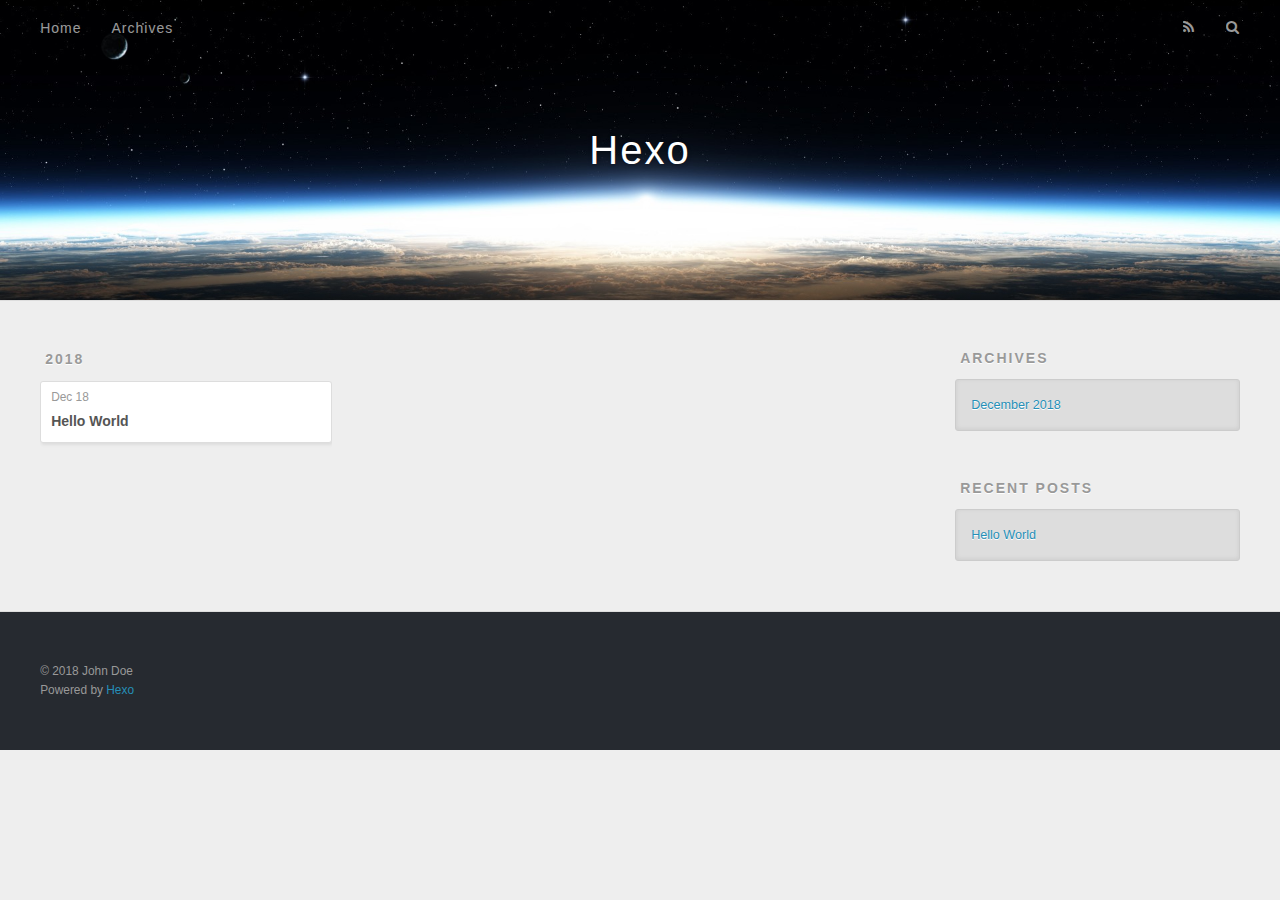
==== archives/index.html @ 5aef7965 "Site updated: 2018-12-18 13:59:00" ====
<!DOCTYPE html>
<html>
<head><meta name="generator" content="Hexo 3.8.0">
  <meta charset="utf-8">
  

  
  <title>Archives | Hexo</title>
  <meta name="viewport" content="width=device-width, initial-scale=1, maximum-scale=1">
  <meta property="og:type" content="website">
<meta property="og:title" content="Hexo">
<meta property="og:url" content="http://yoursite.com/archives/index.html">
<meta property="og:site_name" content="Hexo">
<meta property="og:locale" content="default">
<meta name="twitter:card" content="summary">
<meta name="twitter:title" content="Hexo">
  
    <link rel="alternate" href="/atom.xml" title="Hexo" type="application/atom+xml">
  
  
    <link rel="icon" href="/favicon.png">
  
  
    <link href="//fonts.googleapis.com/css?family=Source+Code+Pro" rel="stylesheet" type="text/css">
  
  <link rel="stylesheet" href="/css/style.css">
</head>
</html>
<body>
  <div id="container">
    <div id="wrap">
      <header id="header">
  <div id="banner"></div>
  <div id="header-outer" class="outer">
    <div id="header-title" class="inner">
      <h1 id="logo-wrap">
        <a href="/" id="logo">Hexo</a>
      </h1>
      
    </div>
    <div id="header-inner" class="inner">
      <nav id="main-nav">
        <a id="main-nav-toggle" class="nav-icon"></a>
        
          <a class="main-nav-link" href="/">Home</a>
        
          <a class="main-nav-link" href="/archives">Archives</a>
        
      </nav>
      <nav id="sub-nav">
        
          <a id="nav-rss-link" class="nav-icon" href="/atom.xml" title="RSS Feed"></a>
        
        <a id="nav-search-btn" class="nav-icon" title="Search"></a>
      </nav>
      <div id="search-form-wrap">
        <form action="//google.com/search" method="get" accept-charset="UTF-8" class="search-form"><input type="search" name="q" class="search-form-input" placeholder="Search"><button type="submit" class="search-form-submit">&#xF002;</button><input type="hidden" name="sitesearch" value="http://yoursite.com"></form>
      </div>
    </div>
  </div>
</header>
      <div class="outer">
        <section id="main">
  
  
    
    
      
      
      <section class="archives-wrap">
        <div class="archive-year-wrap">
          <a href="/archives/2018" class="archive-year">2018</a>
        </div>
        <div class="archives">
    
    <article class="archive-article archive-type-post">
  <div class="archive-article-inner">
    <header class="archive-article-header">
      <a href="/2018/12/18/hello-world/" class="archive-article-date">
  <time datetime="2018-12-18T05:21:05.189Z" itemprop="datePublished">Dec 18</time>
</a>
      
  
    <h1 itemprop="name">
      <a class="archive-article-title" href="/2018/12/18/hello-world/">Hello World</a>
    </h1>
  

    </header>
  </div>
</article>
  
  
    </div></section>
  


</section>
        
          <aside id="sidebar">
  
    

  
    

  
    
  
    
  <div class="widget-wrap">
    <h3 class="widget-title">Archives</h3>
    <div class="widget">
      <ul class="archive-list"><li class="archive-list-item"><a class="archive-list-link" href="/archives/2018/12/">December 2018</a></li></ul>
    </div>
  </div>


  
    
  <div class="widget-wrap">
    <h3 class="widget-title">Recent Posts</h3>
    <div class="widget">
      <ul>
        
          <li>
            <a href="/2018/12/18/hello-world/">Hello World</a>
          </li>
        
      </ul>
    </div>
  </div>

  
</aside>
        
      </div>
      <footer id="footer">
  
  <div class="outer">
    <div id="footer-info" class="inner">
      &copy; 2018 John Doe<br>
      Powered by <a href="http://hexo.io/" target="_blank">Hexo</a>
    </div>
  </div>
</footer>
    </div>
    <nav id="mobile-nav">
  
    <a href="/" class="mobile-nav-link">Home</a>
  
    <a href="/archives" class="mobile-nav-link">Archives</a>
  
</nav>
    

<script src="//ajax.googleapis.com/ajax/libs/jquery/2.0.3/jquery.min.js"></script>


  <link rel="stylesheet" href="/fancybox/jquery.fancybox.css">
  <script src="/fancybox/jquery.fancybox.pack.js"></script>


<script src="/js/script.js"></script>



  </div>
</body>
</html>
---- css/style.css ----
body {
  width: 100%;
}
body:before,
body:after {
  content: "";
  display: table;
}
body:after {
  clear: both;
}
html,
body,
div,
span,
applet,
object,
iframe,
h1,
h2,
h3,
h4,
h5,
h6,
p,
blockquote,
pre,
a,
abbr,
acronym,
address,
big,
cite,
code,
del,
dfn,
em,
img,
ins,
kbd,
q,
s,
samp,
small,
strike,
strong,
sub,
sup,
tt,
var,
dl,
dt,
dd,
ol,
ul,
li,
fieldset,
form,
label,
legend,
table,
caption,
tbody,
tfoot,
thead,
tr,
th,
td {
  margin: 0;
  padding: 0;
  border: 0;
  outline: 0;
  font-weight: inherit;
  font-style: inherit;
  font-family: inherit;
  font-size: 100%;
  vertical-align: baseline;
}
body {
  line-height: 1;
  color: #000;
  background: #fff;
}
ol,
ul {
  list-style: none;
}
table {
  border-collapse: separate;
  border-spacing: 0;
  vertical-align: middle;
}
caption,
th,
td {
  text-align: left;
  font-weight: normal;
  vertical-align: middle;
}
a img {
  border: none;
}
input,
button {
  margin: 0;
  padding: 0;
}
input::-moz-focus-inner,
button::-moz-focus-inner {
  border: 0;
  padding: 0;
}
@font-face {
  font-family: FontAwesome;
  font-style: normal;
  font-weight: normal;
  src: url("fonts/fontawesome-webfont.eot?v=#4.0.3");
  src: url("fonts/fontawesome-webfont.eot?#iefix&v=#4.0.3") format("embedded-opentype"), url("fonts/fontawesome-webfont.woff?v=#4.0.3") format("woff"), url("fonts/fontawesome-webfont.ttf?v=#4.0.3") format("truetype"), url("fonts/fontawesome-webfont.svg#fontawesomeregular?v=#4.0.3") format("svg");
}
html,
body,
#container {
  height: 100%;
}
body {
  background: #eee;
  font: 14px -apple-system, BlinkMacSystemFont, "Segoe UI", "Roboto", "Oxygen", "Ubuntu", "Cantarell", "Fira Sans", "Droid Sans", "Helvetica Neue", sans-serif;
  -webkit-text-size-adjust: 100%;
}
.outer {
  max-width: 1220px;
  margin: 0 auto;
  padding: 0 20px;
}
.outer:before,
.outer:after {
  content: "";
  display: table;
}
.outer:after {
  clear: both;
}
.inner {
  display: inline;
  float: left;
  width: 98.33333333333333%;
  margin: 0 0.833333333333333%;
}
.left,
.alignleft {
  float: left;
}
.right,
.alignright {
  float: right;
}
.clear {
  clear: both;
}
#container {
  position: relative;
}
.mobile-nav-on {
  overflow: hidden;
}
#wrap {
  height: 100%;
  width: 100%;
  position: absolute;
  top: 0;
  left: 0;
  -webkit-transition: 0.2s ease-out;
  -moz-transition: 0.2s ease-out;
  -ms-transition: 0.2s ease-out;
  transition: 0.2s ease-out;
  z-index: 1;
  background: #eee;
}
.mobile-nav-on #wrap {
  left: 280px;
}
@media screen and (min-width: 768px) {
  #main {
    display: inline;
    float: left;
    width: 73.33333333333333%;
    margin: 0 0.833333333333333%;
  }
}
.article-date,
.article-category-link,
.archive-year,
.widget-title {
  text-decoration: none;
  text-transform: uppercase;
  letter-spacing: 2px;
  color: #999;
  margin-bottom: 1em;
  margin-left: 5px;
  line-height: 1em;
  text-shadow: 0 1px #fff;
  font-weight: bold;
}
.article-inner,
.archive-article-inner {
  background: #fff;
  -webkit-box-shadow: 1px 2px 3px #ddd;
  box-shadow: 1px 2px 3px #ddd;
  border: 1px solid #ddd;
  border-radius: 3px;
}
.article-entry h1,
.widget h1 {
  font-size: 2em;
}
.article-entry h2,
.widget h2 {
  font-size: 1.5em;
}
.article-entry h3,
.widget h3 {
  font-size: 1.3em;
}
.article-entry h4,
.widget h4 {
  font-size: 1.2em;
}
.article-entry h5,
.widget h5 {
  font-size: 1em;
}
.article-entry h6,
.widget h6 {
  font-size: 1em;
  color: #999;
}
.article-entry hr,
.widget hr {
  border: 1px dashed #ddd;
}
.article-entry strong,
.widget strong {
  font-weight: bold;
}
.article-entry em,
.widget em,
.article-entry cite,
.widget cite {
  font-style: italic;
}
.article-entry sup,
.widget sup,
.article-entry sub,
.widget sub {
  font-size: 0.75em;
  line-height: 0;
  position: relative;
  vertical-align: baseline;
}
.article-entry sup,
.widget sup {
  top: -0.5em;
}
.article-entry sub,
.widget sub {
  bottom: -0.2em;
}
.article-entry small,
.widget small {
  font-size: 0.85em;
}
.article-entry acronym,
.widget acronym,
.article-entry abbr,
.widget abbr {
  border-bottom: 1px dotted;
}
.article-entry ul,
.widget ul,
.article-entry ol,
.widget ol,
.article-entry dl,
.widget dl {
  margin: 0 20px;
  line-height: 1.6em;
}
.article-entry ul ul,
.widget ul ul,
.article-entry ol ul,
.widget ol ul,
.article-entry ul ol,
.widget ul ol,
.article-entry ol ol,
.widget ol ol {
  margin-top: 0;
  margin-bottom: 0;
}
.article-entry ul,
.widget ul {
  list-style: disc;
}
.article-entry ol,
.widget ol {
  list-style: decimal;
}
.article-entry dt,
.widget dt {
  font-weight: bold;
}
#header {
  height: 300px;
  position: relative;
  border-bottom: 1px solid #ddd;
}
#header:before,
#header:after {
  content: "";
  position: absolute;
  left: 0;
  right: 0;
  height: 40px;
}
#header:before {
  top: 0;
  background: -webkit-linear-gradient(rgba(0,0,0,0.2), transparent);
  background: -moz-linear-gradient(rgba(0,0,0,0.2), transparent);
  background: -ms-linear-gradient(rgba(0,0,0,0.2), transparent);
  background: linear-gradient(rgba(0,0,0,0.2), transparent);
}
#header:after {
  bottom: 0;
  background: -webkit-linear-gradient(transparent, rgba(0,0,0,0.2));
  background: -moz-linear-gradient(transparent, rgba(0,0,0,0.2));
  background: -ms-linear-gradient(transparent, rgba(0,0,0,0.2));
  background: linear-gradient(transparent, rgba(0,0,0,0.2));
}
#header-outer {
  height: 100%;
  position: relative;
}
#header-inner {
  position: relative;
  overflow: hidden;
}
#banner {
  position: absolute;
  top: 0;
  left: 0;
  width: 100%;
  height: 100%;
  background: url("images/banner.jpg") center #000;
  -webkit-background-size: cover;
  -moz-background-size: cover;
  background-size: cover;
  z-index: -1;
}
#header-title {
  text-align: center;
  height: 40px;
  position: absolute;
  top: 50%;
  left: 0;
  margin-top: -20px;
}
#logo,
#subtitle {
  text-decoration: none;
  color: #fff;
  font-weight: 300;
  text-shadow: 0 1px 4px rgba(0,0,0,0.3);
}
#logo {
  font-size: 40px;
  line-height: 40px;
  letter-spacing: 2px;
}
#subtitle {
  font-size: 16px;
  line-height: 16px;
  letter-spacing: 1px;
}
#subtitle-wrap {
  margin-top: 16px;
}
#main-nav {
  float: left;
  margin-left: -15px;
}
.nav-icon,
.main-nav-link {
  float: left;
  color: #fff;
  opacity: 0.6;
  text-decoration: none;
  text-shadow: 0 1px rgba(0,0,0,0.2);
  -webkit-transition: opacity 0.2s;
  -moz-transition: opacity 0.2s;
  -ms-transition: opacity 0.2s;
  transition: opacity 0.2s;
  display: block;
  padding: 20px 15px;
}
.nav-icon:hover,
.main-nav-link:hover {
  opacity: 1;
}
.nav-icon {
  font-family: FontAwesome;
  text-align: center;
  font-size: 14px;
  width: 14px;
  height: 14px;
  padding: 20px 15px;
  position: relative;
  cursor: pointer;
}
.main-nav-link {
  font-weight: 300;
  letter-spacing: 1px;
}
@media screen and (max-width: 479px) {
  .main-nav-link {
    display: none;
  }
}
#main-nav-toggle {
  display: none;
}
#main-nav-toggle:before {
  content: "\f0c9";
}
@media screen and (max-width: 479px) {
  #main-nav-toggle {
    display: block;
  }
}
#sub-nav {
  float: right;
  margin-right: -15px;
}
#nav-rss-link:before {
  content: "\f09e";
}
#nav-search-btn:before {
  content: "\f002";
}
#search-form-wrap {
  position: absolute;
  top: 15px;
  width: 150px;
  height: 30px;
  right: -150px;
  opacity: 0;
  -webkit-transition: 0.2s ease-out;
  -moz-transition: 0.2s ease-out;
  -ms-transition: 0.2s ease-out;
  transition: 0.2s ease-out;
}
#search-form-wrap.on {
  opacity: 1;
  right: 0;
}
@media screen and (max-width: 479px) {
  #search-form-wrap {
    width: 100%;
    right: -100%;
  }
}
.search-form {
  position: absolute;
  top: 0;
  left: 0;
  right: 0;
  background: #fff;
  padding: 5px 15px;
  border-radius: 15px;
  -webkit-box-shadow: 0 0 10px rgba(0,0,0,0.3);
  box-shadow: 0 0 10px rgba(0,0,0,0.3);
}
.search-form-input {
  border: none;
  background: none;
  color: #555;
  width: 100%;
  font: 13px -apple-system, BlinkMacSystemFont, "Segoe UI", "Roboto", "Oxygen", "Ubuntu", "Cantarell", "Fira Sans", "Droid Sans", "Helvetica Neue", sans-serif;
  outline: none;
}
.search-form-input::-webkit-search-results-decoration,
.search-form-input::-webkit-search-cancel-button {
  -webkit-appearance: none;
}
.search-form-submit {
  position: absolute;
  top: 50%;
  right: 10px;
  margin-top: -7px;
  font: 13px FontAwesome;
  border: none;
  background: none;
  color: #bbb;
  cursor: pointer;
}
.search-form-submit:hover,
.search-form-submit:focus {
  color: #777;
}
.article {
  margin: 50px 0;
}
.article-inner {
  overflow: hidden;
}
.article-meta:before,
.article-meta:after {
  content: "";
  display: table;
}
.article-meta:after {
  clear: both;
}
.article-date {
  float: left;
}
.article-category {
  float: left;
  line-height: 1em;
  color: #ccc;
  text-shadow: 0 1px #fff;
  margin-left: 8px;
}
.article-category:before {
  content: "\2022";
}
.article-category-link {
  margin: 0 12px 1em;
}
.article-header {
  padding: 20px 20px 0;
}
.article-title {
  text-decoration: none;
  font-size: 2em;
  font-weight: bold;
  color: #555;
  line-height: 1.1em;
  -webkit-transition: color 0.2s;
  -moz-transition: color 0.2s;
  -ms-transition: color 0.2s;
  transition: color 0.2s;
}
a.article-title:hover {
  color: #258fb8;
}
.article-entry {
  color: #555;
  padding: 0 20px;
}
.article-entry:before,
.article-entry:after {
  content: "";
  display: table;
}
.article-entry:after {
  clear: both;
}
.article-entry p,
.article-entry table {
  line-height: 1.6em;
  margin: 1.6em 0;
}
.article-entry h1,
.article-entry h2,
.article-entry h3,
.article-entry h4,
.article-entry h5,
.article-entry h6 {
  font-weight: bold;
}
.article-entry h1,
.article-entry h2,
.article-entry h3,
.article-entry h4,
.article-entry h5,
.article-entry h6 {
  line-height: 1.1em;
  margin: 1.1em 0;
}
.article-entry a {
  color: #258fb8;
  text-decoration: none;
}
.article-entry a:hover {
  text-decoration: underline;
}
.article-entry ul,
.article-entry ol,
.article-entry dl {
  margin-top: 1.6em;
  margin-bottom: 1.6em;
}
.article-entry img,
.article-entry video {
  max-width: 100%;
  height: auto;
  display: block;
  margin: auto;
}
.article-entry iframe {
  border: none;
}
.article-entry table {
  width: 100%;
  border-collapse: collapse;
  border-spacing: 0;
}
.article-entry th {
  font-weight: bold;
  border-bottom: 3px solid #ddd;
  padding-bottom: 0.5em;
}
.article-entry td {
  border-bottom: 1px solid #ddd;
  padding: 10px 0;
}
.article-entry blockquote {
  font-family: Georgia, "Times New Roman", serif;
  font-size: 1.4em;
  margin: 1.6em 20px;
  text-align: center;
}
.article-entry blockquote footer {
  font-size: 14px;
  margin: 1.6em 0;
  font-family: -apple-system, BlinkMacSystemFont, "Segoe UI", "Roboto", "Oxygen", "Ubuntu", "Cantarell", "Fira Sans", "Droid Sans", "Helvetica Neue", sans-serif;
}
.article-entry blockquote footer cite:before {
  content: "—";
  padding: 0 0.5em;
}
.article-entry .pullquote {
  text-align: left;
  width: 45%;
  margin: 0;
}
.article-entry .pullquote.left {
  margin-left: 0.5em;
  margin-right: 1em;
}
.article-entry .pullquote.right {
  margin-right: 0.5em;
  margin-left: 1em;
}
.article-entry .caption {
  color: #999;
  display: block;
  font-size: 0.9em;
  margin-top: 0.5em;
  position: relative;
  text-align: center;
}
.article-entry .video-container {
  position: relative;
  padding-top: 56.25%;
  height: 0;
  overflow: hidden;
}
.article-entry .video-container iframe,
.article-entry .video-container object,
.article-entry .video-container embed {
  position: absolute;
  top: 0;
  left: 0;
  width: 100%;
  height: 100%;
  margin-top: 0;
}
.article-more-link a {
  display: inline-block;
  line-height: 1em;
  padding: 6px 15px;
  border-radius: 15px;
  background: #eee;
  color: #999;
  text-shadow: 0 1px #fff;
  text-decoration: none;
}
.article-more-link a:hover {
  background: #258fb8;
  color: #fff;
  text-decoration: none;
  text-shadow: 0 1px #1e7293;
}
.article-footer {
  font-size: 0.85em;
  line-height: 1.6em;
  border-top: 1px solid #ddd;
  padding-top: 1.6em;
  margin: 0 20px 20px;
}
.article-footer:before,
.article-footer:after {
  content: "";
  display: table;
}
.article-footer:after {
  clear: both;
}
.article-footer a {
  color: #999;
  text-decoration: none;
}
.article-footer a:hover {
  color: #555;
}
.article-tag-list-item {
  float: left;
  margin-right: 10px;
}
.article-tag-list-link:before {
  content: "#";
}
.article-comment-link {
  float: right;
}
.article-comment-link:before {
  content: "\f075";
  font-family: FontAwesome;
  padding-right: 8px;
}
.article-share-link {
  cursor: pointer;
  float: right;
  margin-left: 20px;
}
.article-share-link:before {
  content: "\f064";
  font-family: FontAwesome;
  padding-right: 6px;
}
#article-nav {
  position: relative;
}
#article-nav:before,
#article-nav:after {
  content: "";
  display: table;
}
#article-nav:after {
  clear: both;
}
@media screen and (min-width: 768px) {
  #article-nav {
    margin: 50px 0;
  }
  #article-nav:before {
    width: 8px;
    height: 8px;
    position: absolute;
    top: 50%;
    left: 50%;
    margin-top: -4px;
    margin-left: -4px;
    content: "";
    border-radius: 50%;
    background: #ddd;
    -webkit-box-shadow: 0 1px 2px #fff;
    box-shadow: 0 1px 2px #fff;
  }
}
.article-nav-link-wrap {
  text-decoration: none;
  text-shadow: 0 1px #fff;
  color: #999;
  -webkit-box-sizing: border-box;
  -moz-box-sizing: border-box;
  box-sizing: border-box;
  margin-top: 50px;
  text-align: center;
  display: block;
}
.article-nav-link-wrap:hover {
  color: #555;
}
@media screen and (min-width: 768px) {
  .article-nav-link-wrap {
    width: 50%;
    margin-top: 0;
  }
}
@media screen and (min-width: 768px) {
  #article-nav-newer {
    float: left;
    text-align: right;
    padding-right: 20px;
  }
}
@media screen and (min-width: 768px) {
  #article-nav-older {
    float: right;
    text-align: left;
    padding-left: 20px;
  }
}
.article-nav-caption {
  text-transform: uppercase;
  letter-spacing: 2px;
  color: #ddd;
  line-height: 1em;
  font-weight: bold;
}
#article-nav-newer .article-nav-caption {
  margin-right: -2px;
}
.article-nav-title {
  font-size: 0.85em;
  line-height: 1.6em;
  margin-top: 0.5em;
}
.article-share-box {
  position: absolute;
  display: none;
  background: #fff;
  -webkit-box-shadow: 1px 2px 10px rgba(0,0,0,0.2);
  box-shadow: 1px 2px 10px rgba(0,0,0,0.2);
  border-radius: 3px;
  margin-left: -145px;
  overflow: hidden;
  z-index: 1;
}
.article-share-box.on {
  display: block;
}
.article-share-input {
  width: 100%;
  background: none;
  -webkit-box-sizing: border-box;
  -moz-box-sizing: border-box;
  box-sizing: border-box;
  font: 14px -apple-system, BlinkMacSystemFont, "Segoe UI", "Roboto", "Oxygen", "Ubuntu", "Cantarell", "Fira Sans", "Droid Sans", "Helvetica Neue", sans-serif;
  padding: 0 15px;
  color: #555;
  outline: none;
  border: 1px solid #ddd;
  border-radius: 3px 3px 0 0;
  height: 36px;
  line-height: 36px;
}
.article-share-links {
  background: #eee;
}
.article-share-links:before,
.article-share-links:after {
  content: "";
  display: table;
}
.article-share-links:after {
  clear: both;
}
.article-share-twitter,
.article-share-facebook,
.article-share-pinterest,
.article-share-google {
  width: 50px;
  height: 36px;
  display: block;
  float: left;
  position: relative;
  color: #999;
  text-shadow: 0 1px #fff;
}
.article-share-twitter:before,
.article-share-facebook:before,
.article-share-pinterest:before,
.article-share-google:before {
  font-size: 20px;
  font-family: FontAwesome;
  width: 20px;
  height: 20px;
  position: absolute;
  top: 50%;
  left: 50%;
  margin-top: -10px;
  margin-left: -10px;
  text-align: center;
}
.article-share-twitter:hover,
.article-share-facebook:hover,
.article-share-pinterest:hover,
.article-share-google:hover {
  color: #fff;
}
.article-share-twitter:before {
  content: "\f099";
}
.article-share-twitter:hover {
  background: #00aced;
  text-shadow: 0 1px #008abe;
}
.article-share-facebook:before {
  content: "\f09a";
}
.article-share-facebook:hover {
  background: #3b5998;
  text-shadow: 0 1px #2f477a;
}
.article-share-pinterest:before {
  content: "\f0d2";
}
.article-share-pinterest:hover {
  background: #cb2027;
  text-shadow: 0 1px #a21a1f;
}
.article-share-google:before {
  content: "\f0d5";
}
.article-share-google:hover {
  background: #dd4b39;
  text-shadow: 0 1px #be3221;
}
.article-gallery {
  background: #000;
  position: relative;
}
.article-gallery-photos {
  position: relative;
  overflow: hidden;
}
.article-gallery-img {
  display: none;
  max-width: 100%;
}
.article-gallery-img:first-child {
  display: block;
}
.article-gallery-img.loaded {
  position: absolute;
  display: block;
}
.article-gallery-img img {
  display: block;
  max-width: 100%;
  margin: 0 auto;
}
#comments {
  background: #fff;
  -webkit-box-shadow: 1px 2px 3px #ddd;
  box-shadow: 1px 2px 3px #ddd;
  padding: 20px;
  border: 1px solid #ddd;
  border-radius: 3px;
  margin: 50px 0;
}
#comments a {
  color: #258fb8;
}
.archives-wrap {
  margin: 50px 0;
}
.archives:before,
.archives:after {
  content: "";
  display: table;
}
.archives:after {
  clear: both;
}
.archive-year-wrap {
  margin-bottom: 1em;
}
.archives {
  -webkit-column-gap: 10px;
  -moz-column-gap: 10px;
  column-gap: 10px;
}
@media screen and (min-width: 480px) and (max-width: 767px) {
  .archives {
    -webkit-column-count: 2;
    -moz-column-count: 2;
    column-count: 2;
  }
}
@media screen and (min-width: 768px) {
  .archives {
    -webkit-column-count: 3;
    -moz-column-count: 3;
    column-count: 3;
  }
}
.archive-article {
  -webkit-column-break-inside: avoid;
  page-break-inside: avoid;
  overflow: hidden;
  break-inside: avoid-column;
}
.archive-article-inner {
  padding: 10px;
  margin-bottom: 15px;
}
.archive-article-title {
  text-decoration: none;
  font-weight: bold;
  color: #555;
  -webkit-transition: color 0.2s;
  -moz-transition: color 0.2s;
  -ms-transition: color 0.2s;
  transition: color 0.2s;
  line-height: 1.6em;
}
.archive-article-title:hover {
  color: #258fb8;
}
.archive-article-footer {
  margin-top: 1em;
}
.archive-article-date {
  color: #999;
  text-decoration: none;
  font-size: 0.85em;
  line-height: 1em;
  margin-bottom: 0.5em;
  display: block;
}
#page-nav {
  margin: 50px auto;
  background: #fff;
  -webkit-box-shadow: 1px 2px 3px #ddd;
  box-shadow: 1px 2px 3px #ddd;
  border: 1px solid #ddd;
  border-radius: 3px;
  text-align: center;
  color: #999;
  overflow: hidden;
}
#page-nav:before,
#page-nav:after {
  content: "";
  display: table;
}
#page-nav:after {
  clear: both;
}
#page-nav a,
#page-nav span {
  padding: 10px 20px;
  line-height: 1;
  height: 2ex;
}
#page-nav a {
  color: #999;
  text-decoration: none;
}
#page-nav a:hover {
  background: #999;
  color: #fff;
}
#page-nav .prev {
  float: left;
}
#page-nav .next {
  float: right;
}
#page-nav .page-number {
  display: inline-block;
}
@media screen and (max-width: 479px) {
  #page-nav .page-number {
    display: none;
  }
}
#page-nav .current {
  color: #555;
  font-weight: bold;
}
#page-nav .space {
  color: #ddd;
}
#footer {
  background: #262a30;
  padding: 50px 0;
  border-top: 1px solid #ddd;
  color: #999;
}
#footer a {
  color: #258fb8;
  text-decoration: none;
}
#footer a:hover {
  text-decoration: underline;
}
#footer-info {
  line-height: 1.6em;
  font-size: 0.85em;
}
.article-entry pre,
.article-entry .highlight {
  background: #2d2d2d;
  margin: 0 -20px;
  padding: 15px 20px;
  border-style: solid;
  border-color: #ddd;
  border-width: 1px 0;
  overflow: auto;
  color: #ccc;
  line-height: 22.400000000000002px;
}
.article-entry .highlight .gutter pre,
.article-entry .gist .gist-file .gist-data .line-numbers {
  color: #666;
  font-size: 0.85em;
}
.article-entry pre,
.article-entry code {
  font-family: "Source Code Pro", Consolas, Monaco, Menlo, Consolas, monospace;
}
.article-entry code {
  background: #eee;
  text-shadow: 0 1px #fff;
  padding: 0 0.3em;
}
.article-entry pre code {
  background: none;
  text-shadow: none;
  padding: 0;
}
.article-entry .highlight pre {
  border: none;
  margin: 0;
  padding: 0;
}
.article-entry .highlight table {
  margin: 0;
  width: auto;
}
.article-entry .highlight td {
  border: none;
  padding: 0;
}
.article-entry .highlight figcaption {
  font-size: 0.85em;
  color: #999;
  line-height: 1em;
  margin-bottom: 1em;
}
.article-entry .highlight figcaption:before,
.article-entry .highlight figcaption:after {
  content: "";
  display: table;
}
.article-entry .highlight figcaption:after {
  clear: both;
}
.article-entry .highlight figcaption a {
  float: right;
}
.article-entry .highlight .gutter pre {
  text-align: right;
  padding-right: 20px;
}
.article-entry .highlight .line {
  height: 22.400000000000002px;
}
.article-entry .highlight .line.marked {
  background: #515151;
}
.article-entry .gist {
  margin: 0 -20px;
  border-style: solid;
  border-color: #ddd;
  border-width: 1px 0;
  background: #2d2d2d;
  padding: 15px 20px 15px 0;
}
.article-entry .gist .gist-file {
  border: none;
  font-family: "Source Code Pro", Consolas, Monaco, Menlo, Consolas, monospace;
  margin: 0;
}
.article-entry .gist .gist-file .gist-data {
  background: none;
  border: none;
}
.article-entry .gist .gist-file .gist-data .line-numbers {
  background: none;
  border: none;
  padding: 0 20px 0 0;
}
.article-entry .gist .gist-file .gist-data .line-data {
  padding: 0 !important;
}
.article-entry .gist .gist-file .highlight {
  margin: 0;
  padding: 0;
  border: none;
}
.article-entry .gist .gist-file .gist-meta {
  background: #2d2d2d;
  color: #999;
  font: 0.85em -apple-system, BlinkMacSystemFont, "Segoe UI", "Roboto", "Oxygen", "Ubuntu", "Cantarell", "Fira Sans", "Droid Sans", "Helvetica Neue", sans-serif;
  text-shadow: 0 0;
  padding: 0;
  margin-top: 1em;
  margin-left: 20px;
}
.article-entry .gist .gist-file .gist-meta a {
  color: #258fb8;
  font-weight: normal;
}
.article-entry .gist .gist-file .gist-meta a:hover {
  text-decoration: underline;
}
pre .comment,
pre .title {
  color: #999;
}
pre .variable,
pre .attribute,
pre .tag,
pre .regexp,
pre .ruby .constant,
pre .xml .tag .title,
pre .xml .pi,
pre .xml .doctype,
pre .html .doctype,
pre .css .id,
pre .css .class,
pre .css .pseudo {
  color: #f2777a;
}
pre .number,
pre .preprocessor,
pre .built_in,
pre .literal,
pre .params,
pre .constant {
  color: #f99157;
}
pre .class,
pre .ruby .class .title,
pre .css .rules .attribute {
  color: #9c9;
}
pre .string,
pre .value,
pre .inheritance,
pre .header,
pre .ruby .symbol,
pre .xml .cdata {
  color: #9c9;
}
pre .css .hexcolor {
  color: #6cc;
}
pre .function,
pre .python .decorator,
pre .python .title,
pre .ruby .function .title,
pre .ruby .title .keyword,
pre .perl .sub,
pre .javascript .title,
pre .coffeescript .title {
  color: #69c;
}
pre .keyword,
pre .javascript .function {
  color: #c9c;
}
@media screen and (max-width: 479px) {
  #mobile-nav {
    position: absolute;
    top: 0;
    left: 0;
    width: 280px;
    height: 100%;
    background: #191919;
    border-right: 1px solid #fff;
  }
}
@media screen and (max-width: 479px) {
  .mobile-nav-link {
    display: block;
    color: #999;
    text-decoration: none;
    padding: 15px 20px;
    font-weight: bold;
  }
  .mobile-nav-link:hover {
    color: #fff;
  }
}
@media screen and (min-width: 768px) {
  #sidebar {
    display: inline;
    float: left;
    width: 23.333333333333332%;
    margin: 0 0.833333333333333%;
  }
}
.widget-wrap {
  margin: 50px 0;
}
.widget {
  color: #777;
  text-shadow: 0 1px #fff;
  background: #ddd;
  -webkit-box-shadow: 0 -1px 4px #ccc inset;
  box-shadow: 0 -1px 4px #ccc inset;
  border: 1px solid #ccc;
  padding: 15px;
  border-radius: 3px;
}
.widget a {
  color: #258fb8;
  text-decoration: none;
}
.widget a:hover {
  text-decoration: underline;
}
.widget ul ul,
.widget ol ul,
.widget dl ul,
.widget ul ol,
.widget ol ol,
.widget dl ol,
.widget ul dl,
.widget ol dl,
.widget dl dl {
  margin-left: 15px;
  list-style: disc;
}
.widget {
  line-height: 1.6em;
  word-wrap: break-word;
  font-size: 0.9em;
}
.widget ul,
.widget ol {
  list-style: none;
  margin: 0;
}
.widget ul ul,
.widget ol ul,
.widget ul ol,
.widget ol ol {
  margin: 0 20px;
}
.widget ul ul,
.widget ol ul {
  list-style: disc;
}
.widget ul ol,
.widget ol ol {
  list-style: decimal;
}
.category-list-count,
.tag-list-count,
.archive-list-count {
  padding-left: 5px;
  color: #999;
  font-size: 0.85em;
}
.category-list-count:before,
.tag-list-count:before,
.archive-list-count:before {
  content: "(";
}
.category-list-count:after,
.tag-list-count:after,
.archive-list-count:after {
  content: ")";
}
.tagcloud a {
  margin-right: 5px;
  display: inline-block;
}
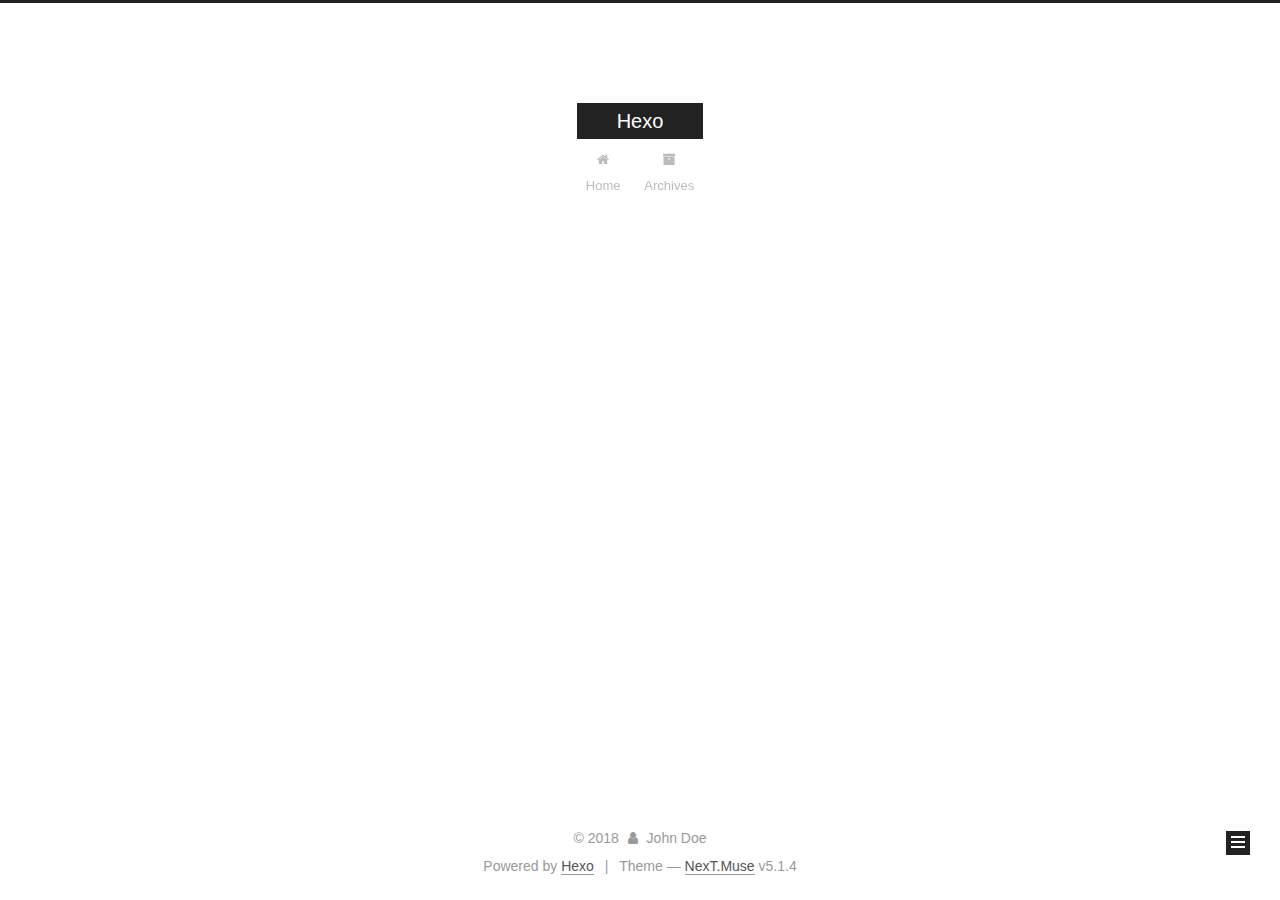
==== commit 57be3b0b: "Site updated: 2018-12-18 14:26:53" ====
--- a/archives/index.html
+++ b/archives/index.html
@@ -1,170 +1,549 @@
 <!DOCTYPE html>
-<html>
+
+
+
+  
+
+
+<html class="theme-next muse use-motion" lang="">
 <head><meta name="generator" content="Hexo 3.8.0">
-  <meta charset="utf-8">
-  
-
-  
-  <title>Archives | Hexo</title>
-  <meta name="viewport" content="width=device-width, initial-scale=1, maximum-scale=1">
-  <meta property="og:type" content="website">
+  <meta charset="UTF-8">
+<meta http-equiv="X-UA-Compatible" content="IE=edge">
+<meta name="viewport" content="width=device-width, initial-scale=1, maximum-scale=1">
+<meta name="theme-color" content="#222">
+
+
+
+
+
+
+
+
+
+<meta http-equiv="Cache-Control" content="no-transform">
+<meta http-equiv="Cache-Control" content="no-siteapp">
+
+
+
+
+
+
+
+
+
+
+
+
+
+
+
+
+  
+  
+  <link href="/lib/fancybox/source/jquery.fancybox.css?v=2.1.5" rel="stylesheet" type="text/css">
+
+
+
+
+
+
+
+<link href="/lib/font-awesome/css/font-awesome.min.css?v=4.6.2" rel="stylesheet" type="text/css">
+
+<link href="/css/main.css?v=5.1.4" rel="stylesheet" type="text/css">
+
+
+  <link rel="apple-touch-icon" sizes="180x180" href="/images/apple-touch-icon-next.png?v=5.1.4">
+
+
+  <link rel="icon" type="image/png" sizes="32x32" href="/images/favicon-32x32-next.png?v=5.1.4">
+
+
+  <link rel="icon" type="image/png" sizes="16x16" href="/images/favicon-16x16-next.png?v=5.1.4">
+
+
+  <link rel="mask-icon" href="/images/logo.svg?v=5.1.4" color="#222">
+
+
+
+
+
+  <meta name="keywords" content="Hexo, NexT">
+
+
+
+
+
+
+
+
+
+
+<meta property="og:type" content="website">
 <meta property="og:title" content="Hexo">
 <meta property="og:url" content="http://yoursite.com/archives/index.html">
 <meta property="og:site_name" content="Hexo">
 <meta property="og:locale" content="default">
 <meta name="twitter:card" content="summary">
 <meta name="twitter:title" content="Hexo">
-  
-    <link rel="alternate" href="/atom.xml" title="Hexo" type="application/atom+xml">
-  
-  
-    <link rel="icon" href="/favicon.png">
-  
-  
-    <link href="//fonts.googleapis.com/css?family=Source+Code+Pro" rel="stylesheet" type="text/css">
-  
-  <link rel="stylesheet" href="/css/style.css">
+
+
+
+<script type="text/javascript" id="hexo.configurations">
+  var NexT = window.NexT || {};
+  var CONFIG = {
+    root: '/',
+    scheme: 'Muse',
+    version: '5.1.4',
+    sidebar: {"position":"left","display":"post","offset":12,"b2t":false,"scrollpercent":false,"onmobile":false},
+    fancybox: true,
+    tabs: true,
+    motion: {"enable":true,"async":false,"transition":{"post_block":"fadeIn","post_header":"slideDownIn","post_body":"slideDownIn","coll_header":"slideLeftIn","sidebar":"slideUpIn"}},
+    duoshuo: {
+      userId: '0',
+      author: 'Author'
+    },
+    algolia: {
+      applicationID: '',
+      apiKey: '',
+      indexName: '',
+      hits: {"per_page":10},
+      labels: {"input_placeholder":"Search for Posts","hits_empty":"We didn't find any results for the search: ${query}","hits_stats":"${hits} results found in ${time} ms"}
+    }
+  };
+</script>
+
+
+
+  <link rel="canonical" href="http://yoursite.com/archives/">
+
+
+
+
+
+  <title>Archive | Hexo</title>
+  
+
+
+
+
+
+
+
+
 </head>
-</html>
-<body>
-  <div id="container">
-    <div id="wrap">
-      <header id="header">
-  <div id="banner"></div>
-  <div id="header-outer" class="outer">
-    <div id="header-title" class="inner">
-      <h1 id="logo-wrap">
-        <a href="/" id="logo">Hexo</a>
-      </h1>
-      
+
+<body itemscope="" itemtype="http://schema.org/WebPage" lang="default">
+
+  
+  
+    
+  
+
+  <div class="container sidebar-position-left page-archive">
+    <div class="headband"></div>
+
+    <header id="header" class="header" itemscope="" itemtype="http://schema.org/WPHeader">
+      <div class="header-inner"><div class="site-brand-wrapper">
+  <div class="site-meta ">
+    
+
+    <div class="custom-logo-site-title">
+      <a href="/" class="brand" rel="start">
+        <span class="logo-line-before"><i></i></span>
+        <span class="site-title">Hexo</span>
+        <span class="logo-line-after"><i></i></span>
+      </a>
     </div>
-    <div id="header-inner" class="inner">
-      <nav id="main-nav">
-        <a id="main-nav-toggle" class="nav-icon"></a>
-        
-          <a class="main-nav-link" href="/">Home</a>
-        
-          <a class="main-nav-link" href="/archives">Archives</a>
-        
-      </nav>
-      <nav id="sub-nav">
-        
-          <a id="nav-rss-link" class="nav-icon" href="/atom.xml" title="RSS Feed"></a>
-        
-        <a id="nav-search-btn" class="nav-icon" title="Search"></a>
-      </nav>
-      <div id="search-form-wrap">
-        <form action="//google.com/search" method="get" accept-charset="UTF-8" class="search-form"><input type="search" name="q" class="search-form-input" placeholder="Search"><button type="submit" class="search-form-submit">&#xF002;</button><input type="hidden" name="sitesearch" value="http://yoursite.com"></form>
+      
+        <p class="site-subtitle"></p>
+      
+  </div>
+
+  <div class="site-nav-toggle">
+    <button>
+      <span class="btn-bar"></span>
+      <span class="btn-bar"></span>
+      <span class="btn-bar"></span>
+    </button>
+  </div>
+</div>
+
+<nav class="site-nav">
+  
+
+  
+    <ul id="menu" class="menu">
+      
+        
+        <li class="menu-item menu-item-home">
+          <a href="/" rel="section">
+            
+              <i class="menu-item-icon fa fa-fw fa-home"></i> <br>
+            
+            Home
+          </a>
+        </li>
+      
+        
+        <li class="menu-item menu-item-archives">
+          <a href="/archives/" rel="section">
+            
+              <i class="menu-item-icon fa fa-fw fa-archive"></i> <br>
+            
+            Archives
+          </a>
+        </li>
+      
+
+      
+    </ul>
+  
+
+  
+</nav>
+
+
+
+ </div>
+    </header>
+
+    <main id="main" class="main">
+      <div class="main-inner">
+        <div class="content-wrap">
+          <div id="content" class="content">
+            
+
+  
+  
+  
+  <div class="post-block archive">
+    <div id="posts" class="posts-collapse">
+      <span class="archive-move-on"></span>
+
+      <span class="archive-page-counter">
+        
+        
+        
+          
+        
+        Um..! 1 post. Keep on posting.
+      </span>
+
+      
+
+        
+        
+        
+
+        
+          
+          <div class="collection-title">
+            <h1 class="archive-year" id="archive-year-2018">2018</h1>
+          </div>
+        
+        
+
+        
+
+  <article class="post post-type-normal" itemscope="" itemtype="http://schema.org/Article">
+    <header class="post-header">
+
+      <h2 class="post-title">
+        
+            <a class="post-title-link" href="/2018/12/18/hello-world/" itemprop="url">
+              
+                <span itemprop="name">Hello World</span>
+              
+            </a>
+        
+      </h2>
+
+      <div class="post-meta">
+        <time class="post-time" itemprop="dateCreated" datetime="2018-12-18T13:21:05+08:00" content="2018-12-18">
+          12-18
+        </time>
       </div>
+
+    </header>
+  </article>
+
+
+
+      
+
     </div>
   </div>
-</header>
-      <div class="outer">
-        <section id="main">
-  
-  
-    
-    
-      
-      
-      <section class="archives-wrap">
-        <div class="archive-year-wrap">
-          <a href="/archives/2018" class="archive-year">2018</a>
+  
+  
+  
+
+  
+
+
+
+          </div>
+          
+
+
+          
+
         </div>
-        <div class="archives">
-    
-    <article class="archive-article archive-type-post">
-  <div class="archive-article-inner">
-    <header class="archive-article-header">
-      <a href="/2018/12/18/hello-world/" class="archive-article-date">
-  <time datetime="2018-12-18T05:21:05.189Z" itemprop="datePublished">Dec 18</time>
-</a>
-      
-  
-    <h1 itemprop="name">
-      <a class="archive-article-title" href="/2018/12/18/hello-world/">Hello World</a>
-    </h1>
-  
-
-    </header>
-  </div>
-</article>
-  
-  
-    </div></section>
-  
-
-
-</section>
-        
-          <aside id="sidebar">
-  
-    
-
-  
-    
-
-  
-    
-  
-    
-  <div class="widget-wrap">
-    <h3 class="widget-title">Archives</h3>
-    <div class="widget">
-      <ul class="archive-list"><li class="archive-list-item"><a class="archive-list-link" href="/archives/2018/12/">December 2018</a></li></ul>
+        
+          
+  
+  <div class="sidebar-toggle">
+    <div class="sidebar-toggle-line-wrap">
+      <span class="sidebar-toggle-line sidebar-toggle-line-first"></span>
+      <span class="sidebar-toggle-line sidebar-toggle-line-middle"></span>
+      <span class="sidebar-toggle-line sidebar-toggle-line-last"></span>
     </div>
   </div>
 
-
-  
+  <aside id="sidebar" class="sidebar">
     
-  <div class="widget-wrap">
-    <h3 class="widget-title">Recent Posts</h3>
-    <div class="widget">
-      <ul>
-        
-          <li>
-            <a href="/2018/12/18/hello-world/">Hello World</a>
-          </li>
-        
-      </ul>
+    <div class="sidebar-inner">
+
+      
+
+      
+
+      <section class="site-overview-wrap sidebar-panel sidebar-panel-active">
+        <div class="site-overview">
+          <div class="site-author motion-element" itemprop="author" itemscope="" itemtype="http://schema.org/Person">
+            
+              <p class="site-author-name" itemprop="name">John Doe</p>
+              <p class="site-description motion-element" itemprop="description"></p>
+          </div>
+
+          <nav class="site-state motion-element">
+
+            
+              <div class="site-state-item site-state-posts">
+              
+                <a href="/archives/">
+              
+                  <span class="site-state-item-count">1</span>
+                  <span class="site-state-item-name">posts</span>
+                </a>
+              </div>
+            
+
+            
+
+            
+
+          </nav>
+
+          
+
+          
+
+          
+          
+
+          
+          
+
+          
+
+        </div>
+      </section>
+
+      
+
+      
+
     </div>
+  </aside>
+
+
+        
+      </div>
+    </main>
+
+    <footer id="footer" class="footer">
+      <div class="footer-inner">
+        <div class="copyright">&copy; <span itemprop="copyrightYear">2018</span>
+  <span class="with-love">
+    <i class="fa fa-user"></i>
+  </span>
+  <span class="author" itemprop="copyrightHolder">John Doe</span>
+
+  
+</div>
+
+
+  <div class="powered-by">Powered by <a class="theme-link" target="_blank" href="https://hexo.io">Hexo</a></div>
+
+
+
+  <span class="post-meta-divider">|</span>
+
+
+
+  <div class="theme-info">Theme &mdash; <a class="theme-link" target="_blank" href="https://github.com/iissnan/hexo-theme-next">NexT.Muse</a> v5.1.4</div>
+
+
+
+
+        
+
+
+
+
+
+
+
+        
+      </div>
+    </footer>
+
+    
+      <div class="back-to-top">
+        <i class="fa fa-arrow-up"></i>
+        
+      </div>
+    
+
+    
+
   </div>
 
   
-</aside>
-        
-      </div>
-      <footer id="footer">
-  
-  <div class="outer">
-    <div id="footer-info" class="inner">
-      &copy; 2018 John Doe<br>
-      Powered by <a href="http://hexo.io/" target="_blank">Hexo</a>
-    </div>
-  </div>
-</footer>
-    </div>
-    <nav id="mobile-nav">
-  
-    <a href="/" class="mobile-nav-link">Home</a>
-  
-    <a href="/archives" class="mobile-nav-link">Archives</a>
-  
-</nav>
-    
-
-<script src="//ajax.googleapis.com/ajax/libs/jquery/2.0.3/jquery.min.js"></script>
-
-
-  <link rel="stylesheet" href="/fancybox/jquery.fancybox.css">
-  <script src="/fancybox/jquery.fancybox.pack.js"></script>
-
-
-<script src="/js/script.js"></script>
-
-
-
-  </div>
+
+<script type="text/javascript">
+  if (Object.prototype.toString.call(window.Promise) !== '[object Function]') {
+    window.Promise = null;
+  }
+</script>
+
+
+
+
+
+
+
+
+
+  
+
+
+
+
+
+
+
+
+
+
+
+
+  
+  
+    <script type="text/javascript" src="/lib/jquery/index.js?v=2.1.3"></script>
+  
+
+  
+  
+    <script type="text/javascript" src="/lib/fastclick/lib/fastclick.min.js?v=1.0.6"></script>
+  
+
+  
+  
+    <script type="text/javascript" src="/lib/jquery_lazyload/jquery.lazyload.js?v=1.9.7"></script>
+  
+
+  
+  
+    <script type="text/javascript" src="/lib/velocity/velocity.min.js?v=1.2.1"></script>
+  
+
+  
+  
+    <script type="text/javascript" src="/lib/velocity/velocity.ui.min.js?v=1.2.1"></script>
+  
+
+  
+  
+    <script type="text/javascript" src="/lib/fancybox/source/jquery.fancybox.pack.js?v=2.1.5"></script>
+  
+
+
+  
+
+
+  <script type="text/javascript" src="/js/src/utils.js?v=5.1.4"></script>
+
+  <script type="text/javascript" src="/js/src/motion.js?v=5.1.4"></script>
+
+
+
+  
+  
+
+  
+
+  
+
+
+  <script type="text/javascript" src="/js/src/bootstrap.js?v=5.1.4"></script>
+
+
+
+  
+
+
+  
+
+
+
+
+	
+
+
+
+
+
+  
+
+
+
+
+
+  
+
+
+
+
+
+
+
+
+
+
+
+
+  
+
+
+
+
+
+  
+
+  
+
+  
+
+  
+  
+
+  
+
+  
+
+  
+
 </body>
-</html>+</html>
--- a/css/main.css
+++ b/css/main.css
@@ -0,0 +1,2662 @@
+/* normalize.css v3.0.2 | MIT License | git.io/normalize */
+html {
+  font-family: sans-serif; /* 1 */
+  -ms-text-size-adjust: 100%; /* 2 */
+  -webkit-text-size-adjust: 100%; /* 2 */
+}
+body {
+  margin: 0;
+}
+article,
+aside,
+details,
+figcaption,
+figure,
+footer,
+header,
+hgroup,
+main,
+menu,
+nav,
+section,
+summary {
+  display: block;
+}
+audio,
+canvas,
+progress,
+video {
+  display: inline-block; /* 1 */
+  vertical-align: baseline; /* 2 */
+}
+audio:not([controls]) {
+  display: none;
+  height: 0;
+}
+[hidden],
+template {
+  display: none;
+}
+a {
+  background-color: transparent;
+}
+a:active,
+a:hover {
+  outline: 0;
+}
+abbr[title] {
+  border-bottom: 1px dotted;
+}
+b,
+strong {
+  font-weight: bold;
+}
+dfn {
+  font-style: italic;
+}
+h1 {
+  font-size: 2em;
+  margin: 0.67em 0;
+}
+mark {
+  background: #ff0;
+  color: #000;
+}
+small {
+  font-size: 80%;
+}
+sub,
+sup {
+  font-size: 75%;
+  line-height: 0;
+  position: relative;
+  vertical-align: baseline;
+}
+sup {
+  top: -0.5em;
+}
+sub {
+  bottom: -0.25em;
+}
+img {
+  border: 0;
+}
+svg:not(:root) {
+  overflow: hidden;
+}
+figure {
+  margin: 1em 40px;
+}
+hr {
+  -moz-box-sizing: content-box;
+  box-sizing: content-box;
+  height: 0;
+}
+pre {
+  overflow: auto;
+}
+code,
+kbd,
+pre,
+samp {
+  font-family: monospace, monospace;
+  font-size: 1em;
+}
+button,
+input,
+optgroup,
+select,
+textarea {
+  color: inherit; /* 1 */
+  font: inherit; /* 2 */
+  margin: 0; /* 3 */
+}
+button {
+  overflow: visible;
+}
+button,
+select {
+  text-transform: none;
+}
+button,
+html input[type="button"],
+input[type="reset"],
+input[type="submit"] {
+  -webkit-appearance: button; /* 2 */
+  cursor: pointer; /* 3 */
+}
+button[disabled],
+html input[disabled] {
+  cursor: default;
+}
+button::-moz-focus-inner,
+input::-moz-focus-inner {
+  border: 0;
+  padding: 0;
+}
+input {
+  line-height: normal;
+}
+input[type="checkbox"],
+input[type="radio"] {
+  box-sizing: border-box; /* 1 */
+  padding: 0; /* 2 */
+}
+input[type="number"]::-webkit-inner-spin-button,
+input[type="number"]::-webkit-outer-spin-button {
+  height: auto;
+}
+input[type="search"] {
+  -webkit-appearance: textfield; /* 1 */
+  -moz-box-sizing: content-box;
+  -webkit-box-sizing: content-box; /* 2 */
+  box-sizing: content-box;
+}
+input[type="search"]::-webkit-search-cancel-button,
+input[type="search"]::-webkit-search-decoration {
+  -webkit-appearance: none;
+}
+fieldset {
+  border: 1px solid #c0c0c0;
+  margin: 0 2px;
+  padding: 0.35em 0.625em 0.75em;
+}
+legend {
+  border: 0; /* 1 */
+  padding: 0; /* 2 */
+}
+textarea {
+  overflow: auto;
+}
+optgroup {
+  font-weight: bold;
+}
+table {
+  border-collapse: collapse;
+  border-spacing: 0;
+}
+td,
+th {
+  padding: 0;
+}
+::selection {
+  background: #262a30;
+  color: #fff;
+}
+body {
+  position: relative;
+  font-family: 'Lato', "PingFang SC", "Microsoft YaHei", sans-serif;
+  font-size: 14px;
+  line-height: 2;
+  color: #555;
+  background: #fff;
+}
+@media (max-width: 767px) {
+  body {
+    padding-right: 0 !important;
+  }
+}
+@media (min-width: 768px) and (max-width: 991px) {
+  body {
+    padding-right: 0 !important;
+  }
+}
+@media (min-width: 1600px) {
+  body {
+    font-size: 16px;
+  }
+}
+h1,
+h2,
+h3,
+h4,
+h5,
+h6 {
+  margin: 0;
+  padding: 0;
+  font-weight: bold;
+  line-height: 1.5;
+  font-family: 'Lato', "PingFang SC", "Microsoft YaHei", sans-serif;
+}
+h2,
+h3,
+h4,
+h5,
+h6 {
+  margin: 20px 0 15px;
+}
+h1 {
+  font-size: 22px;
+}
+@media (max-width: 767px) {
+  h1 {
+    font-size: 18px;
+  }
+}
+h2 {
+  font-size: 20px;
+}
+@media (max-width: 767px) {
+  h2 {
+    font-size: 16px;
+  }
+}
+h3 {
+  font-size: 18px;
+}
+@media (max-width: 767px) {
+  h3 {
+    font-size: 14px;
+  }
+}
+h4 {
+  font-size: 16px;
+}
+@media (max-width: 767px) {
+  h4 {
+    font-size: 12px;
+  }
+}
+h5 {
+  font-size: 14px;
+}
+@media (max-width: 767px) {
+  h5 {
+    font-size: 10px;
+  }
+}
+h6 {
+  font-size: 12px;
+}
+@media (max-width: 767px) {
+  h6 {
+    font-size: 8px;
+  }
+}
+p {
+  margin: 0 0 20px 0;
+}
+a {
+  color: #555;
+  text-decoration: none;
+  outline: none;
+  border-bottom: 1px solid #999;
+  word-wrap: break-word;
+}
+a:hover {
+  color: #222;
+  border-bottom-color: #222;
+}
+blockquote {
+  margin: 0;
+  padding: 0;
+}
+img {
+  display: block;
+  margin: auto;
+  max-width: 100%;
+  height: auto;
+}
+hr {
+  margin: 40px 0;
+  height: 3px;
+  border: none;
+  background-color: #ddd;
+  background-image: repeating-linear-gradient(-45deg, #fff, #fff 4px, transparent 4px, transparent 8px);
+}
+blockquote {
+  padding: 0 15px;
+  color: #666;
+  border-left: 4px solid #ddd;
+}
+blockquote cite::before {
+  content: "-";
+  padding: 0 5px;
+}
+dt {
+  font-weight: 700;
+}
+dd {
+  margin: 0;
+  padding: 0;
+}
+kbd {
+  border: 1px solid #ccc;
+  border-radius: 0.2em;
+  box-shadow: 0.1em 0.1em 0.2em rgba(0,0,0,0.1);
+  background-color: #f9f9f9;
+  font-family: inherit;
+  background-image: -webkit-linear-gradient(top, #eee, #fff, #eee);
+  padding: 0.1em 0.3em;
+  white-space: nowrap;
+}
+.text-left {
+  text-align: left;
+}
+.text-center {
+  text-align: center;
+}
+.text-right {
+  text-align: right;
+}
+.text-justify {
+  text-align: justify;
+}
+.text-nowrap {
+  white-space: nowrap;
+}
+.text-lowercase {
+  text-transform: lowercase;
+}
+.text-uppercase {
+  text-transform: uppercase;
+}
+.text-capitalize {
+  text-transform: capitalize;
+}
+.center-block {
+  display: block;
+  margin-left: auto;
+  margin-right: auto;
+}
+.clearfix:before,
+.clearfix:after {
+  content: " ";
+  display: table;
+}
+.clearfix:after {
+  clear: both;
+}
+.pullquote {
+  width: 45%;
+}
+.pullquote.left {
+  float: left;
+  margin-left: 5px;
+  margin-right: 10px;
+}
+.pullquote.right {
+  float: right;
+  margin-left: 10px;
+  margin-right: 5px;
+}
+.affix.affix.affix {
+  position: fixed;
+}
+.translation {
+  margin-top: -20px;
+  font-size: 14px;
+  color: #999;
+}
+.scrollbar-measure {
+  width: 100px;
+  height: 100px;
+  overflow: scroll;
+  position: absolute;
+  top: -9999px;
+}
+.use-motion .motion-element {
+  opacity: 0;
+}
+table {
+  margin: 20px 0;
+  width: 100%;
+  border-collapse: collapse;
+  border-spacing: 0;
+  border: 1px solid #ddd;
+  font-size: 14px;
+  table-layout: fixed;
+  word-wrap: break-all;
+}
+table>tbody>tr:nth-of-type(odd) {
+  background-color: #f9f9f9;
+}
+table>tbody>tr:hover {
+  background-color: #f5f5f5;
+}
+caption,
+th,
+td {
+  padding: 8px;
+  text-align: left;
+  vertical-align: middle;
+  font-weight: normal;
+}
+th,
+td {
+  border-bottom: 3px solid #ddd;
+  border-right: 1px solid #eee;
+}
+th {
+  padding-bottom: 10px;
+  font-weight: 700;
+}
+td {
+  border-bottom-width: 1px;
+}
+html,
+body {
+  height: 100%;
+}
+.container {
+  position: relative;
+  min-height: 100%;
+}
+.header-inner {
+  margin: 0 auto;
+  padding: 100px 0 70px;
+  width: 700px;
+}
+@media (min-width: 1600px) {
+  .container .header-inner {
+    width: 900px;
+  }
+}
+.main {
+  padding-bottom: 150px;
+}
+.main-inner {
+  margin: 0 auto;
+  width: 700px;
+}
+@media (min-width: 1600px) {
+  .container .main-inner {
+    width: 900px;
+  }
+}
+.footer {
+  position: absolute;
+  left: 0;
+  bottom: 0;
+  width: 100%;
+  min-height: 50px;
+}
+.footer-inner {
+  box-sizing: border-box;
+  margin: 20px auto;
+  width: 700px;
+}
+@media (min-width: 1600px) {
+  .container .footer-inner {
+    width: 900px;
+  }
+}
+pre,
+.highlight {
+  overflow: auto;
+  margin: 20px 0;
+  padding: 0;
+  font-size: 13px;
+  color: #4d4d4c;
+  background: #f7f7f7;
+  line-height: 1.6;
+}
+pre,
+code {
+  font-family: consolas, Menlo, "PingFang SC", "Microsoft YaHei", monospace;
+}
+code {
+  padding: 2px 4px;
+  word-wrap: break-word;
+  color: #555;
+  background: #eee;
+  border-radius: 3px;
+  font-size: 13px;
+}
+pre {
+  padding: 10px;
+}
+pre code {
+  padding: 0;
+  color: #4d4d4c;
+  background: none;
+  text-shadow: none;
+}
+.highlight {
+  border-radius: 1px;
+}
+.highlight pre {
+  border: none;
+  margin: 0;
+  padding: 10px 0;
+}
+.highlight table {
+  margin: 0;
+  width: auto;
+  border: none;
+}
+.highlight td {
+  border: none;
+  padding: 0;
+}
+.highlight figcaption {
+  font-size: 1em;
+  color: #4d4d4c;
+  line-height: 1em;
+  margin-bottom: 1em;
+}
+.highlight figcaption:before,
+.highlight figcaption:after {
+  content: " ";
+  display: table;
+}
+.highlight figcaption:after {
+  clear: both;
+}
+.highlight figcaption a {
+  float: right;
+  color: #4d4d4c;
+}
+.highlight figcaption a:hover {
+  border-bottom-color: #4d4d4c;
+}
+.highlight .gutter pre {
+  padding-left: 10px;
+  padding-right: 10px;
+  color: #869194;
+  text-align: right;
+  background-color: #eff2f3;
+}
+.highlight .code pre {
+  width: 100%;
+  padding-left: 10px;
+  padding-right: 10px;
+  background-color: #f7f7f7;
+}
+.highlight .line {
+  height: 20px;
+}
+.gutter {
+  -webkit-user-select: none;
+  -moz-user-select: none;
+  -ms-user-select: none;
+  user-select: none;
+}
+.gist table {
+  width: auto;
+}
+.gist table td {
+  border: none;
+}
+pre .deletion {
+  background: #fdd;
+}
+pre .addition {
+  background: #dfd;
+}
+pre .meta {
+  color: #8959a8;
+}
+pre .comment {
+  color: #8e908c;
+}
+pre .variable,
+pre .attribute,
+pre .tag,
+pre .regexp,
+pre .ruby .constant,
+pre .xml .tag .title,
+pre .xml .pi,
+pre .xml .doctype,
+pre .html .doctype,
+pre .css .id,
+pre .css .class,
+pre .css .pseudo {
+  color: #c82829;
+}
+pre .number,
+pre .preprocessor,
+pre .built_in,
+pre .literal,
+pre .params,
+pre .constant,
+pre .command {
+  color: #f5871f;
+}
+pre .ruby .class .title,
+pre .css .rules .attribute,
+pre .string,
+pre .value,
+pre .inheritance,
+pre .header,
+pre .ruby .symbol,
+pre .xml .cdata,
+pre .special,
+pre .number,
+pre .formula {
+  color: #718c00;
+}
+pre .title,
+pre .css .hexcolor {
+  color: #3e999f;
+}
+pre .function,
+pre .python .decorator,
+pre .python .title,
+pre .ruby .function .title,
+pre .ruby .title .keyword,
+pre .perl .sub,
+pre .javascript .title,
+pre .coffeescript .title {
+  color: #4271ae;
+}
+pre .keyword,
+pre .javascript .function {
+  color: #8959a8;
+}
+.full-image.full-image.full-image.full-image {
+  border: none;
+  max-width: 100%;
+  width: auto;
+  margin: 20px auto 25px;
+}
+@media (min-width: 992px) {
+  .full-image.full-image.full-image.full-image {
+    max-width: none;
+    width: 110%;
+    margin: 25px -5%;
+  }
+}
+.blockquote-center,
+.page-home .post-type-quote blockquote,
+.page-post-detail .post-type-quote blockquote {
+  position: relative;
+  margin: 40px 0;
+  padding: 0;
+  border-left: none;
+  text-align: center;
+}
+.blockquote-center::before,
+.page-home .post-type-quote blockquote::before,
+.page-post-detail .post-type-quote blockquote::before,
+.blockquote-center::after,
+.page-home .post-type-quote blockquote::after,
+.page-post-detail .post-type-quote blockquote::after {
+  position: absolute;
+  content: ' ';
+  display: block;
+  width: 100%;
+  height: 24px;
+  opacity: 0.2;
+  background-repeat: no-repeat;
+  background-position: 0 -6px;
+  background-size: 22px 22px;
+}
+.blockquote-center::before,
+.page-home .post-type-quote blockquote::before,
+.page-post-detail .post-type-quote blockquote::before {
+  top: -20px;
+  background-image: url("../images/quote-l.svg");
+  border-top: 1px solid #ccc;
+}
+.blockquote-center::after,
+.page-home .post-type-quote blockquote::after,
+.page-post-detail .post-type-quote blockquote::after {
+  bottom: -20px;
+  background-image: url("../images/quote-r.svg");
+  border-bottom: 1px solid #ccc;
+  background-position: 100% 8px;
+}
+.blockquote-center p,
+.page-home .post-type-quote blockquote p,
+.page-post-detail .post-type-quote blockquote p,
+.blockquote-center div,
+.page-home .post-type-quote blockquote div,
+.page-post-detail .post-type-quote blockquote div {
+  text-align: center;
+}
+.post .post-body .group-picture img {
+  box-sizing: border-box;
+  padding: 0 3px;
+  border: none;
+}
+.post .group-picture-row {
+  overflow: hidden;
+  margin-top: 6px;
+}
+.post .group-picture-row:first-child {
+  margin-top: 0;
+}
+.post .group-picture-column {
+  float: left;
+}
+.page-post-detail .post-body .group-picture-column {
+  float: none;
+  margin-top: 10px;
+  width: auto !important;
+}
+.page-post-detail .post-body .group-picture-column img {
+  margin: 0 auto;
+}
+.page-archive .group-picture-container {
+  overflow: hidden;
+}
+.page-archive .group-picture-row {
+  float: left;
+}
+.page-archive .group-picture-row:first-child {
+  margin-top: 6px;
+}
+.page-archive .group-picture-column {
+  max-width: 150px;
+  max-height: 150px;
+}
+.post-body .note {
+  position: relative;
+  padding: 15px;
+  margin-bottom: 20px;
+  border: 1px solid #eee;
+  border-left-width: 5px;
+  border-radius: 3px;
+}
+.post-body .note h2,
+.post-body .note h3,
+.post-body .note h4,
+.post-body .note h5,
+.post-body .note h6 {
+  margin-top: 0;
+  margin-bottom: 0;
+  border-bottom: initial;
+  padding-top: 0 !important;
+}
+.post-body .note p:first-child,
+.post-body .note ul:first-child,
+.post-body .note ol:first-child,
+.post-body .note table:first-child,
+.post-body .note pre:first-child,
+.post-body .note blockquote:first-child {
+  margin-top: 0;
+}
+.post-body .note p:last-child,
+.post-body .note ul:last-child,
+.post-body .note ol:last-child,
+.post-body .note table:last-child,
+.post-body .note pre:last-child,
+.post-body .note blockquote:last-child {
+  margin-bottom: 0;
+}
+.post-body .note.default {
+  border-left-color: #777;
+}
+.post-body .note.default h2,
+.post-body .note.default h3,
+.post-body .note.default h4,
+.post-body .note.default h5,
+.post-body .note.default h6 {
+  color: #777;
+}
+.post-body .note.primary {
+  border-left-color: #6f42c1;
+}
+.post-body .note.primary h2,
+.post-body .note.primary h3,
+.post-body .note.primary h4,
+.post-body .note.primary h5,
+.post-body .note.primary h6 {
+  color: #6f42c1;
+}
+.post-body .note.info {
+  border-left-color: #428bca;
+}
+.post-body .note.info h2,
+.post-body .note.info h3,
+.post-body .note.info h4,
+.post-body .note.info h5,
+.post-body .note.info h6 {
+  color: #428bca;
+}
+.post-body .note.success {
+  border-left-color: #5cb85c;
+}
+.post-body .note.success h2,
+.post-body .note.success h3,
+.post-body .note.success h4,
+.post-body .note.success h5,
+.post-body .note.success h6 {
+  color: #5cb85c;
+}
+.post-body .note.warning {
+  border-left-color: #f0ad4e;
+}
+.post-body .note.warning h2,
+.post-body .note.warning h3,
+.post-body .note.warning h4,
+.post-body .note.warning h5,
+.post-body .note.warning h6 {
+  color: #f0ad4e;
+}
+.post-body .note.danger {
+  border-left-color: #d9534f;
+}
+.post-body .note.danger h2,
+.post-body .note.danger h3,
+.post-body .note.danger h4,
+.post-body .note.danger h5,
+.post-body .note.danger h6 {
+  color: #d9534f;
+}
+.post-body .label {
+  display: inline;
+  padding: 0 2px;
+  white-space: nowrap;
+}
+.post-body .label.default {
+  background-color: #f0f0f0;
+}
+.post-body .label.primary {
+  background-color: #efe6f7;
+}
+.post-body .label.info {
+  background-color: #e5f2f8;
+}
+.post-body .label.success {
+  background-color: #e7f4e9;
+}
+.post-body .label.warning {
+  background-color: #fcf6e1;
+}
+.post-body .label.danger {
+  background-color: #fae8eb;
+}
+.post-body .tabs {
+  position: relative;
+  display: block;
+  margin-bottom: 20px;
+  padding-top: 10px;
+}
+.post-body .tabs ul.nav-tabs {
+  margin: 0;
+  padding: 0;
+  display: flex;
+  margin-bottom: -1px;
+}
+@media (max-width: 413px) {
+  .post-body .tabs ul.nav-tabs {
+    display: block;
+    margin-bottom: 5px;
+  }
+}
+.post-body .tabs ul.nav-tabs li.tab {
+  list-style-type: none !important;
+  margin: 0 0.25em 0 0;
+  border-top: 3px solid transparent;
+  border-left: 1px solid transparent;
+  border-right: 1px solid transparent;
+}
+@media (max-width: 413px) {
+  .post-body .tabs ul.nav-tabs li.tab {
+    margin: initial;
+    border-top: 1px solid transparent;
+    border-left: 3px solid transparent;
+    border-right: 1px solid transparent;
+    border-bottom: 1px solid transparent;
+  }
+}
+.post-body .tabs ul.nav-tabs li.tab a {
+  outline: 0;
+  border-bottom: initial;
+  display: block;
+  line-height: 1.8em;
+  padding: 0.25em 0.75em;
+  transition-duration: 0.2s;
+  transition-timing-function: ease-out;
+  transition-delay: 0s;
+}
+.post-body .tabs ul.nav-tabs li.tab a i {
+  width: 1.285714285714286em;
+}
+.post-body .tabs ul.nav-tabs li.tab.active {
+  border-top: 3px solid #fc6423;
+  border-left: 1px solid #ddd;
+  border-right: 1px solid #ddd;
+  background-color: #fff;
+}
+@media (max-width: 413px) {
+  .post-body .tabs ul.nav-tabs li.tab.active {
+    border-top: 1px solid #ddd;
+    border-left: 3px solid #fc6423;
+    border-right: 1px solid #ddd;
+    border-bottom: 1px solid #ddd;
+  }
+}
+.post-body .tabs ul.nav-tabs li.tab.active a {
+  cursor: default;
+  color: #555;
+}
+.post-body .tabs .tab-content {
+  background-color: #fff;
+}
+.post-body .tabs .tab-content .tab-pane {
+  border: 1px solid #ddd;
+  padding: 20px 20px 0 20px;
+}
+.post-body .tabs .tab-content .tab-pane:not(.active) {
+  display: none !important;
+}
+.post-body .tabs .tab-content .tab-pane.active {
+  display: block !important;
+}
+.btn {
+  display: inline-block;
+  padding: 0 20px;
+  font-size: 14px;
+  color: #fff;
+  background: #222;
+  border: 2px solid #222;
+  text-decoration: none;
+  border-radius: 0;
+  transition-property: background-color;
+  transition-duration: 0.2s;
+  transition-timing-function: ease-in-out;
+  transition-delay: 0s;
+  line-height: 2;
+}
+.btn:hover {
+  border-color: #222;
+  color: #222;
+  background: #fff;
+}
+.btn +.btn {
+  margin: 0 0 8px 8px;
+}
+.btn .fa-fw {
+  width: 1.285714285714286em;
+  text-align: left;
+}
+.btn-bar {
+  display: block;
+  width: 22px;
+  height: 2px;
+  background: #555;
+  border-radius: 1px;
+}
+.btn-bar+.btn-bar {
+  margin-top: 4px;
+}
+.pagination {
+  margin: 120px 0 40px;
+  text-align: center;
+  border-top: 1px solid #eee;
+}
+.page-number-basic,
+.pagination .prev,
+.pagination .next,
+.pagination .page-number,
+.pagination .space {
+  display: inline-block;
+  position: relative;
+  top: -1px;
+  margin: 0 10px;
+  padding: 0 11px;
+}
+@media (max-width: 767px) {
+  .page-number-basic,
+  .pagination .prev,
+  .pagination .next,
+  .pagination .page-number,
+  .pagination .space {
+    margin: 0 5px;
+  }
+}
+.pagination .prev,
+.pagination .next,
+.pagination .page-number {
+  border-bottom: 0;
+  border-top: 1px solid #eee;
+  transition-property: border-color;
+  transition-duration: 0.2s;
+  transition-timing-function: ease-in-out;
+  transition-delay: 0s;
+}
+.pagination .prev:hover,
+.pagination .next:hover,
+.pagination .page-number:hover {
+  border-top-color: #222;
+}
+.pagination .space {
+  padding: 0;
+  margin: 0;
+}
+.pagination .prev {
+  margin-left: 0;
+}
+.pagination .next {
+  margin-right: 0;
+}
+.pagination .page-number.current {
+  color: #fff;
+  background: #ccc;
+  border-top-color: #ccc;
+}
+@media (max-width: 767px) {
+  .pagination {
+    border-top: none;
+  }
+  .pagination .prev,
+  .pagination .next,
+  .pagination .page-number {
+    margin-bottom: 10px;
+    border-top: 0;
+    border-bottom: 1px solid #eee;
+    padding: 0 10px;
+  }
+  .pagination .prev:hover,
+  .pagination .next:hover,
+  .pagination .page-number:hover {
+    border-bottom-color: #222;
+  }
+}
+.comments {
+  margin: 60px 20px 0;
+}
+.tag-cloud {
+  text-align: center;
+}
+.tag-cloud a {
+  display: inline-block;
+  margin: 10px;
+}
+.back-to-top {
+  box-sizing: border-box;
+  position: fixed;
+  bottom: -100px;
+  right: 30px;
+  z-index: 1050;
+  padding: 0 6px;
+  width: 24px;
+  background: #222;
+  font-size: 12px;
+  opacity: 1;
+  color: #fff;
+  cursor: pointer;
+  text-align: center;
+  -webkit-transform: translateZ(0);
+  transition-property: bottom;
+  transition-duration: 0.2s;
+  transition-timing-function: ease-in-out;
+  transition-delay: 0s;
+}
+@media (min-width: 768px) and (max-width: 991px) {
+  .back-to-top {
+    display: none !important;
+  }
+}
+@media (max-width: 767px) {
+  .back-to-top {
+    display: none !important;
+  }
+}
+.back-to-top.back-to-top-on {
+  bottom: 19px;
+}
+.header {
+  background: transparent;
+}
+.header-inner {
+  position: relative;
+}
+.headband {
+  height: 3px;
+  background: #222;
+}
+.site-meta {
+  margin: 0;
+  text-align: center;
+}
+@media (max-width: 767px) {
+  .site-meta {
+    text-align: center;
+  }
+}
+.brand {
+  position: relative;
+  display: inline-block;
+  padding: 0 40px;
+  color: #fff;
+  background: #222;
+  border-bottom: none;
+}
+.brand:hover {
+  color: #fff;
+}
+.logo {
+  display: inline-block;
+  margin-right: 5px;
+  line-height: 36px;
+  vertical-align: top;
+}
+.site-title {
+  display: inline-block;
+  vertical-align: top;
+  line-height: 36px;
+  font-size: 20px;
+  font-weight: normal;
+  font-family: 'Lato', "PingFang SC", "Microsoft YaHei", sans-serif;
+}
+.site-subtitle {
+  margin-top: 10px;
+  font-size: 13px;
+  color: #999;
+}
+.use-motion .brand {
+  opacity: 0;
+}
+.use-motion .logo,
+.use-motion .site-title,
+.use-motion .site-subtitle {
+  opacity: 0;
+  position: relative;
+  top: -10px;
+}
+.site-nav-toggle {
+  display: none;
+  position: absolute;
+  top: 10px;
+  left: 10px;
+}
+@media (max-width: 767px) {
+  .site-nav-toggle {
+    display: block;
+  }
+}
+.site-nav-toggle button {
+  margin-top: 2px;
+  padding: 9px 10px;
+  background: transparent;
+  border: none;
+}
+@media (max-width: 767px) {
+  .site-nav {
+    display: none;
+    margin: 0 -10px;
+    padding: 0 10px;
+    clear: both;
+    border-top: 1px solid #ddd;
+  }
+}
+@media (min-width: 768px) and (max-width: 991px) {
+  .site-nav {
+    display: block !important;
+  }
+}
+@media (min-width: 992px) {
+  .site-nav {
+    display: block !important;
+  }
+}
+.menu {
+  margin-top: 20px;
+  padding-left: 0;
+  text-align: center;
+}
+.menu .menu-item {
+  display: inline-block;
+  margin: 0 10px;
+  list-style: none;
+}
+@media screen and (max-width: 767px) {
+  .menu .menu-item {
+    margin-top: 10px;
+  }
+}
+.menu .menu-item a {
+  display: block;
+  font-size: 13px;
+  line-height: inherit;
+  border-bottom: 1px solid transparent;
+  transition-property: border-color;
+  transition-duration: 0.2s;
+  transition-timing-function: ease-in-out;
+  transition-delay: 0s;
+}
+.menu .menu-item a:hover {
+  border-bottom-color: #222;
+}
+.menu .menu-item .fa {
+  margin-right: 5px;
+}
+.use-motion .menu-item {
+  opacity: 0;
+}
+.post-body {
+  font-family: 'Lato', "PingFang SC", "Microsoft YaHei", sans-serif;
+}
+@media (max-width: 767px) {
+  .post-body {
+    word-break: break-word;
+  }
+}
+.post-body .fancybox img {
+  display: block !important;
+  margin: 0 auto;
+  cursor: pointer;
+  cursor: zoom-in;
+  cursor: -webkit-zoom-in;
+}
+.post-body .image-caption,
+.post-body .figure .caption {
+  margin: -20px auto 15px;
+  text-align: center;
+  font-size: 14px;
+  color: #999;
+  font-weight: bold;
+  line-height: 1;
+}
+.post-sticky-flag {
+  display: inline-block;
+  font-size: 16px;
+  -ms-transform: rotate(30deg);
+  -webkit-transform: rotate(30deg);
+  -moz-transform: rotate(30deg);
+  -ms-transform: rotate(30deg);
+  -o-transform: rotate(30deg);
+  transform: rotate(30deg);
+}
+.use-motion .post-block,
+.use-motion .pagination,
+.use-motion .comments {
+  opacity: 0;
+}
+.use-motion .post-header {
+  opacity: 0;
+}
+.use-motion .post-body {
+  opacity: 0;
+}
+.use-motion .collection-title {
+  opacity: 0;
+}
+.posts-expand {
+  padding-top: 40px;
+}
+@media (max-width: 767px) {
+  .posts-expand {
+    margin: 0 20px;
+  }
+  .post-body pre .gutter pre {
+    padding-right: 10px;
+  }
+  .post-body .highlight {
+    margin-left: 0px;
+    margin-right: 0px;
+    padding: 0;
+  }
+  .post-body .highlight .gutter pre {
+    padding-right: 10px;
+  }
+}
+@media (min-width: 992px) {
+  .posts-expand .post-body {
+    text-align: justify;
+  }
+}
+.posts-expand .post-body h2,
+.posts-expand .post-body h3,
+.posts-expand .post-body h4,
+.posts-expand .post-body h5,
+.posts-expand .post-body h6 {
+  padding-top: 10px;
+}
+.posts-expand .post-body h2 .header-anchor,
+.posts-expand .post-body h3 .header-anchor,
+.posts-expand .post-body h4 .header-anchor,
+.posts-expand .post-body h5 .header-anchor,
+.posts-expand .post-body h6 .header-anchor {
+  float: right;
+  margin-left: 10px;
+  color: #ccc;
+  border-bottom-style: none;
+  visibility: hidden;
+}
+.posts-expand .post-body h2 .header-anchor:hover,
+.posts-expand .post-body h3 .header-anchor:hover,
+.posts-expand .post-body h4 .header-anchor:hover,
+.posts-expand .post-body h5 .header-anchor:hover,
+.posts-expand .post-body h6 .header-anchor:hover {
+  color: inherit;
+}
+.posts-expand .post-body h2:hover .header-anchor,
+.posts-expand .post-body h3:hover .header-anchor,
+.posts-expand .post-body h4:hover .header-anchor,
+.posts-expand .post-body h5:hover .header-anchor,
+.posts-expand .post-body h6:hover .header-anchor {
+  visibility: visible;
+}
+.posts-expand .post-body ul li {
+  list-style: circle;
+}
+.posts-expand .post-body img {
+  box-sizing: border-box;
+  margin: auto;
+  padding: 3px;
+  border: 1px solid #ddd;
+}
+.posts-expand .post-body .fancybox img {
+  margin: 0 auto 25px;
+}
+@media (max-width: 767px) {
+  .posts-collapse {
+    margin: 0 20px;
+  }
+  .posts-collapse .post-title,
+  .posts-collapse .post-meta {
+    display: block;
+    width: auto;
+    text-align: left;
+  }
+}
+.posts-collapse {
+  position: relative;
+  z-index: 1010;
+  margin-left: 55px;
+}
+.posts-collapse::after {
+  content: " ";
+  position: absolute;
+  top: 20px;
+  left: 0;
+  margin-left: -2px;
+  width: 4px;
+  height: 100%;
+  background: #f5f5f5;
+  z-index: -1;
+}
+@media (max-width: 767px) {
+  .posts-collapse {
+    margin: 0 20px;
+  }
+}
+.posts-collapse .collection-title {
+  position: relative;
+  margin: 60px 0;
+}
+.posts-collapse .collection-title h1,
+.posts-collapse .collection-title h2 {
+  margin-left: 20px;
+}
+.posts-collapse .collection-title small {
+  color: #bbb;
+  margin-left: 5px;
+}
+.posts-collapse .collection-title::before {
+  content: " ";
+  position: absolute;
+  left: 0;
+  top: 50%;
+  margin-left: -4px;
+  margin-top: -4px;
+  width: 8px;
+  height: 8px;
+  background: #bbb;
+  border-radius: 50%;
+}
+.posts-collapse .post {
+  margin: 30px 0;
+}
+.posts-collapse .post-header {
+  position: relative;
+  transition-duration: 0.2s;
+  transition-timing-function: ease-in-out;
+  transition-delay: 0s;
+  transition-property: border;
+  border-bottom: 1px dashed #ccc;
+}
+.posts-collapse .post-header::before {
+  content: " ";
+  position: absolute;
+  left: 0;
+  top: 12px;
+  width: 6px;
+  height: 6px;
+  margin-left: -4px;
+  background: #bbb;
+  border-radius: 50%;
+  border: 1px solid #fff;
+  transition-duration: 0.2s;
+  transition-timing-function: ease-in-out;
+  transition-delay: 0s;
+  transition-property: background;
+}
+.posts-collapse .post-header:hover {
+  border-bottom-color: #666;
+}
+.posts-collapse .post-header:hover::before {
+  background: #222;
+}
+.posts-collapse .post-meta {
+  position: absolute;
+  font-size: 12px;
+  left: 20px;
+  top: 5px;
+}
+.posts-collapse .post-comments-count {
+  display: none;
+}
+.posts-collapse .post-title {
+  margin-left: 60px;
+  font-size: 16px;
+  font-weight: normal;
+  line-height: inherit;
+}
+.posts-collapse .post-title::after {
+  margin-left: 3px;
+  opacity: 0.6;
+}
+.posts-collapse .post-title a {
+  color: #666;
+  border-bottom: none;
+}
+.page-home .post-type-quote .post-header,
+.page-post-detail .post-type-quote .post-header,
+.page-home .post-type-quote .post-tags,
+.page-post-detail .post-type-quote .post-tags {
+  display: none;
+}
+.posts-expand .post-title {
+  text-align: center;
+  word-break: break-word;
+  font-weight: 400;
+}
+.posts-expand .post-title-link {
+  display: inline-block;
+  position: relative;
+  color: #555;
+  border-bottom: none;
+  line-height: 1.2;
+  vertical-align: top;
+}
+.posts-expand .post-title-link::before {
+  content: "";
+  position: absolute;
+  width: 100%;
+  height: 2px;
+  bottom: 0;
+  left: 0;
+  background-color: #000;
+  visibility: hidden;
+  -webkit-transform: scaleX(0);
+  -moz-transform: scaleX(0);
+  -ms-transform: scaleX(0);
+  -o-transform: scaleX(0);
+  transform: scaleX(0);
+  transition-duration: 0.2s;
+  transition-timing-function: ease-in-out;
+  transition-delay: 0s;
+}
+.posts-expand .post-title-link:hover::before {
+  visibility: visible;
+  -webkit-transform: scaleX(1);
+  -moz-transform: scaleX(1);
+  -ms-transform: scaleX(1);
+  -o-transform: scaleX(1);
+  transform: scaleX(1);
+}
+.posts-expand .post-title-link .fa {
+  font-size: 16px;
+}
+.posts-expand .post-meta {
+  margin: 3px 0 60px 0;
+  color: #999;
+  font-family: 'Lato', "PingFang SC", "Microsoft YaHei", sans-serif;
+  font-size: 12px;
+  text-align: center;
+}
+.posts-expand .post-meta .post-category-list {
+  display: inline-block;
+  margin: 0;
+  padding: 3px;
+}
+.posts-expand .post-meta .post-category-list-link {
+  color: #999;
+}
+.posts-expand .post-meta .post-description {
+  font-size: 14px;
+  margin-top: 2px;
+}
+.post-meta-divider {
+  margin: 0 0.5em;
+}
+.post-meta-item-icon {
+  margin-right: 3px;
+}
+@media (min-width: 768px) and (max-width: 991px) {
+  .post-meta-item-icon {
+    display: inline-block;
+  }
+}
+@media (max-width: 767px) {
+  .post-meta-item-icon {
+    display: inline-block;
+  }
+}
+@media (min-width: 768px) and (max-width: 991px) {
+  .post-meta-item-text {
+    display: none;
+  }
+}
+@media (max-width: 767px) {
+  .post-meta-item-text {
+    display: none;
+  }
+}
+@media (max-width: 767px) {
+  .posts-expand .post-comments-count {
+    display: none;
+  }
+}
+.post-button {
+  margin-top: 40px;
+}
+.posts-expand .post-tags {
+  margin-top: 40px;
+  text-align: center;
+}
+.posts-expand .post-tags a {
+  display: inline-block;
+  margin-right: 10px;
+  font-size: 13px;
+}
+.post-nav {
+  display: table;
+  margin-top: 15px;
+  width: 100%;
+  border-top: 1px solid #eee;
+}
+.post-nav-divider {
+  display: table-cell;
+  width: 10%;
+}
+.post-nav-item {
+  display: table-cell;
+  padding: 10px 0 0 0;
+  width: 45%;
+  vertical-align: top;
+}
+.post-nav-item a {
+  position: relative;
+  display: block;
+  line-height: 25px;
+  font-size: 14px;
+  color: #555;
+  border-bottom: none;
+}
+.post-nav-item a:hover {
+  color: #222;
+  border-bottom: none;
+}
+.post-nav-item a:active {
+  top: 2px;
+}
+.post-nav-item .fa {
+  position: absolute;
+  top: 8px;
+  left: 0;
+  font-size: 12px;
+}
+.post-nav-next a {
+  padding-left: 15px;
+}
+.post-nav-prev {
+  text-align: right;
+}
+.post-nav-prev a {
+  padding-right: 15px;
+}
+.post-nav-prev .fa {
+  right: 0;
+  left: auto;
+}
+.posts-expand .post-eof {
+  display: block;
+  margin: 80px auto 60px;
+  width: 8%;
+  height: 1px;
+  background: #ccc;
+  text-align: center;
+}
+.post:last-child .post-eof.post-eof.post-eof {
+  display: none;
+}
+.post-gallery {
+  display: table;
+  table-layout: fixed;
+  width: 100%;
+  border-collapse: separate;
+}
+.post-gallery-row {
+  display: table-row;
+}
+.post-gallery .post-gallery-img {
+  display: table-cell;
+  text-align: center;
+  vertical-align: middle;
+  border: none;
+}
+.post-gallery .post-gallery-img img {
+  max-width: 100%;
+  max-height: 100%;
+  border: none;
+}
+.fancybox-close,
+.fancybox-close:hover {
+  border: none;
+}
+.rtl.post-body p,
+.rtl.post-body a,
+.rtl.post-body h1,
+.rtl.post-body h2,
+.rtl.post-body h3,
+.rtl.post-body h4,
+.rtl.post-body h5,
+.rtl.post-body h6,
+.rtl.post-body li,
+.rtl.post-body ul,
+.rtl.post-body ol {
+  direction: rtl;
+  font-family: UKIJ Ekran;
+}
+.rtl.post-title {
+  font-family: UKIJ Ekran;
+}
+.sidebar {
+  position: fixed;
+  right: 0;
+  top: 0;
+  bottom: 0;
+  width: 0;
+  z-index: 1040;
+  box-shadow: inset 0 2px 6px #000;
+  background: #222;
+  -webkit-transform: translateZ(0);
+}
+.sidebar a {
+  color: #999;
+  border-bottom-color: #555;
+}
+.sidebar a:hover {
+  color: #eee;
+}
+@media (min-width: 768px) and (max-width: 991px) {
+  .sidebar {
+    display: none !important;
+  }
+}
+@media (max-width: 767px) {
+  .sidebar {
+    display: none !important;
+  }
+}
+.sidebar-inner {
+  position: relative;
+  padding: 20px 10px;
+  color: #999;
+  text-align: center;
+}
+.site-overview-wrap {
+  overflow: hidden;
+}
+.site-overview {
+  overflow-y: auto;
+  overflow-x: hidden;
+}
+.sidebar-toggle {
+  position: fixed;
+  right: 30px;
+  bottom: 45px;
+  width: 14px;
+  height: 14px;
+  padding: 5px;
+  background: #222;
+  line-height: 0;
+  z-index: 1050;
+  cursor: pointer;
+  -webkit-transform: translateZ(0);
+}
+@media (min-width: 768px) and (max-width: 991px) {
+  .sidebar-toggle {
+    display: none !important;
+  }
+}
+@media (max-width: 767px) {
+  .sidebar-toggle {
+    display: none !important;
+  }
+}
+.sidebar-toggle-line {
+  position: relative;
+  display: inline-block;
+  vertical-align: top;
+  height: 2px;
+  width: 100%;
+  background: #fff;
+  margin-top: 3px;
+}
+.sidebar-toggle-line:first-child {
+  margin-top: 0;
+}
+.site-author-image {
+  display: block;
+  margin: 0 auto;
+  padding: 2px;
+  max-width: 96px;
+  height: auto;
+  border: 2px solid #333;
+}
+.site-author-name {
+  margin: 5px 0 0;
+  text-align: center;
+  color: #f5f5f5;
+  font-weight: normal;
+}
+.site-description {
+  margin-top: 5px;
+  text-align: center;
+  font-size: 14px;
+  color: #999;
+}
+.site-state {
+  overflow: hidden;
+  line-height: 1.4;
+  white-space: nowrap;
+  text-align: center;
+}
+.site-state-item {
+  display: inline-block;
+  padding: 0 15px;
+  border-left: 1px solid #333;
+}
+.site-state-item:first-child {
+  border-left: none;
+}
+.site-state-item a {
+  border-bottom: none;
+}
+.site-state-item-count {
+  display: block;
+  text-align: center;
+  color: inherit;
+  font-weight: 600;
+  font-size: 18px;
+}
+.site-state-item-name {
+  font-size: 13px;
+  color: inherit;
+}
+.feed-link {
+  margin-top: 20px;
+}
+.feed-link a {
+  display: inline-block;
+  padding: 0 15px;
+  color: #fc6423;
+  border: 1px solid #fc6423;
+  border-radius: 4px;
+}
+.feed-link a i {
+  color: #fc6423;
+  font-size: 14px;
+}
+.feed-link a:hover {
+  color: #fff;
+  background: #fc6423;
+}
+.feed-link a:hover i {
+  color: #fff;
+}
+.links-of-author {
+  margin-top: 20px;
+}
+.links-of-author a {
+  display: inline-block;
+  vertical-align: middle;
+  margin-right: 10px;
+  margin-bottom: 10px;
+  border-bottom-color: #555;
+  font-size: 13px;
+}
+.links-of-author a:before {
+  display: inline-block;
+  vertical-align: middle;
+  margin-right: 3px;
+  content: " ";
+  width: 4px;
+  height: 4px;
+  border-radius: 50%;
+  background: #b61fff;
+}
+.links-of-blogroll {
+  font-size: 13px;
+}
+.links-of-blogroll-title {
+  margin-top: 20px;
+  font-size: 14px;
+  font-weight: 600;
+}
+.links-of-blogroll-list {
+  margin: 0;
+  padding: 0;
+  list-style: none;
+}
+.links-of-blogroll-item {
+  padding: 2px 10px;
+}
+.links-of-blogroll-item a {
+  max-width: 280px;
+  box-sizing: border-box;
+  display: inline-block;
+  overflow: hidden;
+  white-space: nowrap;
+  text-overflow: ellipsis;
+}
+.sidebar-nav {
+  margin: 0 0 20px;
+  padding-left: 0;
+}
+.sidebar-nav li {
+  display: inline-block;
+  cursor: pointer;
+  border-bottom: 1px solid transparent;
+  font-size: 14px;
+  color: #555;
+}
+.sidebar-nav li:hover {
+  color: #f5f5f5;
+}
+.page-post-detail .sidebar-nav-toc {
+  padding: 0 5px;
+}
+.page-post-detail .sidebar-nav-overview {
+  margin-left: 10px;
+}
+.sidebar-nav .sidebar-nav-active {
+  color: #87daff;
+  border-bottom-color: #87daff;
+}
+.sidebar-nav .sidebar-nav-active:hover {
+  color: #87daff;
+}
+.sidebar-panel {
+  display: none;
+}
+.sidebar-panel-active {
+  display: block;
+}
+.post-toc-empty {
+  font-size: 14px;
+  color: #666;
+}
+.post-toc-wrap {
+  overflow: hidden;
+}
+.post-toc {
+  overflow: auto;
+}
+.post-toc ol {
+  margin: 0;
+  padding: 0 2px 5px 10px;
+  text-align: left;
+  list-style: none;
+  font-size: 14px;
+}
+.post-toc ol > ol {
+  padding-left: 0;
+}
+.post-toc ol a {
+  transition-duration: 0.2s;
+  transition-timing-function: ease-in-out;
+  transition-delay: 0s;
+  transition-property: all;
+  color: #999;
+  border-bottom-color: #555;
+}
+.post-toc ol a:hover {
+  color: #ccc;
+  border-bottom-color: #ccc;
+}
+.post-toc .nav-item {
+  overflow: hidden;
+  text-overflow: ellipsis;
+  text-align: justify;
+  white-space: nowrap;
+  line-height: 1.8;
+}
+.post-toc .nav .nav-child {
+  display: none;
+}
+.post-toc .nav .active > .nav-child {
+  display: block;
+}
+.post-toc .nav .active-current > .nav-child {
+  display: block;
+}
+.post-toc .nav .active-current > .nav-child > .nav-item {
+  display: block;
+}
+.post-toc .nav .active > a {
+  color: #87daff;
+  border-bottom-color: #87daff;
+}
+.post-toc .nav .active-current > a {
+  color: #87daff;
+}
+.post-toc .nav .active-current > a:hover {
+  color: #87daff;
+}
+.footer {
+  font-size: 14px;
+  color: #999;
+}
+.footer img {
+  border: none;
+}
+.footer-inner {
+  text-align: center;
+}
+.with-love {
+  display: inline-block;
+  margin: 0 5px;
+}
+.powered-by,
+.theme-info {
+  display: inline-block;
+}
+.cc-license {
+  margin-top: 10px;
+  text-align: center;
+}
+.cc-license .cc-opacity {
+  opacity: 0.7;
+  border-bottom: none;
+}
+.cc-license .cc-opacity:hover {
+  opacity: 0.9;
+}
+.cc-license img {
+  display: inline-block;
+}
+.theme-next #ds-thread #ds-reset {
+  color: #555;
+}
+.theme-next #ds-thread #ds-reset .ds-replybox {
+  margin-bottom: 30px;
+}
+.theme-next #ds-thread #ds-reset .ds-replybox .ds-avatar,
+.theme-next #ds-reset .ds-avatar img {
+  box-shadow: none;
+}
+.theme-next #ds-thread #ds-reset .ds-textarea-wrapper {
+  border-color: #c7d4e1;
+  background: none;
+  border-top-right-radius: 3px;
+  border-top-left-radius: 3px;
+}
+.theme-next #ds-thread #ds-reset .ds-textarea-wrapper textarea {
+  height: 60px;
+}
+.theme-next #ds-reset .ds-rounded-top {
+  border-radius: 0;
+}
+.theme-next #ds-thread #ds-reset .ds-post-toolbar {
+  box-sizing: border-box;
+  border: 1px solid #c7d4e1;
+  background: #f6f8fa;
+}
+.theme-next #ds-thread #ds-reset .ds-post-options {
+  height: 40px;
+  border: none;
+  background: none;
+}
+.theme-next #ds-thread #ds-reset .ds-toolbar-buttons {
+  top: 11px;
+}
+.theme-next #ds-thread #ds-reset .ds-sync {
+  top: 5px;
+}
+.theme-next #ds-thread #ds-reset .ds-post-button {
+  top: 4px;
+  right: 5px;
+  width: 90px;
+  height: 30px;
+  border: 1px solid #c5ced7;
+  border-radius: 3px;
+  background-image: linear-gradient(#fbfbfc, #f5f7f9);
+  color: #60676d;
+}
+.theme-next #ds-thread #ds-reset .ds-post-button:hover {
+  background-position: 0 -30px;
+  color: #60676d;
+}
+.theme-next #ds-thread #ds-reset .ds-comments-info {
+  padding: 10px 0;
+}
+.theme-next #ds-thread #ds-reset .ds-sort {
+  display: none;
+}
+.theme-next #ds-thread #ds-reset li.ds-tab a.ds-current {
+  border: none;
+  background: #f6f8fa;
+  color: #60676d;
+}
+.theme-next #ds-thread #ds-reset li.ds-tab a.ds-current:hover {
+  background-color: #e9f0f7;
+  color: #60676d;
+}
+.theme-next #ds-thread #ds-reset li.ds-tab a {
+  border-radius: 2px;
+  padding: 5px;
+}
+.theme-next #ds-thread #ds-reset .ds-login-buttons p {
+  color: #999;
+  line-height: 36px;
+}
+.theme-next #ds-thread #ds-reset .ds-login-buttons .ds-service-list li {
+  height: 28px;
+}
+.theme-next #ds-thread #ds-reset .ds-service-list a {
+  background: none;
+  padding: 5px;
+  border: 1px solid;
+  border-radius: 3px;
+  text-align: center;
+}
+.theme-next #ds-thread #ds-reset .ds-service-list a:hover {
+  color: #fff;
+  background: #666;
+}
+.theme-next #ds-thread #ds-reset .ds-service-list .ds-weibo {
+  color: #fc9b00;
+  border-color: #fc9b00;
+}
+.theme-next #ds-thread #ds-reset .ds-service-list .ds-weibo:hover {
+  background: #fc9b00;
+}
+.theme-next #ds-thread #ds-reset .ds-service-list .ds-qq {
+  color: #60a3ec;
+  border-color: #60a3ec;
+}
+.theme-next #ds-thread #ds-reset .ds-service-list .ds-qq:hover {
+  background: #60a3ec;
+}
+.theme-next #ds-thread #ds-reset .ds-service-list .ds-renren {
+  color: #2e7ac4;
+  border-color: #2e7ac4;
+}
+.theme-next #ds-thread #ds-reset .ds-service-list .ds-renren:hover {
+  background: #2e7ac4;
+}
+.theme-next #ds-thread #ds-reset .ds-service-list .ds-douban {
+  color: #37994c;
+  border-color: #37994c;
+}
+.theme-next #ds-thread #ds-reset .ds-service-list .ds-douban:hover {
+  background: #37994c;
+}
+.theme-next #ds-thread #ds-reset .ds-service-list .ds-kaixin {
+  color: #fef20d;
+  border-color: #fef20d;
+}
+.theme-next #ds-thread #ds-reset .ds-service-list .ds-kaixin:hover {
+  background: #fef20d;
+}
+.theme-next #ds-thread #ds-reset .ds-service-list .ds-netease {
+  color: #f00;
+  border-color: #f00;
+}
+.theme-next #ds-thread #ds-reset .ds-service-list .ds-netease:hover {
+  background: #f00;
+}
+.theme-next #ds-thread #ds-reset .ds-service-list .ds-sohu {
+  color: #ffcb05;
+  border-color: #ffcb05;
+}
+.theme-next #ds-thread #ds-reset .ds-service-list .ds-sohu:hover {
+  background: #ffcb05;
+}
+.theme-next #ds-thread #ds-reset .ds-service-list .ds-baidu {
+  color: #2831e0;
+  border-color: #2831e0;
+}
+.theme-next #ds-thread #ds-reset .ds-service-list .ds-baidu:hover {
+  background: #2831e0;
+}
+.theme-next #ds-thread #ds-reset .ds-service-list .ds-google {
+  color: #166bec;
+  border-color: #166bec;
+}
+.theme-next #ds-thread #ds-reset .ds-service-list .ds-google:hover {
+  background: #166bec;
+}
+.theme-next #ds-thread #ds-reset .ds-service-list .ds-weixin {
+  color: #00ce0d;
+  border-color: #00ce0d;
+}
+.theme-next #ds-thread #ds-reset .ds-service-list .ds-weixin:hover {
+  background: #00ce0d;
+}
+.theme-next #ds-thread #ds-reset .ds-service-list .ds-more-services {
+  border: none;
+}
+.theme-next #ds-thread #ds-reset .ds-service-list .ds-more-services:hover {
+  background: none;
+}
+.theme-next #ds-reset .duoshuo-ua-admin {
+  display: inline-block;
+  color: #f00;
+}
+.theme-next #ds-reset .duoshuo-ua-platform,
+.theme-next #ds-reset .duoshuo-ua-browser {
+  color: #ccc;
+}
+.theme-next #ds-reset .duoshuo-ua-platform .fa,
+.theme-next #ds-reset .duoshuo-ua-browser .fa {
+  display: inline-block;
+  margin-right: 3px;
+}
+.theme-next #ds-reset .duoshuo-ua-separator {
+  display: inline-block;
+  margin-left: 5px;
+}
+.theme-next .this_ua {
+  background-color: #ccc !important;
+  border-radius: 4px;
+  padding: 0 5px !important;
+  margin: 1px 1px !important;
+  border: 1px solid #bbb !important;
+  color: #fff;
+  display: inline-block !important;
+}
+.theme-next .this_ua.admin {
+  background-color: #d9534f !important;
+  border-color: #d9534f !important;
+}
+.theme-next .this_ua.platform.iOS,
+.theme-next .this_ua.platform.Mac,
+.theme-next .this_ua.platform.Windows {
+  background-color: #39b3d7 !important;
+  border-color: #46b8da !important;
+}
+.theme-next .this_ua.platform.Linux {
+  background-color: #3a3a3a !important;
+  border-color: #1f1f1f !important;
+}
+.theme-next .this_ua.platform.Android {
+  background-color: #00c47d !important;
+  border-color: #01b171 !important;
+}
+.theme-next .this_ua.browser.Mobile,
+.theme-next .this_ua.browser.Chrome {
+  background-color: #5cb85c !important;
+  border-color: #4cae4c !important;
+}
+.theme-next .this_ua.browser.Firefox {
+  background-color: #f0ad4e !important;
+  border-color: #eea236 !important;
+}
+.theme-next .this_ua.browser.Maxthon,
+.theme-next .this_ua.browser.IE {
+  background-color: #428bca !important;
+  border-color: #357ebd !important;
+}
+.theme-next .this_ua.browser.baidu,
+.theme-next .this_ua.browser.UCBrowser,
+.theme-next .this_ua.browser.Opera {
+  background-color: #d9534f !important;
+  border-color: #d43f3a !important;
+}
+.theme-next .this_ua.browser.Android,
+.theme-next .this_ua.browser.QQBrowser {
+  background-color: #78ace9 !important;
+  border-color: #4cae4c !important;
+}
+.post-spread {
+  margin-top: 20px;
+  text-align: center;
+}
+.jiathis_style {
+  display: inline-block;
+}
+.jiathis_style a {
+  border: none;
+}
+.fa {
+  font-family: FontAwesome !important;
+}
+.post-spread {
+  margin-top: 20px;
+  text-align: center;
+}
+.bdshare-slide-button-box a {
+  border: none;
+}
+.bdsharebuttonbox {
+  display: inline-block;
+}
+.bdsharebuttonbox a {
+  border: none;
+}
+.local-search-pop-overlay {
+  position: fixed;
+  width: 100%;
+  height: 100%;
+  top: 0;
+  left: 0;
+  z-index: 2080;
+  background-color: rgba(0,0,0,0.3);
+}
+.local-search-popup {
+  display: none;
+  position: fixed;
+  top: 10%;
+  left: 50%;
+  margin-left: -350px;
+  width: 700px;
+  height: 80%;
+  padding: 0;
+  background: #fff;
+  color: #333;
+  z-index: 9999;
+  border-radius: 5px;
+}
+@media (max-width: 767px) {
+  .local-search-popup {
+    padding: 0;
+    top: 0;
+    left: 0;
+    margin: 0;
+    width: 100%;
+    height: 100%;
+    border-radius: 0;
+  }
+}
+.local-search-popup ul.search-result-list {
+  padding: 0;
+  margin: 0 5px;
+}
+.local-search-popup p.search-result {
+  border-bottom: 1px dashed #ccc;
+  padding: 5px 0;
+}
+.local-search-popup a.search-result-title {
+  font-weight: bold;
+  font-size: 16px;
+}
+.local-search-popup .search-keyword {
+  border-bottom: 1px dashed #f00;
+  font-weight: bold;
+  color: #f00;
+}
+.local-search-popup .local-search-header {
+  padding: 5px;
+  height: 36px;
+  background: #f5f5f5;
+  border-top-left-radius: 5px;
+  border-top-right-radius: 5px;
+}
+.local-search-popup #local-search-result {
+  overflow: auto;
+  position: relative;
+  padding: 5px 25px;
+  height: calc(100% - 55px);
+}
+.local-search-popup .local-search-input-wrapper {
+  display: inline-block;
+  width: calc(100% - 90px);
+  height: 36px;
+  line-height: 36px;
+  padding: 0 5px;
+}
+.local-search-popup .local-search-input-wrapper input {
+  padding: 8px 0;
+  height: 20px;
+  display: block;
+  width: 100%;
+  outline: none;
+  border: none;
+  background: transparent;
+  vertical-align: middle;
+}
+.local-search-popup .search-icon,
+.local-search-popup .popup-btn-close {
+  display: inline-block;
+  font-size: 18px;
+  color: #999;
+  height: 36px;
+  width: 18px;
+  padding-left: 10px;
+  padding-right: 10px;
+}
+.local-search-popup .search-icon {
+  float: left;
+}
+.local-search-popup .popup-btn-close {
+  border-left: 1px solid #eee;
+  float: right;
+  cursor: pointer;
+}
+.local-search-popup #no-result {
+  position: absolute;
+  left: 50%;
+  top: 50%;
+  -webkit-transform: translate(-50%, -50%);
+  -webkit-transform: translate(-50%, -50%);
+  -moz-transform: translate(-50%, -50%);
+  -ms-transform: translate(-50%, -50%);
+  -o-transform: translate(-50%, -50%);
+  transform: translate(-50%, -50%);
+  color: #ccc;
+}
+.site-uv,
+.site-pv,
+.page-pv {
+  display: inline-block;
+}
+.site-uv .busuanzi-value,
+.site-pv .busuanzi-value,
+.page-pv .busuanzi-value {
+  margin: 0 5px;
+}
+.site-uv {
+  margin-right: 10px;
+}
+.site-uv::after {
+  content: "|";
+  padding-left: 10px;
+}
+.page-archive .archive-page-counter {
+  position: relative;
+  top: 3px;
+  left: 20px;
+}
+@media (max-width: 767px) {
+  .page-archive .archive-page-counter {
+    top: 5px;
+  }
+}
+.page-archive .posts-collapse .archive-move-on {
+  position: absolute;
+  top: 11px;
+  left: 0;
+  margin-left: -6px;
+  width: 10px;
+  height: 10px;
+  opacity: 0.5;
+  background: #555;
+  border: 1px solid #fff;
+  border-radius: 50%;
+}
+.category-all-page .category-all-title {
+  text-align: center;
+}
+.category-all-page .category-all {
+  margin-top: 20px;
+}
+.category-all-page .category-list {
+  margin: 0;
+  padding: 0;
+  list-style: none;
+}
+.category-all-page .category-list-item {
+  margin: 5px 10px;
+}
+.category-all-page .category-list-count {
+  color: #bbb;
+}
+.category-all-page .category-list-count:before {
+  display: inline;
+  content: " (";
+}
+.category-all-page .category-list-count:after {
+  display: inline;
+  content: ") ";
+}
+.category-all-page .category-list-child {
+  padding-left: 10px;
+}
+#schedule ul#event-list {
+  padding-left: 30px;
+}
+#schedule ul#event-list hr {
+  margin: 20px 0 45px 0 !important;
+  background: #222;
+}
+#schedule ul#event-list hr:after {
+  display: inline-block;
+  content: 'NOW';
+  background: #222;
+  color: #fff;
+  font-weight: bold;
+  text-align: right;
+  padding: 0 5px;
+}
+#schedule ul#event-list li.event {
+  margin: 20px 0px;
+  background: #f9f9f9;
+  padding-left: 10px;
+  min-height: 40px;
+}
+#schedule ul#event-list li.event h2.event-summary {
+  margin: 0;
+  padding-bottom: 3px;
+}
+#schedule ul#event-list li.event h2.event-summary:before {
+  display: inline-block;
+  font-family: FontAwesome;
+  font-size: 8px;
+  content: '\f111';
+  vertical-align: middle;
+  margin-right: 25px;
+  color: #bbb;
+}
+#schedule ul#event-list li.event span.event-relative-time {
+  display: inline-block;
+  font-size: 12px;
+  font-weight: 400;
+  padding-left: 12px;
+  color: #bbb;
+}
+#schedule ul#event-list li.event span.event-details {
+  display: block;
+  color: #bbb;
+  margin-left: 56px;
+  padding-top: 3px;
+  padding-bottom: 6px;
+  text-indent: -24px;
+  line-height: 18px;
+}
+#schedule ul#event-list li.event span.event-details:before {
+  text-indent: 0;
+  display: inline-block;
+  width: 14px;
+  font-family: FontAwesome;
+  text-align: center;
+  margin-right: 9px;
+  color: #bbb;
+}
+#schedule ul#event-list li.event span.event-details.event-location:before {
+  content: '\f041';
+}
+#schedule ul#event-list li.event span.event-details.event-duration:before {
+  content: '\f017';
+}
+#schedule ul#event-list li.event-past {
+  background: #fcfcfc;
+}
+#schedule ul#event-list li.event-past > * {
+  opacity: 0.6;
+}
+#schedule ul#event-list li.event-past h2.event-summary {
+  color: #bbb;
+}
+#schedule ul#event-list li.event-past h2.event-summary:before {
+  color: #dfdfdf;
+}
+#schedule ul#event-list li.event-now {
+  background: #222;
+  color: #fff;
+  padding: 15px 0 15px 10px;
+}
+#schedule ul#event-list li.event-now h2.event-summary:before {
+  -webkit-transform: scale(1.2);
+  -moz-transform: scale(1.2);
+  -ms-transform: scale(1.2);
+  -o-transform: scale(1.2);
+  transform: scale(1.2);
+  color: #fff;
+  animation: dot-flash 1s alternate infinite ease-in-out;
+}
+#schedule ul#event-list li.event-now * {
+  color: #fff !important;
+}
+@-moz-keyframes dot-flash {
+  from {
+    opacity: 1;
+    -webkit-transform: scale(1.1);
+    -moz-transform: scale(1.1);
+    -ms-transform: scale(1.1);
+    -o-transform: scale(1.1);
+    transform: scale(1.1);
+  }
+  to {
+    opacity: 0;
+    -webkit-transform: scale(1);
+    -moz-transform: scale(1);
+    -ms-transform: scale(1);
+    -o-transform: scale(1);
+    transform: scale(1);
+  }
+}
+@-webkit-keyframes dot-flash {
+  from {
+    opacity: 1;
+    -webkit-transform: scale(1.1);
+    -moz-transform: scale(1.1);
+    -ms-transform: scale(1.1);
+    -o-transform: scale(1.1);
+    transform: scale(1.1);
+  }
+  to {
+    opacity: 0;
+    -webkit-transform: scale(1);
+    -moz-transform: scale(1);
+    -ms-transform: scale(1);
+    -o-transform: scale(1);
+    transform: scale(1);
+  }
+}
+@-o-keyframes dot-flash {
+  from {
+    opacity: 1;
+    -webkit-transform: scale(1.1);
+    -moz-transform: scale(1.1);
+    -ms-transform: scale(1.1);
+    -o-transform: scale(1.1);
+    transform: scale(1.1);
+  }
+  to {
+    opacity: 0;
+    -webkit-transform: scale(1);
+    -moz-transform: scale(1);
+    -ms-transform: scale(1);
+    -o-transform: scale(1);
+    transform: scale(1);
+  }
+}
+@keyframes dot-flash {
+  from {
+    opacity: 1;
+    -webkit-transform: scale(1.1);
+    -moz-transform: scale(1.1);
+    -ms-transform: scale(1.1);
+    -o-transform: scale(1.1);
+    transform: scale(1.1);
+  }
+  to {
+    opacity: 0;
+    -webkit-transform: scale(1);
+    -moz-transform: scale(1);
+    -ms-transform: scale(1);
+    -o-transform: scale(1);
+    transform: scale(1);
+  }
+}
+.page-post-detail .sidebar-toggle-line {
+  background: #87daff;
+}
+.page-post-detail .comments {
+  overflow: hidden;
+}
+@media (max-width: 767px) {
+  .header-inner,
+  .container .main-inner,
+  .footer-inner {
+    width: auto;
+  }
+}
+embed {
+  display: block;
+  margin: 0px auto 25px auto;
+}
+.custom-logo .site-meta-headline {
+  text-align: center;
+}
+.custom-logo .brand {
+  background: none;
+}
+.custom-logo .site-title {
+  margin: 10px auto 0;
+  font-size: 24px;
+  color: #222;
+}
+.custom-logo .site-title a {
+  border: none;
+}
+.custom-logo-image {
+  margin: 0 auto;
+  padding: 5px;
+  max-width: 150px;
+  background: #fff;
+}
+@media (max-width: 767px) {
+  .site-nav {
+    position: absolute;
+    left: 0;
+    top: 52px;
+    margin: 0;
+    width: 100%;
+    padding: 0;
+    background: #fff;
+    border-bottom: 1px solid #ddd;
+    z-index: 1030;
+  }
+}
+@media (max-width: 767px) {
+  .menu {
+    text-align: left;
+  }
+}
+@media (max-width: 767px) {
+  .menu .menu-item {
+    display: block;
+    margin: 0 10px;
+    vertical-align: top;
+  }
+}
+@media (max-width: 767px) {
+  .menu .menu-item br {
+    display: none;
+  }
+}
+@media (max-width: 767px) {
+  .menu .menu-item a {
+    padding: 5px 10px;
+  }
+}
+.menu .menu-item .fa {
+  margin-right: 0;
+}
+.site-search form {
+  display: none;
+}
+.links-of-blogroll-inline .links-of-blogroll-item {
+  display: inline-block;
+}
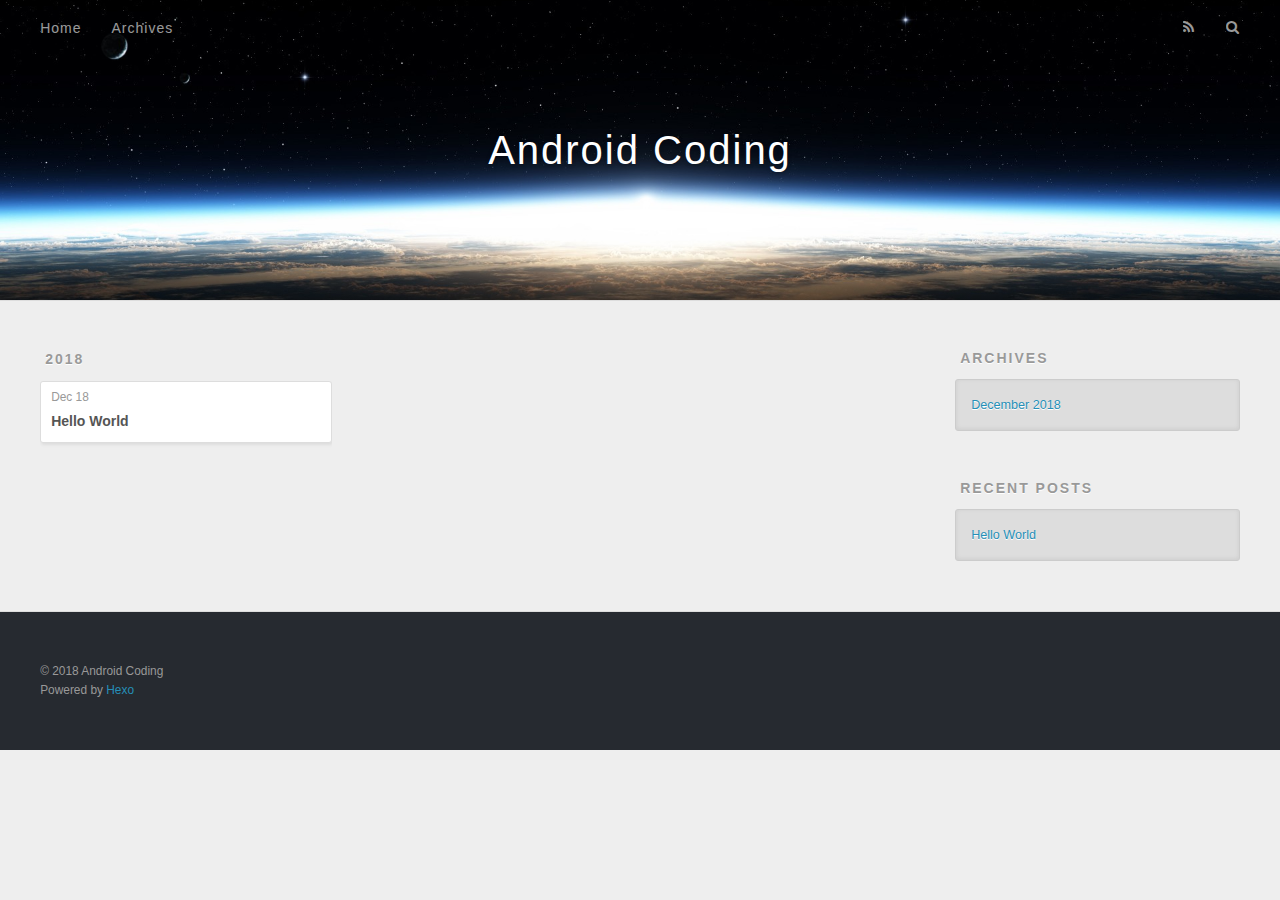
==== commit 4cdae426: "Site updated: 2018-12-18 14:58:21" ====
--- a/archives/index.html
+++ b/archives/index.html
@@ -1,549 +1,170 @@
 <!DOCTYPE html>
+<html>
+<head><meta name="generator" content="Hexo 3.8.0">
+  <meta charset="utf-8">
+  
+
+  
+  <title>Archives | Android Coding</title>
+  <meta name="viewport" content="width=device-width, initial-scale=1, maximum-scale=1">
+  <meta property="og:type" content="website">
+<meta property="og:title" content="Android Coding">
+<meta property="og:url" content="http://yoursite.com/archives/index.html">
+<meta property="og:site_name" content="Android Coding">
+<meta property="og:locale" content="default">
+<meta name="twitter:card" content="summary">
+<meta name="twitter:title" content="Android Coding">
+  
+    <link rel="alternate" href="/atom.xml" title="Android Coding" type="application/atom+xml">
+  
+  
+    <link rel="icon" href="/favicon.png">
+  
+  
+    <link href="//fonts.googleapis.com/css?family=Source+Code+Pro" rel="stylesheet" type="text/css">
+  
+  <link rel="stylesheet" href="/css/style.css">
+</head>
+</html>
+<body>
+  <div id="container">
+    <div id="wrap">
+      <header id="header">
+  <div id="banner"></div>
+  <div id="header-outer" class="outer">
+    <div id="header-title" class="inner">
+      <h1 id="logo-wrap">
+        <a href="/" id="logo">Android Coding</a>
+      </h1>
+      
+    </div>
+    <div id="header-inner" class="inner">
+      <nav id="main-nav">
+        <a id="main-nav-toggle" class="nav-icon"></a>
+        
+          <a class="main-nav-link" href="/">Home</a>
+        
+          <a class="main-nav-link" href="/archives">Archives</a>
+        
+      </nav>
+      <nav id="sub-nav">
+        
+          <a id="nav-rss-link" class="nav-icon" href="/atom.xml" title="RSS Feed"></a>
+        
+        <a id="nav-search-btn" class="nav-icon" title="Search"></a>
+      </nav>
+      <div id="search-form-wrap">
+        <form action="//google.com/search" method="get" accept-charset="UTF-8" class="search-form"><input type="search" name="q" class="search-form-input" placeholder="Search"><button type="submit" class="search-form-submit">&#xF002;</button><input type="hidden" name="sitesearch" value="http://yoursite.com"></form>
+      </div>
+    </div>
+  </div>
+</header>
+      <div class="outer">
+        <section id="main">
+  
+  
+    
+    
+      
+      
+      <section class="archives-wrap">
+        <div class="archive-year-wrap">
+          <a href="/archives/2018" class="archive-year">2018</a>
+        </div>
+        <div class="archives">
+    
+    <article class="archive-article archive-type-post">
+  <div class="archive-article-inner">
+    <header class="archive-article-header">
+      <a href="/2018/12/18/hello-world/" class="archive-article-date">
+  <time datetime="2018-12-18T05:21:05.189Z" itemprop="datePublished">Dec 18</time>
+</a>
+      
+  
+    <h1 itemprop="name">
+      <a class="archive-article-title" href="/2018/12/18/hello-world/">Hello World</a>
+    </h1>
+  
+
+    </header>
+  </div>
+</article>
+  
+  
+    </div></section>
+  
+
+
+</section>
+        
+          <aside id="sidebar">
+  
+    
+
+  
+    
+
+  
+    
+  
+    
+  <div class="widget-wrap">
+    <h3 class="widget-title">Archives</h3>
+    <div class="widget">
+      <ul class="archive-list"><li class="archive-list-item"><a class="archive-list-link" href="/archives/2018/12/">December 2018</a></li></ul>
+    </div>
+  </div>
+
+
+  
+    
+  <div class="widget-wrap">
+    <h3 class="widget-title">Recent Posts</h3>
+    <div class="widget">
+      <ul>
+        
+          <li>
+            <a href="/2018/12/18/hello-world/">Hello World</a>
+          </li>
+        
+      </ul>
+    </div>
+  </div>
+
+  
+</aside>
+        
+      </div>
+      <footer id="footer">
+  
+  <div class="outer">
+    <div id="footer-info" class="inner">
+      &copy; 2018 Android Coding<br>
+      Powered by <a href="http://hexo.io/" target="_blank">Hexo</a>
+    </div>
+  </div>
+</footer>
+    </div>
+    <nav id="mobile-nav">
+  
+    <a href="/" class="mobile-nav-link">Home</a>
+  
+    <a href="/archives" class="mobile-nav-link">Archives</a>
+  
+</nav>
+    
+
+<script src="//ajax.googleapis.com/ajax/libs/jquery/2.0.3/jquery.min.js"></script>
+
+
+  <link rel="stylesheet" href="/fancybox/jquery.fancybox.css">
+  <script src="/fancybox/jquery.fancybox.pack.js"></script>
+
+
+<script src="/js/script.js"></script>
 
 
 
-  
-
-
-<html class="theme-next muse use-motion" lang="">
-<head><meta name="generator" content="Hexo 3.8.0">
-  <meta charset="UTF-8">
-<meta http-equiv="X-UA-Compatible" content="IE=edge">
-<meta name="viewport" content="width=device-width, initial-scale=1, maximum-scale=1">
-<meta name="theme-color" content="#222">
-
-
-
-
-
-
-
-
-
-<meta http-equiv="Cache-Control" content="no-transform">
-<meta http-equiv="Cache-Control" content="no-siteapp">
-
-
-
-
-
-
-
-
-
-
-
-
-
-
-
-
-  
-  
-  <link href="/lib/fancybox/source/jquery.fancybox.css?v=2.1.5" rel="stylesheet" type="text/css">
-
-
-
-
-
-
-
-<link href="/lib/font-awesome/css/font-awesome.min.css?v=4.6.2" rel="stylesheet" type="text/css">
-
-<link href="/css/main.css?v=5.1.4" rel="stylesheet" type="text/css">
-
-
-  <link rel="apple-touch-icon" sizes="180x180" href="/images/apple-touch-icon-next.png?v=5.1.4">
-
-
-  <link rel="icon" type="image/png" sizes="32x32" href="/images/favicon-32x32-next.png?v=5.1.4">
-
-
-  <link rel="icon" type="image/png" sizes="16x16" href="/images/favicon-16x16-next.png?v=5.1.4">
-
-
-  <link rel="mask-icon" href="/images/logo.svg?v=5.1.4" color="#222">
-
-
-
-
-
-  <meta name="keywords" content="Hexo, NexT">
-
-
-
-
-
-
-
-
-
-
-<meta property="og:type" content="website">
-<meta property="og:title" content="Hexo">
-<meta property="og:url" content="http://yoursite.com/archives/index.html">
-<meta property="og:site_name" content="Hexo">
-<meta property="og:locale" content="default">
-<meta name="twitter:card" content="summary">
-<meta name="twitter:title" content="Hexo">
-
-
-
-<script type="text/javascript" id="hexo.configurations">
-  var NexT = window.NexT || {};
-  var CONFIG = {
-    root: '/',
-    scheme: 'Muse',
-    version: '5.1.4',
-    sidebar: {"position":"left","display":"post","offset":12,"b2t":false,"scrollpercent":false,"onmobile":false},
-    fancybox: true,
-    tabs: true,
-    motion: {"enable":true,"async":false,"transition":{"post_block":"fadeIn","post_header":"slideDownIn","post_body":"slideDownIn","coll_header":"slideLeftIn","sidebar":"slideUpIn"}},
-    duoshuo: {
-      userId: '0',
-      author: 'Author'
-    },
-    algolia: {
-      applicationID: '',
-      apiKey: '',
-      indexName: '',
-      hits: {"per_page":10},
-      labels: {"input_placeholder":"Search for Posts","hits_empty":"We didn't find any results for the search: ${query}","hits_stats":"${hits} results found in ${time} ms"}
-    }
-  };
-</script>
-
-
-
-  <link rel="canonical" href="http://yoursite.com/archives/">
-
-
-
-
-
-  <title>Archive | Hexo</title>
-  
-
-
-
-
-
-
-
-
-</head>
-
-<body itemscope="" itemtype="http://schema.org/WebPage" lang="default">
-
-  
-  
-    
-  
-
-  <div class="container sidebar-position-left page-archive">
-    <div class="headband"></div>
-
-    <header id="header" class="header" itemscope="" itemtype="http://schema.org/WPHeader">
-      <div class="header-inner"><div class="site-brand-wrapper">
-  <div class="site-meta ">
-    
-
-    <div class="custom-logo-site-title">
-      <a href="/" class="brand" rel="start">
-        <span class="logo-line-before"><i></i></span>
-        <span class="site-title">Hexo</span>
-        <span class="logo-line-after"><i></i></span>
-      </a>
-    </div>
-      
-        <p class="site-subtitle"></p>
-      
   </div>
-
-  <div class="site-nav-toggle">
-    <button>
-      <span class="btn-bar"></span>
-      <span class="btn-bar"></span>
-      <span class="btn-bar"></span>
-    </button>
-  </div>
-</div>
-
-<nav class="site-nav">
-  
-
-  
-    <ul id="menu" class="menu">
-      
-        
-        <li class="menu-item menu-item-home">
-          <a href="/" rel="section">
-            
-              <i class="menu-item-icon fa fa-fw fa-home"></i> <br>
-            
-            Home
-          </a>
-        </li>
-      
-        
-        <li class="menu-item menu-item-archives">
-          <a href="/archives/" rel="section">
-            
-              <i class="menu-item-icon fa fa-fw fa-archive"></i> <br>
-            
-            Archives
-          </a>
-        </li>
-      
-
-      
-    </ul>
-  
-
-  
-</nav>
-
-
-
- </div>
-    </header>
-
-    <main id="main" class="main">
-      <div class="main-inner">
-        <div class="content-wrap">
-          <div id="content" class="content">
-            
-
-  
-  
-  
-  <div class="post-block archive">
-    <div id="posts" class="posts-collapse">
-      <span class="archive-move-on"></span>
-
-      <span class="archive-page-counter">
-        
-        
-        
-          
-        
-        Um..! 1 post. Keep on posting.
-      </span>
-
-      
-
-        
-        
-        
-
-        
-          
-          <div class="collection-title">
-            <h1 class="archive-year" id="archive-year-2018">2018</h1>
-          </div>
-        
-        
-
-        
-
-  <article class="post post-type-normal" itemscope="" itemtype="http://schema.org/Article">
-    <header class="post-header">
-
-      <h2 class="post-title">
-        
-            <a class="post-title-link" href="/2018/12/18/hello-world/" itemprop="url">
-              
-                <span itemprop="name">Hello World</span>
-              
-            </a>
-        
-      </h2>
-
-      <div class="post-meta">
-        <time class="post-time" itemprop="dateCreated" datetime="2018-12-18T13:21:05+08:00" content="2018-12-18">
-          12-18
-        </time>
-      </div>
-
-    </header>
-  </article>
-
-
-
-      
-
-    </div>
-  </div>
-  
-  
-  
-
-  
-
-
-
-          </div>
-          
-
-
-          
-
-        </div>
-        
-          
-  
-  <div class="sidebar-toggle">
-    <div class="sidebar-toggle-line-wrap">
-      <span class="sidebar-toggle-line sidebar-toggle-line-first"></span>
-      <span class="sidebar-toggle-line sidebar-toggle-line-middle"></span>
-      <span class="sidebar-toggle-line sidebar-toggle-line-last"></span>
-    </div>
-  </div>
-
-  <aside id="sidebar" class="sidebar">
-    
-    <div class="sidebar-inner">
-
-      
-
-      
-
-      <section class="site-overview-wrap sidebar-panel sidebar-panel-active">
-        <div class="site-overview">
-          <div class="site-author motion-element" itemprop="author" itemscope="" itemtype="http://schema.org/Person">
-            
-              <p class="site-author-name" itemprop="name">John Doe</p>
-              <p class="site-description motion-element" itemprop="description"></p>
-          </div>
-
-          <nav class="site-state motion-element">
-
-            
-              <div class="site-state-item site-state-posts">
-              
-                <a href="/archives/">
-              
-                  <span class="site-state-item-count">1</span>
-                  <span class="site-state-item-name">posts</span>
-                </a>
-              </div>
-            
-
-            
-
-            
-
-          </nav>
-
-          
-
-          
-
-          
-          
-
-          
-          
-
-          
-
-        </div>
-      </section>
-
-      
-
-      
-
-    </div>
-  </aside>
-
-
-        
-      </div>
-    </main>
-
-    <footer id="footer" class="footer">
-      <div class="footer-inner">
-        <div class="copyright">&copy; <span itemprop="copyrightYear">2018</span>
-  <span class="with-love">
-    <i class="fa fa-user"></i>
-  </span>
-  <span class="author" itemprop="copyrightHolder">John Doe</span>
-
-  
-</div>
-
-
-  <div class="powered-by">Powered by <a class="theme-link" target="_blank" href="https://hexo.io">Hexo</a></div>
-
-
-
-  <span class="post-meta-divider">|</span>
-
-
-
-  <div class="theme-info">Theme &mdash; <a class="theme-link" target="_blank" href="https://github.com/iissnan/hexo-theme-next">NexT.Muse</a> v5.1.4</div>
-
-
-
-
-        
-
-
-
-
-
-
-
-        
-      </div>
-    </footer>
-
-    
-      <div class="back-to-top">
-        <i class="fa fa-arrow-up"></i>
-        
-      </div>
-    
-
-    
-
-  </div>
-
-  
-
-<script type="text/javascript">
-  if (Object.prototype.toString.call(window.Promise) !== '[object Function]') {
-    window.Promise = null;
-  }
-</script>
-
-
-
-
-
-
-
-
-
-  
-
-
-
-
-
-
-
-
-
-
-
-
-  
-  
-    <script type="text/javascript" src="/lib/jquery/index.js?v=2.1.3"></script>
-  
-
-  
-  
-    <script type="text/javascript" src="/lib/fastclick/lib/fastclick.min.js?v=1.0.6"></script>
-  
-
-  
-  
-    <script type="text/javascript" src="/lib/jquery_lazyload/jquery.lazyload.js?v=1.9.7"></script>
-  
-
-  
-  
-    <script type="text/javascript" src="/lib/velocity/velocity.min.js?v=1.2.1"></script>
-  
-
-  
-  
-    <script type="text/javascript" src="/lib/velocity/velocity.ui.min.js?v=1.2.1"></script>
-  
-
-  
-  
-    <script type="text/javascript" src="/lib/fancybox/source/jquery.fancybox.pack.js?v=2.1.5"></script>
-  
-
-
-  
-
-
-  <script type="text/javascript" src="/js/src/utils.js?v=5.1.4"></script>
-
-  <script type="text/javascript" src="/js/src/motion.js?v=5.1.4"></script>
-
-
-
-  
-  
-
-  
-
-  
-
-
-  <script type="text/javascript" src="/js/src/bootstrap.js?v=5.1.4"></script>
-
-
-
-  
-
-
-  
-
-
-
-
-	
-
-
-
-
-
-  
-
-
-
-
-
-  
-
-
-
-
-
-
-
-
-
-
-
-
-  
-
-
-
-
-
-  
-
-  
-
-  
-
-  
-  
-
-  
-
-  
-
-  
-
 </body>
-</html>
+</html>--- a/css/style.css
+++ b/css/style.css
@@ -0,0 +1,1374 @@
+body {
+  width: 100%;
+}
+body:before,
+body:after {
+  content: "";
+  display: table;
+}
+body:after {
+  clear: both;
+}
+html,
+body,
+div,
+span,
+applet,
+object,
+iframe,
+h1,
+h2,
+h3,
+h4,
+h5,
+h6,
+p,
+blockquote,
+pre,
+a,
+abbr,
+acronym,
+address,
+big,
+cite,
+code,
+del,
+dfn,
+em,
+img,
+ins,
+kbd,
+q,
+s,
+samp,
+small,
+strike,
+strong,
+sub,
+sup,
+tt,
+var,
+dl,
+dt,
+dd,
+ol,
+ul,
+li,
+fieldset,
+form,
+label,
+legend,
+table,
+caption,
+tbody,
+tfoot,
+thead,
+tr,
+th,
+td {
+  margin: 0;
+  padding: 0;
+  border: 0;
+  outline: 0;
+  font-weight: inherit;
+  font-style: inherit;
+  font-family: inherit;
+  font-size: 100%;
+  vertical-align: baseline;
+}
+body {
+  line-height: 1;
+  color: #000;
+  background: #fff;
+}
+ol,
+ul {
+  list-style: none;
+}
+table {
+  border-collapse: separate;
+  border-spacing: 0;
+  vertical-align: middle;
+}
+caption,
+th,
+td {
+  text-align: left;
+  font-weight: normal;
+  vertical-align: middle;
+}
+a img {
+  border: none;
+}
+input,
+button {
+  margin: 0;
+  padding: 0;
+}
+input::-moz-focus-inner,
+button::-moz-focus-inner {
+  border: 0;
+  padding: 0;
+}
+@font-face {
+  font-family: FontAwesome;
+  font-style: normal;
+  font-weight: normal;
+  src: url("fonts/fontawesome-webfont.eot?v=#4.0.3");
+  src: url("fonts/fontawesome-webfont.eot?#iefix&v=#4.0.3") format("embedded-opentype"), url("fonts/fontawesome-webfont.woff?v=#4.0.3") format("woff"), url("fonts/fontawesome-webfont.ttf?v=#4.0.3") format("truetype"), url("fonts/fontawesome-webfont.svg#fontawesomeregular?v=#4.0.3") format("svg");
+}
+html,
+body,
+#container {
+  height: 100%;
+}
+body {
+  background: #eee;
+  font: 14px -apple-system, BlinkMacSystemFont, "Segoe UI", "Roboto", "Oxygen", "Ubuntu", "Cantarell", "Fira Sans", "Droid Sans", "Helvetica Neue", sans-serif;
+  -webkit-text-size-adjust: 100%;
+}
+.outer {
+  max-width: 1220px;
+  margin: 0 auto;
+  padding: 0 20px;
+}
+.outer:before,
+.outer:after {
+  content: "";
+  display: table;
+}
+.outer:after {
+  clear: both;
+}
+.inner {
+  display: inline;
+  float: left;
+  width: 98.33333333333333%;
+  margin: 0 0.833333333333333%;
+}
+.left,
+.alignleft {
+  float: left;
+}
+.right,
+.alignright {
+  float: right;
+}
+.clear {
+  clear: both;
+}
+#container {
+  position: relative;
+}
+.mobile-nav-on {
+  overflow: hidden;
+}
+#wrap {
+  height: 100%;
+  width: 100%;
+  position: absolute;
+  top: 0;
+  left: 0;
+  -webkit-transition: 0.2s ease-out;
+  -moz-transition: 0.2s ease-out;
+  -ms-transition: 0.2s ease-out;
+  transition: 0.2s ease-out;
+  z-index: 1;
+  background: #eee;
+}
+.mobile-nav-on #wrap {
+  left: 280px;
+}
+@media screen and (min-width: 768px) {
+  #main {
+    display: inline;
+    float: left;
+    width: 73.33333333333333%;
+    margin: 0 0.833333333333333%;
+  }
+}
+.article-date,
+.article-category-link,
+.archive-year,
+.widget-title {
+  text-decoration: none;
+  text-transform: uppercase;
+  letter-spacing: 2px;
+  color: #999;
+  margin-bottom: 1em;
+  margin-left: 5px;
+  line-height: 1em;
+  text-shadow: 0 1px #fff;
+  font-weight: bold;
+}
+.article-inner,
+.archive-article-inner {
+  background: #fff;
+  -webkit-box-shadow: 1px 2px 3px #ddd;
+  box-shadow: 1px 2px 3px #ddd;
+  border: 1px solid #ddd;
+  border-radius: 3px;
+}
+.article-entry h1,
+.widget h1 {
+  font-size: 2em;
+}
+.article-entry h2,
+.widget h2 {
+  font-size: 1.5em;
+}
+.article-entry h3,
+.widget h3 {
+  font-size: 1.3em;
+}
+.article-entry h4,
+.widget h4 {
+  font-size: 1.2em;
+}
+.article-entry h5,
+.widget h5 {
+  font-size: 1em;
+}
+.article-entry h6,
+.widget h6 {
+  font-size: 1em;
+  color: #999;
+}
+.article-entry hr,
+.widget hr {
+  border: 1px dashed #ddd;
+}
+.article-entry strong,
+.widget strong {
+  font-weight: bold;
+}
+.article-entry em,
+.widget em,
+.article-entry cite,
+.widget cite {
+  font-style: italic;
+}
+.article-entry sup,
+.widget sup,
+.article-entry sub,
+.widget sub {
+  font-size: 0.75em;
+  line-height: 0;
+  position: relative;
+  vertical-align: baseline;
+}
+.article-entry sup,
+.widget sup {
+  top: -0.5em;
+}
+.article-entry sub,
+.widget sub {
+  bottom: -0.2em;
+}
+.article-entry small,
+.widget small {
+  font-size: 0.85em;
+}
+.article-entry acronym,
+.widget acronym,
+.article-entry abbr,
+.widget abbr {
+  border-bottom: 1px dotted;
+}
+.article-entry ul,
+.widget ul,
+.article-entry ol,
+.widget ol,
+.article-entry dl,
+.widget dl {
+  margin: 0 20px;
+  line-height: 1.6em;
+}
+.article-entry ul ul,
+.widget ul ul,
+.article-entry ol ul,
+.widget ol ul,
+.article-entry ul ol,
+.widget ul ol,
+.article-entry ol ol,
+.widget ol ol {
+  margin-top: 0;
+  margin-bottom: 0;
+}
+.article-entry ul,
+.widget ul {
+  list-style: disc;
+}
+.article-entry ol,
+.widget ol {
+  list-style: decimal;
+}
+.article-entry dt,
+.widget dt {
+  font-weight: bold;
+}
+#header {
+  height: 300px;
+  position: relative;
+  border-bottom: 1px solid #ddd;
+}
+#header:before,
+#header:after {
+  content: "";
+  position: absolute;
+  left: 0;
+  right: 0;
+  height: 40px;
+}
+#header:before {
+  top: 0;
+  background: -webkit-linear-gradient(rgba(0,0,0,0.2), transparent);
+  background: -moz-linear-gradient(rgba(0,0,0,0.2), transparent);
+  background: -ms-linear-gradient(rgba(0,0,0,0.2), transparent);
+  background: linear-gradient(rgba(0,0,0,0.2), transparent);
+}
+#header:after {
+  bottom: 0;
+  background: -webkit-linear-gradient(transparent, rgba(0,0,0,0.2));
+  background: -moz-linear-gradient(transparent, rgba(0,0,0,0.2));
+  background: -ms-linear-gradient(transparent, rgba(0,0,0,0.2));
+  background: linear-gradient(transparent, rgba(0,0,0,0.2));
+}
+#header-outer {
+  height: 100%;
+  position: relative;
+}
+#header-inner {
+  position: relative;
+  overflow: hidden;
+}
+#banner {
+  position: absolute;
+  top: 0;
+  left: 0;
+  width: 100%;
+  height: 100%;
+  background: url("images/banner.jpg") center #000;
+  -webkit-background-size: cover;
+  -moz-background-size: cover;
+  background-size: cover;
+  z-index: -1;
+}
+#header-title {
+  text-align: center;
+  height: 40px;
+  position: absolute;
+  top: 50%;
+  left: 0;
+  margin-top: -20px;
+}
+#logo,
+#subtitle {
+  text-decoration: none;
+  color: #fff;
+  font-weight: 300;
+  text-shadow: 0 1px 4px rgba(0,0,0,0.3);
+}
+#logo {
+  font-size: 40px;
+  line-height: 40px;
+  letter-spacing: 2px;
+}
+#subtitle {
+  font-size: 16px;
+  line-height: 16px;
+  letter-spacing: 1px;
+}
+#subtitle-wrap {
+  margin-top: 16px;
+}
+#main-nav {
+  float: left;
+  margin-left: -15px;
+}
+.nav-icon,
+.main-nav-link {
+  float: left;
+  color: #fff;
+  opacity: 0.6;
+  text-decoration: none;
+  text-shadow: 0 1px rgba(0,0,0,0.2);
+  -webkit-transition: opacity 0.2s;
+  -moz-transition: opacity 0.2s;
+  -ms-transition: opacity 0.2s;
+  transition: opacity 0.2s;
+  display: block;
+  padding: 20px 15px;
+}
+.nav-icon:hover,
+.main-nav-link:hover {
+  opacity: 1;
+}
+.nav-icon {
+  font-family: FontAwesome;
+  text-align: center;
+  font-size: 14px;
+  width: 14px;
+  height: 14px;
+  padding: 20px 15px;
+  position: relative;
+  cursor: pointer;
+}
+.main-nav-link {
+  font-weight: 300;
+  letter-spacing: 1px;
+}
+@media screen and (max-width: 479px) {
+  .main-nav-link {
+    display: none;
+  }
+}
+#main-nav-toggle {
+  display: none;
+}
+#main-nav-toggle:before {
+  content: "\f0c9";
+}
+@media screen and (max-width: 479px) {
+  #main-nav-toggle {
+    display: block;
+  }
+}
+#sub-nav {
+  float: right;
+  margin-right: -15px;
+}
+#nav-rss-link:before {
+  content: "\f09e";
+}
+#nav-search-btn:before {
+  content: "\f002";
+}
+#search-form-wrap {
+  position: absolute;
+  top: 15px;
+  width: 150px;
+  height: 30px;
+  right: -150px;
+  opacity: 0;
+  -webkit-transition: 0.2s ease-out;
+  -moz-transition: 0.2s ease-out;
+  -ms-transition: 0.2s ease-out;
+  transition: 0.2s ease-out;
+}
+#search-form-wrap.on {
+  opacity: 1;
+  right: 0;
+}
+@media screen and (max-width: 479px) {
+  #search-form-wrap {
+    width: 100%;
+    right: -100%;
+  }
+}
+.search-form {
+  position: absolute;
+  top: 0;
+  left: 0;
+  right: 0;
+  background: #fff;
+  padding: 5px 15px;
+  border-radius: 15px;
+  -webkit-box-shadow: 0 0 10px rgba(0,0,0,0.3);
+  box-shadow: 0 0 10px rgba(0,0,0,0.3);
+}
+.search-form-input {
+  border: none;
+  background: none;
+  color: #555;
+  width: 100%;
+  font: 13px -apple-system, BlinkMacSystemFont, "Segoe UI", "Roboto", "Oxygen", "Ubuntu", "Cantarell", "Fira Sans", "Droid Sans", "Helvetica Neue", sans-serif;
+  outline: none;
+}
+.search-form-input::-webkit-search-results-decoration,
+.search-form-input::-webkit-search-cancel-button {
+  -webkit-appearance: none;
+}
+.search-form-submit {
+  position: absolute;
+  top: 50%;
+  right: 10px;
+  margin-top: -7px;
+  font: 13px FontAwesome;
+  border: none;
+  background: none;
+  color: #bbb;
+  cursor: pointer;
+}
+.search-form-submit:hover,
+.search-form-submit:focus {
+  color: #777;
+}
+.article {
+  margin: 50px 0;
+}
+.article-inner {
+  overflow: hidden;
+}
+.article-meta:before,
+.article-meta:after {
+  content: "";
+  display: table;
+}
+.article-meta:after {
+  clear: both;
+}
+.article-date {
+  float: left;
+}
+.article-category {
+  float: left;
+  line-height: 1em;
+  color: #ccc;
+  text-shadow: 0 1px #fff;
+  margin-left: 8px;
+}
+.article-category:before {
+  content: "\2022";
+}
+.article-category-link {
+  margin: 0 12px 1em;
+}
+.article-header {
+  padding: 20px 20px 0;
+}
+.article-title {
+  text-decoration: none;
+  font-size: 2em;
+  font-weight: bold;
+  color: #555;
+  line-height: 1.1em;
+  -webkit-transition: color 0.2s;
+  -moz-transition: color 0.2s;
+  -ms-transition: color 0.2s;
+  transition: color 0.2s;
+}
+a.article-title:hover {
+  color: #258fb8;
+}
+.article-entry {
+  color: #555;
+  padding: 0 20px;
+}
+.article-entry:before,
+.article-entry:after {
+  content: "";
+  display: table;
+}
+.article-entry:after {
+  clear: both;
+}
+.article-entry p,
+.article-entry table {
+  line-height: 1.6em;
+  margin: 1.6em 0;
+}
+.article-entry h1,
+.article-entry h2,
+.article-entry h3,
+.article-entry h4,
+.article-entry h5,
+.article-entry h6 {
+  font-weight: bold;
+}
+.article-entry h1,
+.article-entry h2,
+.article-entry h3,
+.article-entry h4,
+.article-entry h5,
+.article-entry h6 {
+  line-height: 1.1em;
+  margin: 1.1em 0;
+}
+.article-entry a {
+  color: #258fb8;
+  text-decoration: none;
+}
+.article-entry a:hover {
+  text-decoration: underline;
+}
+.article-entry ul,
+.article-entry ol,
+.article-entry dl {
+  margin-top: 1.6em;
+  margin-bottom: 1.6em;
+}
+.article-entry img,
+.article-entry video {
+  max-width: 100%;
+  height: auto;
+  display: block;
+  margin: auto;
+}
+.article-entry iframe {
+  border: none;
+}
+.article-entry table {
+  width: 100%;
+  border-collapse: collapse;
+  border-spacing: 0;
+}
+.article-entry th {
+  font-weight: bold;
+  border-bottom: 3px solid #ddd;
+  padding-bottom: 0.5em;
+}
+.article-entry td {
+  border-bottom: 1px solid #ddd;
+  padding: 10px 0;
+}
+.article-entry blockquote {
+  font-family: Georgia, "Times New Roman", serif;
+  font-size: 1.4em;
+  margin: 1.6em 20px;
+  text-align: center;
+}
+.article-entry blockquote footer {
+  font-size: 14px;
+  margin: 1.6em 0;
+  font-family: -apple-system, BlinkMacSystemFont, "Segoe UI", "Roboto", "Oxygen", "Ubuntu", "Cantarell", "Fira Sans", "Droid Sans", "Helvetica Neue", sans-serif;
+}
+.article-entry blockquote footer cite:before {
+  content: "—";
+  padding: 0 0.5em;
+}
+.article-entry .pullquote {
+  text-align: left;
+  width: 45%;
+  margin: 0;
+}
+.article-entry .pullquote.left {
+  margin-left: 0.5em;
+  margin-right: 1em;
+}
+.article-entry .pullquote.right {
+  margin-right: 0.5em;
+  margin-left: 1em;
+}
+.article-entry .caption {
+  color: #999;
+  display: block;
+  font-size: 0.9em;
+  margin-top: 0.5em;
+  position: relative;
+  text-align: center;
+}
+.article-entry .video-container {
+  position: relative;
+  padding-top: 56.25%;
+  height: 0;
+  overflow: hidden;
+}
+.article-entry .video-container iframe,
+.article-entry .video-container object,
+.article-entry .video-container embed {
+  position: absolute;
+  top: 0;
+  left: 0;
+  width: 100%;
+  height: 100%;
+  margin-top: 0;
+}
+.article-more-link a {
+  display: inline-block;
+  line-height: 1em;
+  padding: 6px 15px;
+  border-radius: 15px;
+  background: #eee;
+  color: #999;
+  text-shadow: 0 1px #fff;
+  text-decoration: none;
+}
+.article-more-link a:hover {
+  background: #258fb8;
+  color: #fff;
+  text-decoration: none;
+  text-shadow: 0 1px #1e7293;
+}
+.article-footer {
+  font-size: 0.85em;
+  line-height: 1.6em;
+  border-top: 1px solid #ddd;
+  padding-top: 1.6em;
+  margin: 0 20px 20px;
+}
+.article-footer:before,
+.article-footer:after {
+  content: "";
+  display: table;
+}
+.article-footer:after {
+  clear: both;
+}
+.article-footer a {
+  color: #999;
+  text-decoration: none;
+}
+.article-footer a:hover {
+  color: #555;
+}
+.article-tag-list-item {
+  float: left;
+  margin-right: 10px;
+}
+.article-tag-list-link:before {
+  content: "#";
+}
+.article-comment-link {
+  float: right;
+}
+.article-comment-link:before {
+  content: "\f075";
+  font-family: FontAwesome;
+  padding-right: 8px;
+}
+.article-share-link {
+  cursor: pointer;
+  float: right;
+  margin-left: 20px;
+}
+.article-share-link:before {
+  content: "\f064";
+  font-family: FontAwesome;
+  padding-right: 6px;
+}
+#article-nav {
+  position: relative;
+}
+#article-nav:before,
+#article-nav:after {
+  content: "";
+  display: table;
+}
+#article-nav:after {
+  clear: both;
+}
+@media screen and (min-width: 768px) {
+  #article-nav {
+    margin: 50px 0;
+  }
+  #article-nav:before {
+    width: 8px;
+    height: 8px;
+    position: absolute;
+    top: 50%;
+    left: 50%;
+    margin-top: -4px;
+    margin-left: -4px;
+    content: "";
+    border-radius: 50%;
+    background: #ddd;
+    -webkit-box-shadow: 0 1px 2px #fff;
+    box-shadow: 0 1px 2px #fff;
+  }
+}
+.article-nav-link-wrap {
+  text-decoration: none;
+  text-shadow: 0 1px #fff;
+  color: #999;
+  -webkit-box-sizing: border-box;
+  -moz-box-sizing: border-box;
+  box-sizing: border-box;
+  margin-top: 50px;
+  text-align: center;
+  display: block;
+}
+.article-nav-link-wrap:hover {
+  color: #555;
+}
+@media screen and (min-width: 768px) {
+  .article-nav-link-wrap {
+    width: 50%;
+    margin-top: 0;
+  }
+}
+@media screen and (min-width: 768px) {
+  #article-nav-newer {
+    float: left;
+    text-align: right;
+    padding-right: 20px;
+  }
+}
+@media screen and (min-width: 768px) {
+  #article-nav-older {
+    float: right;
+    text-align: left;
+    padding-left: 20px;
+  }
+}
+.article-nav-caption {
+  text-transform: uppercase;
+  letter-spacing: 2px;
+  color: #ddd;
+  line-height: 1em;
+  font-weight: bold;
+}
+#article-nav-newer .article-nav-caption {
+  margin-right: -2px;
+}
+.article-nav-title {
+  font-size: 0.85em;
+  line-height: 1.6em;
+  margin-top: 0.5em;
+}
+.article-share-box {
+  position: absolute;
+  display: none;
+  background: #fff;
+  -webkit-box-shadow: 1px 2px 10px rgba(0,0,0,0.2);
+  box-shadow: 1px 2px 10px rgba(0,0,0,0.2);
+  border-radius: 3px;
+  margin-left: -145px;
+  overflow: hidden;
+  z-index: 1;
+}
+.article-share-box.on {
+  display: block;
+}
+.article-share-input {
+  width: 100%;
+  background: none;
+  -webkit-box-sizing: border-box;
+  -moz-box-sizing: border-box;
+  box-sizing: border-box;
+  font: 14px -apple-system, BlinkMacSystemFont, "Segoe UI", "Roboto", "Oxygen", "Ubuntu", "Cantarell", "Fira Sans", "Droid Sans", "Helvetica Neue", sans-serif;
+  padding: 0 15px;
+  color: #555;
+  outline: none;
+  border: 1px solid #ddd;
+  border-radius: 3px 3px 0 0;
+  height: 36px;
+  line-height: 36px;
+}
+.article-share-links {
+  background: #eee;
+}
+.article-share-links:before,
+.article-share-links:after {
+  content: "";
+  display: table;
+}
+.article-share-links:after {
+  clear: both;
+}
+.article-share-twitter,
+.article-share-facebook,
+.article-share-pinterest,
+.article-share-google {
+  width: 50px;
+  height: 36px;
+  display: block;
+  float: left;
+  position: relative;
+  color: #999;
+  text-shadow: 0 1px #fff;
+}
+.article-share-twitter:before,
+.article-share-facebook:before,
+.article-share-pinterest:before,
+.article-share-google:before {
+  font-size: 20px;
+  font-family: FontAwesome;
+  width: 20px;
+  height: 20px;
+  position: absolute;
+  top: 50%;
+  left: 50%;
+  margin-top: -10px;
+  margin-left: -10px;
+  text-align: center;
+}
+.article-share-twitter:hover,
+.article-share-facebook:hover,
+.article-share-pinterest:hover,
+.article-share-google:hover {
+  color: #fff;
+}
+.article-share-twitter:before {
+  content: "\f099";
+}
+.article-share-twitter:hover {
+  background: #00aced;
+  text-shadow: 0 1px #008abe;
+}
+.article-share-facebook:before {
+  content: "\f09a";
+}
+.article-share-facebook:hover {
+  background: #3b5998;
+  text-shadow: 0 1px #2f477a;
+}
+.article-share-pinterest:before {
+  content: "\f0d2";
+}
+.article-share-pinterest:hover {
+  background: #cb2027;
+  text-shadow: 0 1px #a21a1f;
+}
+.article-share-google:before {
+  content: "\f0d5";
+}
+.article-share-google:hover {
+  background: #dd4b39;
+  text-shadow: 0 1px #be3221;
+}
+.article-gallery {
+  background: #000;
+  position: relative;
+}
+.article-gallery-photos {
+  position: relative;
+  overflow: hidden;
+}
+.article-gallery-img {
+  display: none;
+  max-width: 100%;
+}
+.article-gallery-img:first-child {
+  display: block;
+}
+.article-gallery-img.loaded {
+  position: absolute;
+  display: block;
+}
+.article-gallery-img img {
+  display: block;
+  max-width: 100%;
+  margin: 0 auto;
+}
+#comments {
+  background: #fff;
+  -webkit-box-shadow: 1px 2px 3px #ddd;
+  box-shadow: 1px 2px 3px #ddd;
+  padding: 20px;
+  border: 1px solid #ddd;
+  border-radius: 3px;
+  margin: 50px 0;
+}
+#comments a {
+  color: #258fb8;
+}
+.archives-wrap {
+  margin: 50px 0;
+}
+.archives:before,
+.archives:after {
+  content: "";
+  display: table;
+}
+.archives:after {
+  clear: both;
+}
+.archive-year-wrap {
+  margin-bottom: 1em;
+}
+.archives {
+  -webkit-column-gap: 10px;
+  -moz-column-gap: 10px;
+  column-gap: 10px;
+}
+@media screen and (min-width: 480px) and (max-width: 767px) {
+  .archives {
+    -webkit-column-count: 2;
+    -moz-column-count: 2;
+    column-count: 2;
+  }
+}
+@media screen and (min-width: 768px) {
+  .archives {
+    -webkit-column-count: 3;
+    -moz-column-count: 3;
+    column-count: 3;
+  }
+}
+.archive-article {
+  -webkit-column-break-inside: avoid;
+  page-break-inside: avoid;
+  overflow: hidden;
+  break-inside: avoid-column;
+}
+.archive-article-inner {
+  padding: 10px;
+  margin-bottom: 15px;
+}
+.archive-article-title {
+  text-decoration: none;
+  font-weight: bold;
+  color: #555;
+  -webkit-transition: color 0.2s;
+  -moz-transition: color 0.2s;
+  -ms-transition: color 0.2s;
+  transition: color 0.2s;
+  line-height: 1.6em;
+}
+.archive-article-title:hover {
+  color: #258fb8;
+}
+.archive-article-footer {
+  margin-top: 1em;
+}
+.archive-article-date {
+  color: #999;
+  text-decoration: none;
+  font-size: 0.85em;
+  line-height: 1em;
+  margin-bottom: 0.5em;
+  display: block;
+}
+#page-nav {
+  margin: 50px auto;
+  background: #fff;
+  -webkit-box-shadow: 1px 2px 3px #ddd;
+  box-shadow: 1px 2px 3px #ddd;
+  border: 1px solid #ddd;
+  border-radius: 3px;
+  text-align: center;
+  color: #999;
+  overflow: hidden;
+}
+#page-nav:before,
+#page-nav:after {
+  content: "";
+  display: table;
+}
+#page-nav:after {
+  clear: both;
+}
+#page-nav a,
+#page-nav span {
+  padding: 10px 20px;
+  line-height: 1;
+  height: 2ex;
+}
+#page-nav a {
+  color: #999;
+  text-decoration: none;
+}
+#page-nav a:hover {
+  background: #999;
+  color: #fff;
+}
+#page-nav .prev {
+  float: left;
+}
+#page-nav .next {
+  float: right;
+}
+#page-nav .page-number {
+  display: inline-block;
+}
+@media screen and (max-width: 479px) {
+  #page-nav .page-number {
+    display: none;
+  }
+}
+#page-nav .current {
+  color: #555;
+  font-weight: bold;
+}
+#page-nav .space {
+  color: #ddd;
+}
+#footer {
+  background: #262a30;
+  padding: 50px 0;
+  border-top: 1px solid #ddd;
+  color: #999;
+}
+#footer a {
+  color: #258fb8;
+  text-decoration: none;
+}
+#footer a:hover {
+  text-decoration: underline;
+}
+#footer-info {
+  line-height: 1.6em;
+  font-size: 0.85em;
+}
+.article-entry pre,
+.article-entry .highlight {
+  background: #2d2d2d;
+  margin: 0 -20px;
+  padding: 15px 20px;
+  border-style: solid;
+  border-color: #ddd;
+  border-width: 1px 0;
+  overflow: auto;
+  color: #ccc;
+  line-height: 22.400000000000002px;
+}
+.article-entry .highlight .gutter pre,
+.article-entry .gist .gist-file .gist-data .line-numbers {
+  color: #666;
+  font-size: 0.85em;
+}
+.article-entry pre,
+.article-entry code {
+  font-family: "Source Code Pro", Consolas, Monaco, Menlo, Consolas, monospace;
+}
+.article-entry code {
+  background: #eee;
+  text-shadow: 0 1px #fff;
+  padding: 0 0.3em;
+}
+.article-entry pre code {
+  background: none;
+  text-shadow: none;
+  padding: 0;
+}
+.article-entry .highlight pre {
+  border: none;
+  margin: 0;
+  padding: 0;
+}
+.article-entry .highlight table {
+  margin: 0;
+  width: auto;
+}
+.article-entry .highlight td {
+  border: none;
+  padding: 0;
+}
+.article-entry .highlight figcaption {
+  font-size: 0.85em;
+  color: #999;
+  line-height: 1em;
+  margin-bottom: 1em;
+}
+.article-entry .highlight figcaption:before,
+.article-entry .highlight figcaption:after {
+  content: "";
+  display: table;
+}
+.article-entry .highlight figcaption:after {
+  clear: both;
+}
+.article-entry .highlight figcaption a {
+  float: right;
+}
+.article-entry .highlight .gutter pre {
+  text-align: right;
+  padding-right: 20px;
+}
+.article-entry .highlight .line {
+  height: 22.400000000000002px;
+}
+.article-entry .highlight .line.marked {
+  background: #515151;
+}
+.article-entry .gist {
+  margin: 0 -20px;
+  border-style: solid;
+  border-color: #ddd;
+  border-width: 1px 0;
+  background: #2d2d2d;
+  padding: 15px 20px 15px 0;
+}
+.article-entry .gist .gist-file {
+  border: none;
+  font-family: "Source Code Pro", Consolas, Monaco, Menlo, Consolas, monospace;
+  margin: 0;
+}
+.article-entry .gist .gist-file .gist-data {
+  background: none;
+  border: none;
+}
+.article-entry .gist .gist-file .gist-data .line-numbers {
+  background: none;
+  border: none;
+  padding: 0 20px 0 0;
+}
+.article-entry .gist .gist-file .gist-data .line-data {
+  padding: 0 !important;
+}
+.article-entry .gist .gist-file .highlight {
+  margin: 0;
+  padding: 0;
+  border: none;
+}
+.article-entry .gist .gist-file .gist-meta {
+  background: #2d2d2d;
+  color: #999;
+  font: 0.85em -apple-system, BlinkMacSystemFont, "Segoe UI", "Roboto", "Oxygen", "Ubuntu", "Cantarell", "Fira Sans", "Droid Sans", "Helvetica Neue", sans-serif;
+  text-shadow: 0 0;
+  padding: 0;
+  margin-top: 1em;
+  margin-left: 20px;
+}
+.article-entry .gist .gist-file .gist-meta a {
+  color: #258fb8;
+  font-weight: normal;
+}
+.article-entry .gist .gist-file .gist-meta a:hover {
+  text-decoration: underline;
+}
+pre .comment,
+pre .title {
+  color: #999;
+}
+pre .variable,
+pre .attribute,
+pre .tag,
+pre .regexp,
+pre .ruby .constant,
+pre .xml .tag .title,
+pre .xml .pi,
+pre .xml .doctype,
+pre .html .doctype,
+pre .css .id,
+pre .css .class,
+pre .css .pseudo {
+  color: #f2777a;
+}
+pre .number,
+pre .preprocessor,
+pre .built_in,
+pre .literal,
+pre .params,
+pre .constant {
+  color: #f99157;
+}
+pre .class,
+pre .ruby .class .title,
+pre .css .rules .attribute {
+  color: #9c9;
+}
+pre .string,
+pre .value,
+pre .inheritance,
+pre .header,
+pre .ruby .symbol,
+pre .xml .cdata {
+  color: #9c9;
+}
+pre .css .hexcolor {
+  color: #6cc;
+}
+pre .function,
+pre .python .decorator,
+pre .python .title,
+pre .ruby .function .title,
+pre .ruby .title .keyword,
+pre .perl .sub,
+pre .javascript .title,
+pre .coffeescript .title {
+  color: #69c;
+}
+pre .keyword,
+pre .javascript .function {
+  color: #c9c;
+}
+@media screen and (max-width: 479px) {
+  #mobile-nav {
+    position: absolute;
+    top: 0;
+    left: 0;
+    width: 280px;
+    height: 100%;
+    background: #191919;
+    border-right: 1px solid #fff;
+  }
+}
+@media screen and (max-width: 479px) {
+  .mobile-nav-link {
+    display: block;
+    color: #999;
+    text-decoration: none;
+    padding: 15px 20px;
+    font-weight: bold;
+  }
+  .mobile-nav-link:hover {
+    color: #fff;
+  }
+}
+@media screen and (min-width: 768px) {
+  #sidebar {
+    display: inline;
+    float: left;
+    width: 23.333333333333332%;
+    margin: 0 0.833333333333333%;
+  }
+}
+.widget-wrap {
+  margin: 50px 0;
+}
+.widget {
+  color: #777;
+  text-shadow: 0 1px #fff;
+  background: #ddd;
+  -webkit-box-shadow: 0 -1px 4px #ccc inset;
+  box-shadow: 0 -1px 4px #ccc inset;
+  border: 1px solid #ccc;
+  padding: 15px;
+  border-radius: 3px;
+}
+.widget a {
+  color: #258fb8;
+  text-decoration: none;
+}
+.widget a:hover {
+  text-decoration: underline;
+}
+.widget ul ul,
+.widget ol ul,
+.widget dl ul,
+.widget ul ol,
+.widget ol ol,
+.widget dl ol,
+.widget ul dl,
+.widget ol dl,
+.widget dl dl {
+  margin-left: 15px;
+  list-style: disc;
+}
+.widget {
+  line-height: 1.6em;
+  word-wrap: break-word;
+  font-size: 0.9em;
+}
+.widget ul,
+.widget ol {
+  list-style: none;
+  margin: 0;
+}
+.widget ul ul,
+.widget ol ul,
+.widget ul ol,
+.widget ol ol {
+  margin: 0 20px;
+}
+.widget ul ul,
+.widget ol ul {
+  list-style: disc;
+}
+.widget ul ol,
+.widget ol ol {
+  list-style: decimal;
+}
+.category-list-count,
+.tag-list-count,
+.archive-list-count {
+  padding-left: 5px;
+  color: #999;
+  font-size: 0.85em;
+}
+.category-list-count:before,
+.tag-list-count:before,
+.archive-list-count:before {
+  content: "(";
+}
+.category-list-count:after,
+.tag-list-count:after,
+.archive-list-count:after {
+  content: ")";
+}
+.tagcloud a {
+  margin-right: 5px;
+  display: inline-block;
+}
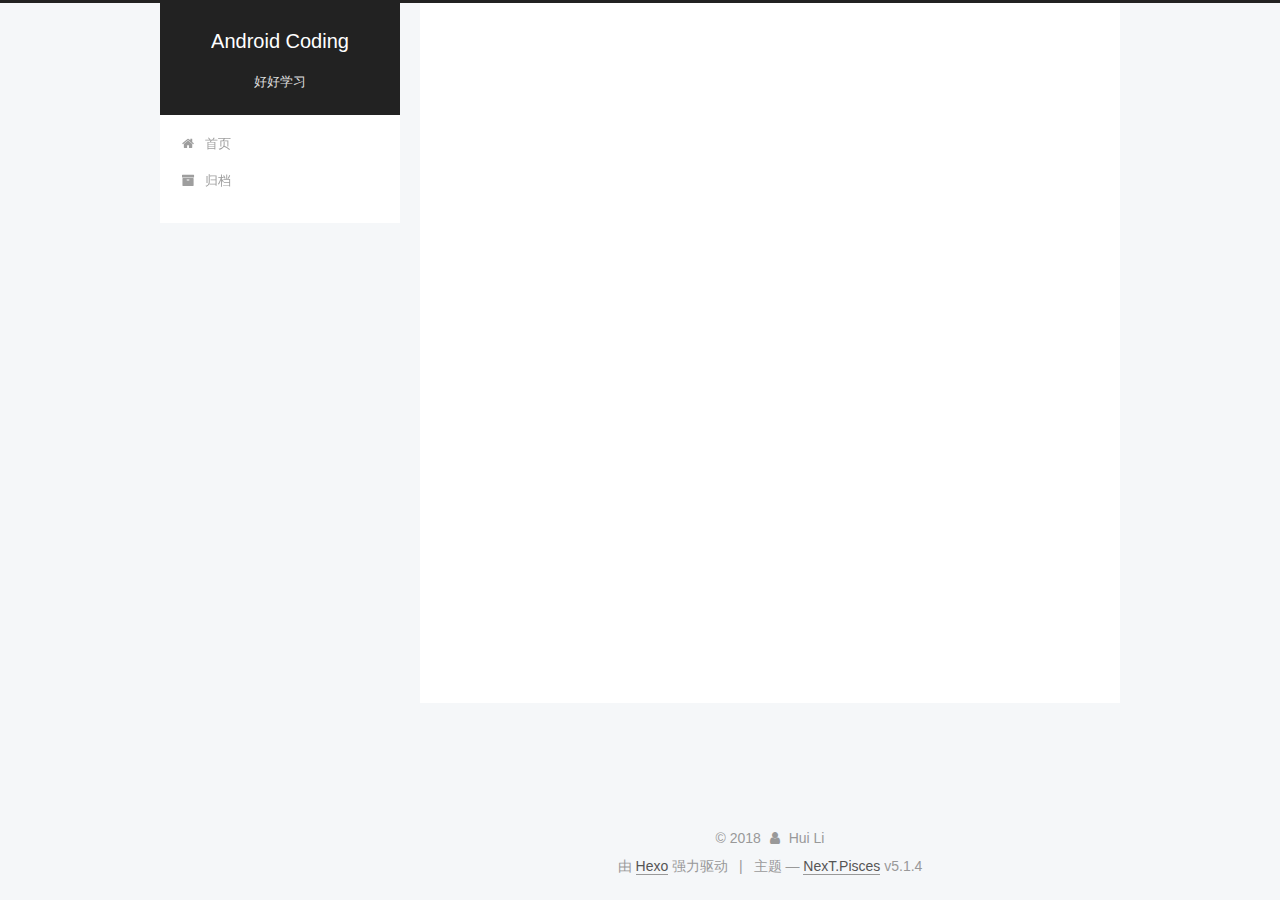
==== commit 08052633: "Site updated: 2018-12-18 16:47:45" ====
--- a/archives/index.html
+++ b/archives/index.html
@@ -1,170 +1,559 @@
 <!DOCTYPE html>
-<html>
+
+
+
+  
+
+
+<html class="theme-next pisces use-motion" lang="zh-Hans">
 <head><meta name="generator" content="Hexo 3.8.0">
-  <meta charset="utf-8">
-  
-
-  
-  <title>Archives | Android Coding</title>
-  <meta name="viewport" content="width=device-width, initial-scale=1, maximum-scale=1">
-  <meta property="og:type" content="website">
+  <meta charset="UTF-8">
+<meta http-equiv="X-UA-Compatible" content="IE=edge">
+<meta name="viewport" content="width=device-width, initial-scale=1, maximum-scale=1">
+<meta name="theme-color" content="#222">
+
+
+
+
+
+
+
+
+
+<meta http-equiv="Cache-Control" content="no-transform">
+<meta http-equiv="Cache-Control" content="no-siteapp">
+
+
+
+
+
+
+
+
+
+
+
+
+
+
+
+
+  
+  
+  <link href="/lib/fancybox/source/jquery.fancybox.css?v=2.1.5" rel="stylesheet" type="text/css">
+
+
+
+
+
+
+
+<link href="/lib/font-awesome/css/font-awesome.min.css?v=4.6.2" rel="stylesheet" type="text/css">
+
+<link href="/css/main.css?v=5.1.4" rel="stylesheet" type="text/css">
+
+
+  <link rel="apple-touch-icon" sizes="180x180" href="/images/apple-touch-icon-next.png?v=5.1.4">
+
+
+  <link rel="icon" type="image/png" sizes="32x32" href="/images/favicon-32x32-next.png?v=5.1.4">
+
+
+  <link rel="icon" type="image/png" sizes="16x16" href="/images/favicon-16x16-next.png?v=5.1.4">
+
+
+  <link rel="mask-icon" href="/images/logo.svg?v=5.1.4" color="#222">
+
+
+
+
+
+  <meta name="keywords" content="Hexo, NexT">
+
+
+
+
+
+
+
+
+
+
+<meta name="description" content="一个帮助Android程序员成长的博客">
+<meta property="og:type" content="website">
 <meta property="og:title" content="Android Coding">
 <meta property="og:url" content="http://yoursite.com/archives/index.html">
 <meta property="og:site_name" content="Android Coding">
-<meta property="og:locale" content="default">
+<meta property="og:description" content="一个帮助Android程序员成长的博客">
+<meta property="og:locale" content="zh-Hans">
 <meta name="twitter:card" content="summary">
 <meta name="twitter:title" content="Android Coding">
-  
-    <link rel="alternate" href="/atom.xml" title="Android Coding" type="application/atom+xml">
-  
-  
-    <link rel="icon" href="/favicon.png">
-  
-  
-    <link href="//fonts.googleapis.com/css?family=Source+Code+Pro" rel="stylesheet" type="text/css">
-  
-  <link rel="stylesheet" href="/css/style.css">
+<meta name="twitter:description" content="一个帮助Android程序员成长的博客">
+
+
+
+<script type="text/javascript" id="hexo.configurations">
+  var NexT = window.NexT || {};
+  var CONFIG = {
+    root: '/',
+    scheme: 'Pisces',
+    version: '5.1.4',
+    sidebar: {"position":"left","display":"post","offset":12,"b2t":false,"scrollpercent":false,"onmobile":false},
+    fancybox: true,
+    tabs: true,
+    motion: {"enable":true,"async":false,"transition":{"post_block":"fadeIn","post_header":"slideDownIn","post_body":"slideDownIn","coll_header":"slideLeftIn","sidebar":"slideUpIn"}},
+    duoshuo: {
+      userId: '0',
+      author: '博主'
+    },
+    algolia: {
+      applicationID: '',
+      apiKey: '',
+      indexName: '',
+      hits: {"per_page":10},
+      labels: {"input_placeholder":"Search for Posts","hits_empty":"We didn't find any results for the search: ${query}","hits_stats":"${hits} results found in ${time} ms"}
+    }
+  };
+</script>
+
+
+
+  <link rel="canonical" href="http://yoursite.com/archives/">
+
+
+
+
+
+  <title>归档 | Android Coding</title>
+  
+
+
+
+
+
+
+
+
 </head>
-</html>
-<body>
-  <div id="container">
-    <div id="wrap">
-      <header id="header">
-  <div id="banner"></div>
-  <div id="header-outer" class="outer">
-    <div id="header-title" class="inner">
-      <h1 id="logo-wrap">
-        <a href="/" id="logo">Android Coding</a>
-      </h1>
-      
+
+<body itemscope="" itemtype="http://schema.org/WebPage" lang="zh-Hans">
+
+  
+  
+    
+  
+
+  <div class="container sidebar-position-left page-archive">
+    <div class="headband"></div>
+
+    <header id="header" class="header" itemscope="" itemtype="http://schema.org/WPHeader">
+      <div class="header-inner"><div class="site-brand-wrapper">
+  <div class="site-meta ">
+    
+
+    <div class="custom-logo-site-title">
+      <a href="/" class="brand" rel="start">
+        <span class="logo-line-before"><i></i></span>
+        <span class="site-title">Android Coding</span>
+        <span class="logo-line-after"><i></i></span>
+      </a>
     </div>
-    <div id="header-inner" class="inner">
-      <nav id="main-nav">
-        <a id="main-nav-toggle" class="nav-icon"></a>
-        
-          <a class="main-nav-link" href="/">Home</a>
-        
-          <a class="main-nav-link" href="/archives">Archives</a>
-        
-      </nav>
-      <nav id="sub-nav">
-        
-          <a id="nav-rss-link" class="nav-icon" href="/atom.xml" title="RSS Feed"></a>
-        
-        <a id="nav-search-btn" class="nav-icon" title="Search"></a>
-      </nav>
-      <div id="search-form-wrap">
-        <form action="//google.com/search" method="get" accept-charset="UTF-8" class="search-form"><input type="search" name="q" class="search-form-input" placeholder="Search"><button type="submit" class="search-form-submit">&#xF002;</button><input type="hidden" name="sitesearch" value="http://yoursite.com"></form>
+      
+        <p class="site-subtitle">好好学习</p>
+      
+  </div>
+
+  <div class="site-nav-toggle">
+    <button>
+      <span class="btn-bar"></span>
+      <span class="btn-bar"></span>
+      <span class="btn-bar"></span>
+    </button>
+  </div>
+</div>
+
+<nav class="site-nav">
+  
+
+  
+    <ul id="menu" class="menu">
+      
+        
+        <li class="menu-item menu-item-home">
+          <a href="/" rel="section">
+            
+              <i class="menu-item-icon fa fa-fw fa-home"></i> <br>
+            
+            首页
+          </a>
+        </li>
+      
+        
+        <li class="menu-item menu-item-archives">
+          <a href="/archives/" rel="section">
+            
+              <i class="menu-item-icon fa fa-fw fa-archive"></i> <br>
+            
+            归档
+          </a>
+        </li>
+      
+
+      
+    </ul>
+  
+
+  
+</nav>
+
+
+
+ </div>
+    </header>
+
+    <main id="main" class="main">
+      <div class="main-inner">
+        <div class="content-wrap">
+          <div id="content" class="content">
+            
+
+  
+  
+  
+  <div class="post-block archive">
+    <div id="posts" class="posts-collapse">
+      <span class="archive-move-on"></span>
+
+      <span class="archive-page-counter">
+        
+        
+        
+          
+        
+        嗯..! 目前共计 1 篇日志。 继续努力。
+      </span>
+
+      
+
+        
+        
+        
+
+        
+          
+          <div class="collection-title">
+            <h1 class="archive-year" id="archive-year-2018">2018</h1>
+          </div>
+        
+        
+
+        
+
+  <article class="post post-type-normal" itemscope="" itemtype="http://schema.org/Article">
+    <header class="post-header">
+
+      <h2 class="post-title">
+        
+            <a class="post-title-link" href="/2018/12/18/hello-world/" itemprop="url">
+              
+                <span itemprop="name">Hello World</span>
+              
+            </a>
+        
+      </h2>
+
+      <div class="post-meta">
+        <time class="post-time" itemprop="dateCreated" datetime="2018-12-18T13:21:05+08:00" content="2018-12-18">
+          12-18
+        </time>
       </div>
+
+    </header>
+  </article>
+
+
+
+      
+
     </div>
   </div>
-</header>
-      <div class="outer">
-        <section id="main">
-  
-  
-    
-    
-      
-      
-      <section class="archives-wrap">
-        <div class="archive-year-wrap">
-          <a href="/archives/2018" class="archive-year">2018</a>
+  
+  
+  
+
+  
+
+
+
+          </div>
+          
+
+
+          
+
         </div>
-        <div class="archives">
-    
-    <article class="archive-article archive-type-post">
-  <div class="archive-article-inner">
-    <header class="archive-article-header">
-      <a href="/2018/12/18/hello-world/" class="archive-article-date">
-  <time datetime="2018-12-18T05:21:05.189Z" itemprop="datePublished">Dec 18</time>
-</a>
-      
-  
-    <h1 itemprop="name">
-      <a class="archive-article-title" href="/2018/12/18/hello-world/">Hello World</a>
-    </h1>
-  
-
-    </header>
-  </div>
-</article>
-  
-  
-    </div></section>
-  
-
-
-</section>
-        
-          <aside id="sidebar">
-  
-    
-
-  
-    
-
-  
-    
-  
-    
-  <div class="widget-wrap">
-    <h3 class="widget-title">Archives</h3>
-    <div class="widget">
-      <ul class="archive-list"><li class="archive-list-item"><a class="archive-list-link" href="/archives/2018/12/">December 2018</a></li></ul>
+        
+          
+  
+  <div class="sidebar-toggle">
+    <div class="sidebar-toggle-line-wrap">
+      <span class="sidebar-toggle-line sidebar-toggle-line-first"></span>
+      <span class="sidebar-toggle-line sidebar-toggle-line-middle"></span>
+      <span class="sidebar-toggle-line sidebar-toggle-line-last"></span>
     </div>
   </div>
 
-
-  
+  <aside id="sidebar" class="sidebar">
     
-  <div class="widget-wrap">
-    <h3 class="widget-title">Recent Posts</h3>
-    <div class="widget">
-      <ul>
-        
-          <li>
-            <a href="/2018/12/18/hello-world/">Hello World</a>
-          </li>
-        
-      </ul>
+    <div class="sidebar-inner">
+
+      
+
+      
+
+      <section class="site-overview-wrap sidebar-panel sidebar-panel-active">
+        <div class="site-overview">
+          <div class="site-author motion-element" itemprop="author" itemscope="" itemtype="http://schema.org/Person">
+            
+              <p class="site-author-name" itemprop="name">Hui Li</p>
+              <p class="site-description motion-element" itemprop="description">一个帮助Android程序员成长的博客</p>
+          </div>
+
+          <nav class="site-state motion-element">
+
+            
+              <div class="site-state-item site-state-posts">
+              
+                <a href="/archives/">
+              
+                  <span class="site-state-item-count">1</span>
+                  <span class="site-state-item-name">日志</span>
+                </a>
+              </div>
+            
+
+            
+
+            
+
+          </nav>
+
+          
+
+          
+
+          
+          
+
+          
+          
+
+          
+
+        </div>
+      </section>
+
+      
+
+      
+
     </div>
+  </aside>
+
+
+        
+      </div>
+    </main>
+
+    <footer id="footer" class="footer">
+      <div class="footer-inner">
+        <div class="copyright">&copy; <span itemprop="copyrightYear">2018</span>
+  <span class="with-love">
+    <i class="fa fa-user"></i>
+  </span>
+  <span class="author" itemprop="copyrightHolder">Hui Li</span>
+
+  
+</div>
+
+
+  <div class="powered-by">由 <a class="theme-link" target="_blank" href="https://hexo.io">Hexo</a> 强力驱动</div>
+
+
+
+  <span class="post-meta-divider">|</span>
+
+
+
+  <div class="theme-info">主题 &mdash; <a class="theme-link" target="_blank" href="https://github.com/iissnan/hexo-theme-next">NexT.Pisces</a> v5.1.4</div>
+
+
+
+
+        
+
+
+
+
+
+
+
+        
+      </div>
+    </footer>
+
+    
+      <div class="back-to-top">
+        <i class="fa fa-arrow-up"></i>
+        
+      </div>
+    
+
+    
+
   </div>
 
   
-</aside>
-        
-      </div>
-      <footer id="footer">
-  
-  <div class="outer">
-    <div id="footer-info" class="inner">
-      &copy; 2018 Android Coding<br>
-      Powered by <a href="http://hexo.io/" target="_blank">Hexo</a>
-    </div>
-  </div>
-</footer>
-    </div>
-    <nav id="mobile-nav">
-  
-    <a href="/" class="mobile-nav-link">Home</a>
-  
-    <a href="/archives" class="mobile-nav-link">Archives</a>
-  
-</nav>
-    
-
-<script src="//ajax.googleapis.com/ajax/libs/jquery/2.0.3/jquery.min.js"></script>
-
-
-  <link rel="stylesheet" href="/fancybox/jquery.fancybox.css">
-  <script src="/fancybox/jquery.fancybox.pack.js"></script>
-
-
-<script src="/js/script.js"></script>
-
-
-
-  </div>
+
+<script type="text/javascript">
+  if (Object.prototype.toString.call(window.Promise) !== '[object Function]') {
+    window.Promise = null;
+  }
+</script>
+
+
+
+
+
+
+
+
+
+  
+
+
+
+
+
+
+
+
+
+
+
+
+  
+  
+    <script type="text/javascript" src="/lib/jquery/index.js?v=2.1.3"></script>
+  
+
+  
+  
+    <script type="text/javascript" src="/lib/fastclick/lib/fastclick.min.js?v=1.0.6"></script>
+  
+
+  
+  
+    <script type="text/javascript" src="/lib/jquery_lazyload/jquery.lazyload.js?v=1.9.7"></script>
+  
+
+  
+  
+    <script type="text/javascript" src="/lib/velocity/velocity.min.js?v=1.2.1"></script>
+  
+
+  
+  
+    <script type="text/javascript" src="/lib/velocity/velocity.ui.min.js?v=1.2.1"></script>
+  
+
+  
+  
+    <script type="text/javascript" src="/lib/fancybox/source/jquery.fancybox.pack.js?v=2.1.5"></script>
+  
+
+
+  
+
+
+  <script type="text/javascript" src="/js/src/utils.js?v=5.1.4"></script>
+
+  <script type="text/javascript" src="/js/src/motion.js?v=5.1.4"></script>
+
+
+
+  
+  
+
+
+  <script type="text/javascript" src="/js/src/affix.js?v=5.1.4"></script>
+
+  <script type="text/javascript" src="/js/src/schemes/pisces.js?v=5.1.4"></script>
+
+
+
+  
+
+  
+
+
+  <script type="text/javascript" src="/js/src/bootstrap.js?v=5.1.4"></script>
+
+
+
+  
+
+
+  
+
+
+
+
+	
+
+
+
+
+
+  
+
+
+
+
+
+  
+
+
+
+
+
+
+
+
+
+
+
+
+  
+
+
+
+
+
+  
+
+  
+
+  
+
+  
+  
+
+  
+
+  
+
+  
+
 </body>
-</html>+</html>
--- a/css/main.css
+++ b/css/main.css
@@ -0,0 +1,2993 @@
+/* normalize.css v3.0.2 | MIT License | git.io/normalize */
+html {
+  font-family: sans-serif; /* 1 */
+  -ms-text-size-adjust: 100%; /* 2 */
+  -webkit-text-size-adjust: 100%; /* 2 */
+}
+body {
+  margin: 0;
+}
+article,
+aside,
+details,
+figcaption,
+figure,
+footer,
+header,
+hgroup,
+main,
+menu,
+nav,
+section,
+summary {
+  display: block;
+}
+audio,
+canvas,
+progress,
+video {
+  display: inline-block; /* 1 */
+  vertical-align: baseline; /* 2 */
+}
+audio:not([controls]) {
+  display: none;
+  height: 0;
+}
+[hidden],
+template {
+  display: none;
+}
+a {
+  background-color: transparent;
+}
+a:active,
+a:hover {
+  outline: 0;
+}
+abbr[title] {
+  border-bottom: 1px dotted;
+}
+b,
+strong {
+  font-weight: bold;
+}
+dfn {
+  font-style: italic;
+}
+h1 {
+  font-size: 2em;
+  margin: 0.67em 0;
+}
+mark {
+  background: #ff0;
+  color: #000;
+}
+small {
+  font-size: 80%;
+}
+sub,
+sup {
+  font-size: 75%;
+  line-height: 0;
+  position: relative;
+  vertical-align: baseline;
+}
+sup {
+  top: -0.5em;
+}
+sub {
+  bottom: -0.25em;
+}
+img {
+  border: 0;
+}
+svg:not(:root) {
+  overflow: hidden;
+}
+figure {
+  margin: 1em 40px;
+}
+hr {
+  -moz-box-sizing: content-box;
+  box-sizing: content-box;
+  height: 0;
+}
+pre {
+  overflow: auto;
+}
+code,
+kbd,
+pre,
+samp {
+  font-family: monospace, monospace;
+  font-size: 1em;
+}
+button,
+input,
+optgroup,
+select,
+textarea {
+  color: inherit; /* 1 */
+  font: inherit; /* 2 */
+  margin: 0; /* 3 */
+}
+button {
+  overflow: visible;
+}
+button,
+select {
+  text-transform: none;
+}
+button,
+html input[type="button"],
+input[type="reset"],
+input[type="submit"] {
+  -webkit-appearance: button; /* 2 */
+  cursor: pointer; /* 3 */
+}
+button[disabled],
+html input[disabled] {
+  cursor: default;
+}
+button::-moz-focus-inner,
+input::-moz-focus-inner {
+  border: 0;
+  padding: 0;
+}
+input {
+  line-height: normal;
+}
+input[type="checkbox"],
+input[type="radio"] {
+  box-sizing: border-box; /* 1 */
+  padding: 0; /* 2 */
+}
+input[type="number"]::-webkit-inner-spin-button,
+input[type="number"]::-webkit-outer-spin-button {
+  height: auto;
+}
+input[type="search"] {
+  -webkit-appearance: textfield; /* 1 */
+  -moz-box-sizing: content-box;
+  -webkit-box-sizing: content-box; /* 2 */
+  box-sizing: content-box;
+}
+input[type="search"]::-webkit-search-cancel-button,
+input[type="search"]::-webkit-search-decoration {
+  -webkit-appearance: none;
+}
+fieldset {
+  border: 1px solid #c0c0c0;
+  margin: 0 2px;
+  padding: 0.35em 0.625em 0.75em;
+}
+legend {
+  border: 0; /* 1 */
+  padding: 0; /* 2 */
+}
+textarea {
+  overflow: auto;
+}
+optgroup {
+  font-weight: bold;
+}
+table {
+  border-collapse: collapse;
+  border-spacing: 0;
+}
+td,
+th {
+  padding: 0;
+}
+::selection {
+  background: #262a30;
+  color: #fff;
+}
+body {
+  position: relative;
+  font-family: 'Lato', "PingFang SC", "Microsoft YaHei", sans-serif;
+  font-size: 14px;
+  line-height: 2;
+  color: #555;
+  background: #f5f7f9;
+}
+@media (max-width: 767px) {
+  body {
+    padding-right: 0 !important;
+  }
+}
+@media (min-width: 768px) and (max-width: 991px) {
+  body {
+    padding-right: 0 !important;
+  }
+}
+@media (min-width: 1600px) {
+  body {
+    font-size: 16px;
+  }
+}
+h1,
+h2,
+h3,
+h4,
+h5,
+h6 {
+  margin: 0;
+  padding: 0;
+  font-weight: bold;
+  line-height: 1.5;
+  font-family: 'Lato', "PingFang SC", "Microsoft YaHei", sans-serif;
+}
+h2,
+h3,
+h4,
+h5,
+h6 {
+  margin: 20px 0 15px;
+}
+h1 {
+  font-size: 22px;
+}
+@media (max-width: 767px) {
+  h1 {
+    font-size: 18px;
+  }
+}
+h2 {
+  font-size: 20px;
+}
+@media (max-width: 767px) {
+  h2 {
+    font-size: 16px;
+  }
+}
+h3 {
+  font-size: 18px;
+}
+@media (max-width: 767px) {
+  h3 {
+    font-size: 14px;
+  }
+}
+h4 {
+  font-size: 16px;
+}
+@media (max-width: 767px) {
+  h4 {
+    font-size: 12px;
+  }
+}
+h5 {
+  font-size: 14px;
+}
+@media (max-width: 767px) {
+  h5 {
+    font-size: 10px;
+  }
+}
+h6 {
+  font-size: 12px;
+}
+@media (max-width: 767px) {
+  h6 {
+    font-size: 8px;
+  }
+}
+p {
+  margin: 0 0 20px 0;
+}
+a {
+  color: #555;
+  text-decoration: none;
+  outline: none;
+  border-bottom: 1px solid #999;
+  word-wrap: break-word;
+}
+a:hover {
+  color: #222;
+  border-bottom-color: #222;
+}
+blockquote {
+  margin: 0;
+  padding: 0;
+}
+img {
+  display: block;
+  margin: auto;
+  max-width: 100%;
+  height: auto;
+}
+hr {
+  margin: 40px 0;
+  height: 3px;
+  border: none;
+  background-color: #ddd;
+  background-image: repeating-linear-gradient(-45deg, #fff, #fff 4px, transparent 4px, transparent 8px);
+}
+blockquote {
+  padding: 0 15px;
+  color: #666;
+  border-left: 4px solid #ddd;
+}
+blockquote cite::before {
+  content: "-";
+  padding: 0 5px;
+}
+dt {
+  font-weight: 700;
+}
+dd {
+  margin: 0;
+  padding: 0;
+}
+kbd {
+  border: 1px solid #ccc;
+  border-radius: 0.2em;
+  box-shadow: 0.1em 0.1em 0.2em rgba(0,0,0,0.1);
+  background-color: #f9f9f9;
+  font-family: inherit;
+  background-image: -webkit-linear-gradient(top, #eee, #fff, #eee);
+  padding: 0.1em 0.3em;
+  white-space: nowrap;
+}
+.text-left {
+  text-align: left;
+}
+.text-center {
+  text-align: center;
+}
+.text-right {
+  text-align: right;
+}
+.text-justify {
+  text-align: justify;
+}
+.text-nowrap {
+  white-space: nowrap;
+}
+.text-lowercase {
+  text-transform: lowercase;
+}
+.text-uppercase {
+  text-transform: uppercase;
+}
+.text-capitalize {
+  text-transform: capitalize;
+}
+.center-block {
+  display: block;
+  margin-left: auto;
+  margin-right: auto;
+}
+.clearfix:before,
+.clearfix:after {
+  content: " ";
+  display: table;
+}
+.clearfix:after {
+  clear: both;
+}
+.pullquote {
+  width: 45%;
+}
+.pullquote.left {
+  float: left;
+  margin-left: 5px;
+  margin-right: 10px;
+}
+.pullquote.right {
+  float: right;
+  margin-left: 10px;
+  margin-right: 5px;
+}
+.affix.affix.affix {
+  position: fixed;
+}
+.translation {
+  margin-top: -20px;
+  font-size: 14px;
+  color: #999;
+}
+.scrollbar-measure {
+  width: 100px;
+  height: 100px;
+  overflow: scroll;
+  position: absolute;
+  top: -9999px;
+}
+.use-motion .motion-element {
+  opacity: 0;
+}
+table {
+  margin: 20px 0;
+  width: 100%;
+  border-collapse: collapse;
+  border-spacing: 0;
+  border: 1px solid #ddd;
+  font-size: 14px;
+  table-layout: fixed;
+  word-wrap: break-all;
+}
+table>tbody>tr:nth-of-type(odd) {
+  background-color: #f9f9f9;
+}
+table>tbody>tr:hover {
+  background-color: #f5f5f5;
+}
+caption,
+th,
+td {
+  padding: 8px;
+  text-align: left;
+  vertical-align: middle;
+  font-weight: normal;
+}
+th,
+td {
+  border-bottom: 3px solid #ddd;
+  border-right: 1px solid #eee;
+}
+th {
+  padding-bottom: 10px;
+  font-weight: 700;
+}
+td {
+  border-bottom-width: 1px;
+}
+html,
+body {
+  height: 100%;
+}
+.container {
+  position: relative;
+  min-height: 100%;
+}
+.header-inner {
+  margin: 0 auto;
+  padding: 100px 0 70px;
+  width: 700px;
+}
+@media (min-width: 1600px) {
+  .container .header-inner {
+    width: 900px;
+  }
+}
+.main {
+  padding-bottom: 150px;
+}
+.main-inner {
+  margin: 0 auto;
+  width: 700px;
+}
+@media (min-width: 1600px) {
+  .container .main-inner {
+    width: 900px;
+  }
+}
+.footer {
+  position: absolute;
+  left: 0;
+  bottom: 0;
+  width: 100%;
+  min-height: 50px;
+}
+.footer-inner {
+  box-sizing: border-box;
+  margin: 20px auto;
+  width: 700px;
+}
+@media (min-width: 1600px) {
+  .container .footer-inner {
+    width: 900px;
+  }
+}
+pre,
+.highlight {
+  overflow: auto;
+  margin: 20px 0;
+  padding: 0;
+  font-size: 13px;
+  color: #4d4d4c;
+  background: #f7f7f7;
+  line-height: 1.6;
+}
+pre,
+code {
+  font-family: consolas, Menlo, "PingFang SC", "Microsoft YaHei", monospace;
+}
+code {
+  padding: 2px 4px;
+  word-wrap: break-word;
+  color: #555;
+  background: #eee;
+  border-radius: 3px;
+  font-size: 13px;
+}
+pre {
+  padding: 10px;
+}
+pre code {
+  padding: 0;
+  color: #4d4d4c;
+  background: none;
+  text-shadow: none;
+}
+.highlight {
+  border-radius: 1px;
+}
+.highlight pre {
+  border: none;
+  margin: 0;
+  padding: 10px 0;
+}
+.highlight table {
+  margin: 0;
+  width: auto;
+  border: none;
+}
+.highlight td {
+  border: none;
+  padding: 0;
+}
+.highlight figcaption {
+  font-size: 1em;
+  color: #4d4d4c;
+  line-height: 1em;
+  margin-bottom: 1em;
+}
+.highlight figcaption:before,
+.highlight figcaption:after {
+  content: " ";
+  display: table;
+}
+.highlight figcaption:after {
+  clear: both;
+}
+.highlight figcaption a {
+  float: right;
+  color: #4d4d4c;
+}
+.highlight figcaption a:hover {
+  border-bottom-color: #4d4d4c;
+}
+.highlight .gutter pre {
+  padding-left: 10px;
+  padding-right: 10px;
+  color: #869194;
+  text-align: right;
+  background-color: #eff2f3;
+}
+.highlight .code pre {
+  width: 100%;
+  padding-left: 10px;
+  padding-right: 10px;
+  background-color: #f7f7f7;
+}
+.highlight .line {
+  height: 20px;
+}
+.gutter {
+  -webkit-user-select: none;
+  -moz-user-select: none;
+  -ms-user-select: none;
+  user-select: none;
+}
+.gist table {
+  width: auto;
+}
+.gist table td {
+  border: none;
+}
+pre .deletion {
+  background: #fdd;
+}
+pre .addition {
+  background: #dfd;
+}
+pre .meta {
+  color: #8959a8;
+}
+pre .comment {
+  color: #8e908c;
+}
+pre .variable,
+pre .attribute,
+pre .tag,
+pre .regexp,
+pre .ruby .constant,
+pre .xml .tag .title,
+pre .xml .pi,
+pre .xml .doctype,
+pre .html .doctype,
+pre .css .id,
+pre .css .class,
+pre .css .pseudo {
+  color: #c82829;
+}
+pre .number,
+pre .preprocessor,
+pre .built_in,
+pre .literal,
+pre .params,
+pre .constant,
+pre .command {
+  color: #f5871f;
+}
+pre .ruby .class .title,
+pre .css .rules .attribute,
+pre .string,
+pre .value,
+pre .inheritance,
+pre .header,
+pre .ruby .symbol,
+pre .xml .cdata,
+pre .special,
+pre .number,
+pre .formula {
+  color: #718c00;
+}
+pre .title,
+pre .css .hexcolor {
+  color: #3e999f;
+}
+pre .function,
+pre .python .decorator,
+pre .python .title,
+pre .ruby .function .title,
+pre .ruby .title .keyword,
+pre .perl .sub,
+pre .javascript .title,
+pre .coffeescript .title {
+  color: #4271ae;
+}
+pre .keyword,
+pre .javascript .function {
+  color: #8959a8;
+}
+.full-image.full-image.full-image.full-image {
+  border: none;
+  max-width: 100%;
+  width: auto;
+  margin: 20px auto 25px;
+}
+@media (min-width: 992px) {
+  .full-image.full-image.full-image.full-image {
+    max-width: none;
+    width: 118%;
+    margin: 0 -9%;
+  }
+}
+.blockquote-center,
+.page-home .post-type-quote blockquote,
+.page-post-detail .post-type-quote blockquote {
+  position: relative;
+  margin: 40px 0;
+  padding: 0;
+  border-left: none;
+  text-align: center;
+}
+.blockquote-center::before,
+.page-home .post-type-quote blockquote::before,
+.page-post-detail .post-type-quote blockquote::before,
+.blockquote-center::after,
+.page-home .post-type-quote blockquote::after,
+.page-post-detail .post-type-quote blockquote::after {
+  position: absolute;
+  content: ' ';
+  display: block;
+  width: 100%;
+  height: 24px;
+  opacity: 0.2;
+  background-repeat: no-repeat;
+  background-position: 0 -6px;
+  background-size: 22px 22px;
+}
+.blockquote-center::before,
+.page-home .post-type-quote blockquote::before,
+.page-post-detail .post-type-quote blockquote::before {
+  top: -20px;
+  background-image: url("../images/quote-l.svg");
+  border-top: 1px solid #ccc;
+}
+.blockquote-center::after,
+.page-home .post-type-quote blockquote::after,
+.page-post-detail .post-type-quote blockquote::after {
+  bottom: -20px;
+  background-image: url("../images/quote-r.svg");
+  border-bottom: 1px solid #ccc;
+  background-position: 100% 8px;
+}
+.blockquote-center p,
+.page-home .post-type-quote blockquote p,
+.page-post-detail .post-type-quote blockquote p,
+.blockquote-center div,
+.page-home .post-type-quote blockquote div,
+.page-post-detail .post-type-quote blockquote div {
+  text-align: center;
+}
+.post .post-body .group-picture img {
+  box-sizing: border-box;
+  padding: 0 3px;
+  border: none;
+}
+.post .group-picture-row {
+  overflow: hidden;
+  margin-top: 6px;
+}
+.post .group-picture-row:first-child {
+  margin-top: 0;
+}
+.post .group-picture-column {
+  float: left;
+}
+.page-post-detail .post-body .group-picture-column {
+  float: none;
+  margin-top: 10px;
+  width: auto !important;
+}
+.page-post-detail .post-body .group-picture-column img {
+  margin: 0 auto;
+}
+.page-archive .group-picture-container {
+  overflow: hidden;
+}
+.page-archive .group-picture-row {
+  float: left;
+}
+.page-archive .group-picture-row:first-child {
+  margin-top: 6px;
+}
+.page-archive .group-picture-column {
+  max-width: 150px;
+  max-height: 150px;
+}
+.post-body .note {
+  position: relative;
+  padding: 15px;
+  margin-bottom: 20px;
+  border: 1px solid #eee;
+  border-left-width: 5px;
+  border-radius: 3px;
+}
+.post-body .note h2,
+.post-body .note h3,
+.post-body .note h4,
+.post-body .note h5,
+.post-body .note h6 {
+  margin-top: 0;
+  margin-bottom: 0;
+  border-bottom: initial;
+  padding-top: 0 !important;
+}
+.post-body .note p:first-child,
+.post-body .note ul:first-child,
+.post-body .note ol:first-child,
+.post-body .note table:first-child,
+.post-body .note pre:first-child,
+.post-body .note blockquote:first-child {
+  margin-top: 0;
+}
+.post-body .note p:last-child,
+.post-body .note ul:last-child,
+.post-body .note ol:last-child,
+.post-body .note table:last-child,
+.post-body .note pre:last-child,
+.post-body .note blockquote:last-child {
+  margin-bottom: 0;
+}
+.post-body .note.default {
+  border-left-color: #777;
+}
+.post-body .note.default h2,
+.post-body .note.default h3,
+.post-body .note.default h4,
+.post-body .note.default h5,
+.post-body .note.default h6 {
+  color: #777;
+}
+.post-body .note.primary {
+  border-left-color: #6f42c1;
+}
+.post-body .note.primary h2,
+.post-body .note.primary h3,
+.post-body .note.primary h4,
+.post-body .note.primary h5,
+.post-body .note.primary h6 {
+  color: #6f42c1;
+}
+.post-body .note.info {
+  border-left-color: #428bca;
+}
+.post-body .note.info h2,
+.post-body .note.info h3,
+.post-body .note.info h4,
+.post-body .note.info h5,
+.post-body .note.info h6 {
+  color: #428bca;
+}
+.post-body .note.success {
+  border-left-color: #5cb85c;
+}
+.post-body .note.success h2,
+.post-body .note.success h3,
+.post-body .note.success h4,
+.post-body .note.success h5,
+.post-body .note.success h6 {
+  color: #5cb85c;
+}
+.post-body .note.warning {
+  border-left-color: #f0ad4e;
+}
+.post-body .note.warning h2,
+.post-body .note.warning h3,
+.post-body .note.warning h4,
+.post-body .note.warning h5,
+.post-body .note.warning h6 {
+  color: #f0ad4e;
+}
+.post-body .note.danger {
+  border-left-color: #d9534f;
+}
+.post-body .note.danger h2,
+.post-body .note.danger h3,
+.post-body .note.danger h4,
+.post-body .note.danger h5,
+.post-body .note.danger h6 {
+  color: #d9534f;
+}
+.post-body .label {
+  display: inline;
+  padding: 0 2px;
+  white-space: nowrap;
+}
+.post-body .label.default {
+  background-color: #f0f0f0;
+}
+.post-body .label.primary {
+  background-color: #efe6f7;
+}
+.post-body .label.info {
+  background-color: #e5f2f8;
+}
+.post-body .label.success {
+  background-color: #e7f4e9;
+}
+.post-body .label.warning {
+  background-color: #fcf6e1;
+}
+.post-body .label.danger {
+  background-color: #fae8eb;
+}
+.post-body .tabs {
+  position: relative;
+  display: block;
+  margin-bottom: 20px;
+  padding-top: 10px;
+}
+.post-body .tabs ul.nav-tabs {
+  margin: 0;
+  padding: 0;
+  display: flex;
+  margin-bottom: -1px;
+}
+@media (max-width: 413px) {
+  .post-body .tabs ul.nav-tabs {
+    display: block;
+    margin-bottom: 5px;
+  }
+}
+.post-body .tabs ul.nav-tabs li.tab {
+  list-style-type: none !important;
+  margin: 0 0.25em 0 0;
+  border-top: 3px solid transparent;
+  border-left: 1px solid transparent;
+  border-right: 1px solid transparent;
+}
+@media (max-width: 413px) {
+  .post-body .tabs ul.nav-tabs li.tab {
+    margin: initial;
+    border-top: 1px solid transparent;
+    border-left: 3px solid transparent;
+    border-right: 1px solid transparent;
+    border-bottom: 1px solid transparent;
+  }
+}
+.post-body .tabs ul.nav-tabs li.tab a {
+  outline: 0;
+  border-bottom: initial;
+  display: block;
+  line-height: 1.8em;
+  padding: 0.25em 0.75em;
+  transition-duration: 0.2s;
+  transition-timing-function: ease-out;
+  transition-delay: 0s;
+}
+.post-body .tabs ul.nav-tabs li.tab a i {
+  width: 1.285714285714286em;
+}
+.post-body .tabs ul.nav-tabs li.tab.active {
+  border-top: 3px solid #fc6423;
+  border-left: 1px solid #ddd;
+  border-right: 1px solid #ddd;
+  background-color: #fff;
+}
+@media (max-width: 413px) {
+  .post-body .tabs ul.nav-tabs li.tab.active {
+    border-top: 1px solid #ddd;
+    border-left: 3px solid #fc6423;
+    border-right: 1px solid #ddd;
+    border-bottom: 1px solid #ddd;
+  }
+}
+.post-body .tabs ul.nav-tabs li.tab.active a {
+  cursor: default;
+  color: #555;
+}
+.post-body .tabs .tab-content {
+  background-color: #fff;
+}
+.post-body .tabs .tab-content .tab-pane {
+  border: 1px solid #ddd;
+  padding: 20px 20px 0 20px;
+}
+.post-body .tabs .tab-content .tab-pane:not(.active) {
+  display: none !important;
+}
+.post-body .tabs .tab-content .tab-pane.active {
+  display: block !important;
+}
+.btn {
+  display: inline-block;
+  padding: 0 20px;
+  font-size: 14px;
+  color: #555;
+  background: #fff;
+  border: 2px solid #555;
+  text-decoration: none;
+  border-radius: 2px;
+  transition-property: background-color;
+  transition-duration: 0.2s;
+  transition-timing-function: ease-in-out;
+  transition-delay: 0s;
+  line-height: 2;
+}
+.btn:hover {
+  border-color: #222;
+  color: #fff;
+  background: #222;
+}
+.btn +.btn {
+  margin: 0 0 8px 8px;
+}
+.btn .fa-fw {
+  width: 1.285714285714286em;
+  text-align: left;
+}
+.btn-bar {
+  display: block;
+  width: 22px;
+  height: 2px;
+  background: #555;
+  border-radius: 1px;
+}
+.btn-bar+.btn-bar {
+  margin-top: 4px;
+}
+.pagination {
+  margin: 120px 0 40px;
+  text-align: center;
+  border-top: 1px solid #eee;
+}
+.page-number-basic,
+.pagination .prev,
+.pagination .next,
+.pagination .page-number,
+.pagination .space {
+  display: inline-block;
+  position: relative;
+  top: -1px;
+  margin: 0 10px;
+  padding: 0 11px;
+}
+@media (max-width: 767px) {
+  .page-number-basic,
+  .pagination .prev,
+  .pagination .next,
+  .pagination .page-number,
+  .pagination .space {
+    margin: 0 5px;
+  }
+}
+.pagination .prev,
+.pagination .next,
+.pagination .page-number {
+  border-bottom: 0;
+  border-top: 1px solid #eee;
+  transition-property: border-color;
+  transition-duration: 0.2s;
+  transition-timing-function: ease-in-out;
+  transition-delay: 0s;
+}
+.pagination .prev:hover,
+.pagination .next:hover,
+.pagination .page-number:hover {
+  border-top-color: #222;
+}
+.pagination .space {
+  padding: 0;
+  margin: 0;
+}
+.pagination .prev {
+  margin-left: 0;
+}
+.pagination .next {
+  margin-right: 0;
+}
+.pagination .page-number.current {
+  color: #fff;
+  background: #ccc;
+  border-top-color: #ccc;
+}
+@media (max-width: 767px) {
+  .pagination {
+    border-top: none;
+  }
+  .pagination .prev,
+  .pagination .next,
+  .pagination .page-number {
+    margin-bottom: 10px;
+    border-top: 0;
+    border-bottom: 1px solid #eee;
+    padding: 0 10px;
+  }
+  .pagination .prev:hover,
+  .pagination .next:hover,
+  .pagination .page-number:hover {
+    border-bottom-color: #222;
+  }
+}
+.comments {
+  margin: 60px 20px 0;
+}
+.tag-cloud {
+  text-align: center;
+}
+.tag-cloud a {
+  display: inline-block;
+  margin: 10px;
+}
+.back-to-top {
+  box-sizing: border-box;
+  position: fixed;
+  bottom: -100px;
+  right: 30px;
+  z-index: 1050;
+  padding: 0 6px;
+  width: 24px;
+  background: #222;
+  font-size: 12px;
+  opacity: 0.6;
+  color: #fff;
+  cursor: pointer;
+  text-align: center;
+  -webkit-transform: translateZ(0);
+  transition-property: bottom;
+  transition-duration: 0.2s;
+  transition-timing-function: ease-in-out;
+  transition-delay: 0s;
+}
+@media (min-width: 768px) and (max-width: 991px) {
+  .back-to-top {
+    display: none !important;
+  }
+}
+@media (max-width: 767px) {
+  .back-to-top {
+    display: none !important;
+  }
+}
+.back-to-top.back-to-top-on {
+  bottom: 30px;
+}
+.header {
+  background: transparent;
+}
+.header-inner {
+  position: relative;
+}
+.headband {
+  height: 3px;
+  background: #222;
+}
+.site-meta {
+  margin: 0;
+  text-align: center;
+}
+@media (max-width: 767px) {
+  .site-meta {
+    text-align: center;
+  }
+}
+.brand {
+  position: relative;
+  display: inline-block;
+  padding: 0 40px;
+  color: #fff;
+  background: #222;
+  border-bottom: none;
+}
+.brand:hover {
+  color: #fff;
+}
+.logo {
+  display: inline-block;
+  margin-right: 5px;
+  line-height: 36px;
+  vertical-align: top;
+}
+.site-title {
+  display: inline-block;
+  vertical-align: top;
+  line-height: 36px;
+  font-size: 20px;
+  font-weight: normal;
+  font-family: 'Lato', "PingFang SC", "Microsoft YaHei", sans-serif;
+}
+.site-subtitle {
+  margin-top: 10px;
+  font-size: 13px;
+  color: #ddd;
+}
+.use-motion .brand {
+  opacity: 0;
+}
+.use-motion .logo,
+.use-motion .site-title,
+.use-motion .site-subtitle {
+  opacity: 0;
+  position: relative;
+  top: -10px;
+}
+.site-nav-toggle {
+  display: none;
+  position: absolute;
+  top: 10px;
+  left: 10px;
+}
+@media (max-width: 767px) {
+  .site-nav-toggle {
+    display: block;
+  }
+}
+.site-nav-toggle button {
+  margin-top: 2px;
+  padding: 9px 10px;
+  background: transparent;
+  border: none;
+}
+@media (max-width: 767px) {
+  .site-nav {
+    display: none;
+    margin: 0 -10px;
+    padding: 0 10px;
+    clear: both;
+    border-top: 1px solid #ddd;
+  }
+}
+@media (min-width: 768px) and (max-width: 991px) {
+  .site-nav {
+    display: block !important;
+  }
+}
+@media (min-width: 992px) {
+  .site-nav {
+    display: block !important;
+  }
+}
+.menu {
+  margin-top: 20px;
+  padding-left: 0;
+  text-align: center;
+}
+.menu .menu-item {
+  display: inline-block;
+  margin: 0 10px;
+  list-style: none;
+}
+@media screen and (max-width: 767px) {
+  .menu .menu-item {
+    margin-top: 10px;
+  }
+}
+.menu .menu-item a {
+  display: block;
+  font-size: 13px;
+  line-height: inherit;
+  border-bottom: 1px solid transparent;
+  transition-property: border-color;
+  transition-duration: 0.2s;
+  transition-timing-function: ease-in-out;
+  transition-delay: 0s;
+}
+.menu .menu-item a:hover,
+.menu-item-active a {
+  border-bottom-color: #222;
+}
+.menu .menu-item .fa {
+  margin-right: 5px;
+}
+.use-motion .menu-item {
+  opacity: 0;
+}
+.post-body {
+  font-family: 'Lato', "PingFang SC", "Microsoft YaHei", sans-serif;
+}
+@media (max-width: 767px) {
+  .post-body {
+    word-break: break-word;
+  }
+}
+.post-body .fancybox img {
+  display: block !important;
+  margin: 0 auto;
+  cursor: pointer;
+  cursor: zoom-in;
+  cursor: -webkit-zoom-in;
+}
+.post-body .image-caption,
+.post-body .figure .caption {
+  margin: -20px auto 15px;
+  text-align: center;
+  font-size: 14px;
+  color: #999;
+  font-weight: bold;
+  line-height: 1;
+}
+.post-sticky-flag {
+  display: inline-block;
+  font-size: 16px;
+  -ms-transform: rotate(30deg);
+  -webkit-transform: rotate(30deg);
+  -moz-transform: rotate(30deg);
+  -ms-transform: rotate(30deg);
+  -o-transform: rotate(30deg);
+  transform: rotate(30deg);
+}
+.use-motion .post-block,
+.use-motion .pagination,
+.use-motion .comments {
+  opacity: 0;
+}
+.use-motion .post-header {
+  opacity: 0;
+}
+.use-motion .post-body {
+  opacity: 0;
+}
+.use-motion .collection-title {
+  opacity: 0;
+}
+.posts-expand {
+  padding-top: 40px;
+}
+@media (max-width: 767px) {
+  .posts-expand {
+    margin: 0 20px;
+  }
+  .post-body pre .gutter pre {
+    padding-right: 10px;
+  }
+  .post-body .highlight {
+    margin-left: 0px;
+    margin-right: 0px;
+    padding: 0;
+  }
+  .post-body .highlight .gutter pre {
+    padding-right: 10px;
+  }
+}
+@media (min-width: 992px) {
+  .posts-expand .post-body {
+    text-align: justify;
+  }
+}
+.posts-expand .post-body h2,
+.posts-expand .post-body h3,
+.posts-expand .post-body h4,
+.posts-expand .post-body h5,
+.posts-expand .post-body h6 {
+  padding-top: 10px;
+}
+.posts-expand .post-body h2 .header-anchor,
+.posts-expand .post-body h3 .header-anchor,
+.posts-expand .post-body h4 .header-anchor,
+.posts-expand .post-body h5 .header-anchor,
+.posts-expand .post-body h6 .header-anchor {
+  float: right;
+  margin-left: 10px;
+  color: #ccc;
+  border-bottom-style: none;
+  visibility: hidden;
+}
+.posts-expand .post-body h2 .header-anchor:hover,
+.posts-expand .post-body h3 .header-anchor:hover,
+.posts-expand .post-body h4 .header-anchor:hover,
+.posts-expand .post-body h5 .header-anchor:hover,
+.posts-expand .post-body h6 .header-anchor:hover {
+  color: inherit;
+}
+.posts-expand .post-body h2:hover .header-anchor,
+.posts-expand .post-body h3:hover .header-anchor,
+.posts-expand .post-body h4:hover .header-anchor,
+.posts-expand .post-body h5:hover .header-anchor,
+.posts-expand .post-body h6:hover .header-anchor {
+  visibility: visible;
+}
+.posts-expand .post-body ul li {
+  list-style: circle;
+}
+.posts-expand .post-body img {
+  box-sizing: border-box;
+  margin: auto;
+  padding: 3px;
+  border: 1px solid #ddd;
+}
+.posts-expand .post-body .fancybox img {
+  margin: 0 auto 25px;
+}
+@media (max-width: 767px) {
+  .posts-collapse {
+    margin: 0 20px;
+  }
+  .posts-collapse .post-title,
+  .posts-collapse .post-meta {
+    display: block;
+    width: auto;
+    text-align: left;
+  }
+}
+.posts-collapse {
+  position: relative;
+  z-index: 1010;
+  margin-left: 55px;
+}
+.posts-collapse::after {
+  content: " ";
+  position: absolute;
+  top: 20px;
+  left: 0;
+  margin-left: -2px;
+  width: 4px;
+  height: 100%;
+  background: #f5f5f5;
+  z-index: -1;
+}
+@media (max-width: 767px) {
+  .posts-collapse {
+    margin: 0 20px;
+  }
+}
+.posts-collapse .collection-title {
+  position: relative;
+  margin: 60px 0;
+}
+.posts-collapse .collection-title h1,
+.posts-collapse .collection-title h2 {
+  margin-left: 20px;
+}
+.posts-collapse .collection-title small {
+  color: #bbb;
+  margin-left: 5px;
+}
+.posts-collapse .collection-title::before {
+  content: " ";
+  position: absolute;
+  left: 0;
+  top: 50%;
+  margin-left: -4px;
+  margin-top: -4px;
+  width: 8px;
+  height: 8px;
+  background: #bbb;
+  border-radius: 50%;
+}
+.posts-collapse .post {
+  margin: 30px 0;
+}
+.posts-collapse .post-header {
+  position: relative;
+  transition-duration: 0.2s;
+  transition-timing-function: ease-in-out;
+  transition-delay: 0s;
+  transition-property: border;
+  border-bottom: 1px dashed #ccc;
+}
+.posts-collapse .post-header::before {
+  content: " ";
+  position: absolute;
+  left: 0;
+  top: 12px;
+  width: 6px;
+  height: 6px;
+  margin-left: -4px;
+  background: #bbb;
+  border-radius: 50%;
+  border: 1px solid #fff;
+  transition-duration: 0.2s;
+  transition-timing-function: ease-in-out;
+  transition-delay: 0s;
+  transition-property: background;
+}
+.posts-collapse .post-header:hover {
+  border-bottom-color: #666;
+}
+.posts-collapse .post-header:hover::before {
+  background: #222;
+}
+.posts-collapse .post-meta {
+  position: absolute;
+  font-size: 12px;
+  left: 20px;
+  top: 5px;
+}
+.posts-collapse .post-comments-count {
+  display: none;
+}
+.posts-collapse .post-title {
+  margin-left: 60px;
+  font-size: 16px;
+  font-weight: normal;
+  line-height: inherit;
+}
+.posts-collapse .post-title::after {
+  margin-left: 3px;
+  opacity: 0.6;
+}
+.posts-collapse .post-title a {
+  color: #666;
+  border-bottom: none;
+}
+.page-home .post-type-quote .post-header,
+.page-post-detail .post-type-quote .post-header,
+.page-home .post-type-quote .post-tags,
+.page-post-detail .post-type-quote .post-tags {
+  display: none;
+}
+.posts-expand .post-title {
+  text-align: center;
+  word-break: break-word;
+  font-weight: 400;
+}
+.posts-expand .post-title-link {
+  display: inline-block;
+  position: relative;
+  color: #555;
+  border-bottom: none;
+  line-height: 1.2;
+  vertical-align: top;
+}
+.posts-expand .post-title-link::before {
+  content: "";
+  position: absolute;
+  width: 100%;
+  height: 2px;
+  bottom: 0;
+  left: 0;
+  background-color: #000;
+  visibility: hidden;
+  -webkit-transform: scaleX(0);
+  -moz-transform: scaleX(0);
+  -ms-transform: scaleX(0);
+  -o-transform: scaleX(0);
+  transform: scaleX(0);
+  transition-duration: 0.2s;
+  transition-timing-function: ease-in-out;
+  transition-delay: 0s;
+}
+.posts-expand .post-title-link:hover::before {
+  visibility: visible;
+  -webkit-transform: scaleX(1);
+  -moz-transform: scaleX(1);
+  -ms-transform: scaleX(1);
+  -o-transform: scaleX(1);
+  transform: scaleX(1);
+}
+.posts-expand .post-title-link .fa {
+  font-size: 16px;
+}
+.posts-expand .post-meta {
+  margin: 3px 0 60px 0;
+  color: #999;
+  font-family: 'Lato', "PingFang SC", "Microsoft YaHei", sans-serif;
+  font-size: 12px;
+  text-align: center;
+}
+.posts-expand .post-meta .post-category-list {
+  display: inline-block;
+  margin: 0;
+  padding: 3px;
+}
+.posts-expand .post-meta .post-category-list-link {
+  color: #999;
+}
+.posts-expand .post-meta .post-description {
+  font-size: 14px;
+  margin-top: 2px;
+}
+.post-meta-divider {
+  margin: 0 0.5em;
+}
+.post-meta-item-icon {
+  margin-right: 3px;
+}
+@media (min-width: 768px) and (max-width: 991px) {
+  .post-meta-item-icon {
+    display: inline-block;
+  }
+}
+@media (max-width: 767px) {
+  .post-meta-item-icon {
+    display: inline-block;
+  }
+}
+@media (min-width: 768px) and (max-width: 991px) {
+  .post-meta-item-text {
+    display: none;
+  }
+}
+@media (max-width: 767px) {
+  .post-meta-item-text {
+    display: none;
+  }
+}
+@media (max-width: 767px) {
+  .posts-expand .post-comments-count {
+    display: none;
+  }
+}
+.post-button {
+  margin-top: 40px;
+}
+.posts-expand .post-tags {
+  margin-top: 40px;
+  text-align: center;
+}
+.posts-expand .post-tags a {
+  display: inline-block;
+  margin-right: 10px;
+  font-size: 13px;
+}
+.post-nav {
+  display: table;
+  margin-top: 15px;
+  width: 100%;
+  border-top: 1px solid #eee;
+}
+.post-nav-divider {
+  display: table-cell;
+  width: 10%;
+}
+.post-nav-item {
+  display: table-cell;
+  padding: 10px 0 0 0;
+  width: 45%;
+  vertical-align: top;
+}
+.post-nav-item a {
+  position: relative;
+  display: block;
+  line-height: 25px;
+  font-size: 14px;
+  color: #555;
+  border-bottom: none;
+}
+.post-nav-item a:hover {
+  color: #222;
+  border-bottom: none;
+}
+.post-nav-item a:active {
+  top: 2px;
+}
+.post-nav-item .fa {
+  position: absolute;
+  top: 8px;
+  left: 0;
+  font-size: 12px;
+}
+.post-nav-next a {
+  padding-left: 15px;
+}
+.post-nav-prev {
+  text-align: right;
+}
+.post-nav-prev a {
+  padding-right: 15px;
+}
+.post-nav-prev .fa {
+  right: 0;
+  left: auto;
+}
+.posts-expand .post-eof {
+  display: block;
+  margin: 80px auto 60px;
+  width: 8%;
+  height: 1px;
+  background: #ccc;
+  text-align: center;
+}
+.post:last-child .post-eof.post-eof.post-eof {
+  display: none;
+}
+.post-gallery {
+  display: table;
+  table-layout: fixed;
+  width: 100%;
+  border-collapse: separate;
+}
+.post-gallery-row {
+  display: table-row;
+}
+.post-gallery .post-gallery-img {
+  display: table-cell;
+  text-align: center;
+  vertical-align: middle;
+  border: none;
+}
+.post-gallery .post-gallery-img img {
+  max-width: 100%;
+  max-height: 100%;
+  border: none;
+}
+.fancybox-close,
+.fancybox-close:hover {
+  border: none;
+}
+.rtl.post-body p,
+.rtl.post-body a,
+.rtl.post-body h1,
+.rtl.post-body h2,
+.rtl.post-body h3,
+.rtl.post-body h4,
+.rtl.post-body h5,
+.rtl.post-body h6,
+.rtl.post-body li,
+.rtl.post-body ul,
+.rtl.post-body ol {
+  direction: rtl;
+  font-family: UKIJ Ekran;
+}
+.rtl.post-title {
+  font-family: UKIJ Ekran;
+}
+.sidebar {
+  position: fixed;
+  right: 0;
+  top: 0;
+  bottom: 0;
+  width: 0;
+  z-index: 1040;
+  box-shadow: inset 0 2px 6px #000;
+  background: #222;
+  -webkit-transform: translateZ(0);
+}
+.sidebar a {
+  color: #999;
+  border-bottom-color: #555;
+}
+.sidebar a:hover {
+  color: #eee;
+}
+@media (min-width: 768px) and (max-width: 991px) {
+  .sidebar {
+    display: none !important;
+  }
+}
+@media (max-width: 767px) {
+  .sidebar {
+    display: none !important;
+  }
+}
+.sidebar-inner {
+  position: relative;
+  padding: 20px 10px;
+  color: #999;
+  text-align: center;
+}
+.site-overview-wrap {
+  overflow: hidden;
+}
+.site-overview {
+  overflow-y: auto;
+  overflow-x: hidden;
+}
+.sidebar-toggle {
+  position: fixed;
+  right: 30px;
+  bottom: 45px;
+  width: 14px;
+  height: 14px;
+  padding: 5px;
+  background: #222;
+  line-height: 0;
+  z-index: 1050;
+  cursor: pointer;
+  -webkit-transform: translateZ(0);
+}
+@media (min-width: 768px) and (max-width: 991px) {
+  .sidebar-toggle {
+    display: none !important;
+  }
+}
+@media (max-width: 767px) {
+  .sidebar-toggle {
+    display: none !important;
+  }
+}
+.sidebar-toggle-line {
+  position: relative;
+  display: inline-block;
+  vertical-align: top;
+  height: 2px;
+  width: 100%;
+  background: #fff;
+  margin-top: 3px;
+}
+.sidebar-toggle-line:first-child {
+  margin-top: 0;
+}
+.site-author-image {
+  display: block;
+  margin: 0 auto;
+  padding: 2px;
+  max-width: 120px;
+  height: auto;
+  border: 1px solid #eee;
+}
+.site-author-name {
+  margin: 0;
+  text-align: center;
+  color: #222;
+  font-weight: 600;
+}
+.site-description {
+  margin-top: 0;
+  text-align: center;
+  font-size: 13px;
+  color: #999;
+}
+.site-state {
+  overflow: hidden;
+  line-height: 1.4;
+  white-space: nowrap;
+  text-align: center;
+}
+.site-state-item {
+  display: inline-block;
+  padding: 0 15px;
+  border-left: 1px solid #eee;
+}
+.site-state-item:first-child {
+  border-left: none;
+}
+.site-state-item a {
+  border-bottom: none;
+}
+.site-state-item-count {
+  display: block;
+  text-align: center;
+  color: inherit;
+  font-weight: 600;
+  font-size: 16px;
+}
+.site-state-item-name {
+  font-size: 13px;
+  color: #999;
+}
+.feed-link {
+  margin-top: 20px;
+}
+.feed-link a {
+  display: inline-block;
+  padding: 0 15px;
+  color: #fc6423;
+  border: 1px solid #fc6423;
+  border-radius: 4px;
+}
+.feed-link a i {
+  color: #fc6423;
+  font-size: 14px;
+}
+.feed-link a:hover {
+  color: #fff;
+  background: #fc6423;
+}
+.feed-link a:hover i {
+  color: #fff;
+}
+.links-of-author {
+  margin-top: 20px;
+}
+.links-of-author a {
+  display: inline-block;
+  vertical-align: middle;
+  margin-right: 10px;
+  margin-bottom: 10px;
+  border-bottom-color: #555;
+  font-size: 13px;
+}
+.links-of-author a:before {
+  display: inline-block;
+  vertical-align: middle;
+  margin-right: 3px;
+  content: " ";
+  width: 4px;
+  height: 4px;
+  border-radius: 50%;
+  background: #097726;
+}
+.links-of-blogroll {
+  font-size: 13px;
+}
+.links-of-blogroll-title {
+  margin-top: 20px;
+  font-size: 14px;
+  font-weight: 600;
+}
+.links-of-blogroll-list {
+  margin: 0;
+  padding: 0;
+  list-style: none;
+}
+.links-of-blogroll-item {
+  padding: 2px 10px;
+}
+.links-of-blogroll-item a {
+  max-width: 280px;
+  box-sizing: border-box;
+  display: inline-block;
+  overflow: hidden;
+  white-space: nowrap;
+  text-overflow: ellipsis;
+}
+.sidebar-nav {
+  margin: 0 0 20px;
+  padding-left: 0;
+}
+.sidebar-nav li {
+  display: inline-block;
+  cursor: pointer;
+  border-bottom: 1px solid transparent;
+  font-size: 14px;
+  color: #555;
+}
+.sidebar-nav li:hover {
+  color: #fc6423;
+}
+.page-post-detail .sidebar-nav-toc {
+  padding: 0 5px;
+}
+.page-post-detail .sidebar-nav-overview {
+  margin-left: 10px;
+}
+.sidebar-nav .sidebar-nav-active {
+  color: #fc6423;
+  border-bottom-color: #fc6423;
+}
+.sidebar-nav .sidebar-nav-active:hover {
+  color: #fc6423;
+}
+.sidebar-panel {
+  display: none;
+}
+.sidebar-panel-active {
+  display: block;
+}
+.post-toc-empty {
+  font-size: 14px;
+  color: #666;
+}
+.post-toc-wrap {
+  overflow: hidden;
+}
+.post-toc {
+  overflow: auto;
+}
+.post-toc ol {
+  margin: 0;
+  padding: 0 2px 5px 10px;
+  text-align: left;
+  list-style: none;
+  font-size: 14px;
+}
+.post-toc ol > ol {
+  padding-left: 0;
+}
+.post-toc ol a {
+  transition-duration: 0.2s;
+  transition-timing-function: ease-in-out;
+  transition-delay: 0s;
+  transition-property: all;
+  color: #666;
+  border-bottom-color: #ccc;
+}
+.post-toc ol a:hover {
+  color: #000;
+  border-bottom-color: #000;
+}
+.post-toc .nav-item {
+  overflow: hidden;
+  text-overflow: ellipsis;
+  text-align: justify;
+  white-space: nowrap;
+  line-height: 1.8;
+}
+.post-toc .nav .nav-child {
+  display: none;
+}
+.post-toc .nav .active > .nav-child {
+  display: block;
+}
+.post-toc .nav .active-current > .nav-child {
+  display: block;
+}
+.post-toc .nav .active-current > .nav-child > .nav-item {
+  display: block;
+}
+.post-toc .nav .active > a {
+  color: #fc6423;
+  border-bottom-color: #fc6423;
+}
+.post-toc .nav .active-current > a {
+  color: #fc6423;
+}
+.post-toc .nav .active-current > a:hover {
+  color: #fc6423;
+}
+.footer {
+  font-size: 14px;
+  color: #999;
+}
+.footer img {
+  border: none;
+}
+.footer-inner {
+  text-align: center;
+}
+.with-love {
+  display: inline-block;
+  margin: 0 5px;
+}
+.powered-by,
+.theme-info {
+  display: inline-block;
+}
+.cc-license {
+  margin-top: 10px;
+  text-align: center;
+}
+.cc-license .cc-opacity {
+  opacity: 0.7;
+  border-bottom: none;
+}
+.cc-license .cc-opacity:hover {
+  opacity: 0.9;
+}
+.cc-license img {
+  display: inline-block;
+}
+.theme-next #ds-thread #ds-reset {
+  color: #555;
+}
+.theme-next #ds-thread #ds-reset .ds-replybox {
+  margin-bottom: 30px;
+}
+.theme-next #ds-thread #ds-reset .ds-replybox .ds-avatar,
+.theme-next #ds-reset .ds-avatar img {
+  box-shadow: none;
+}
+.theme-next #ds-thread #ds-reset .ds-textarea-wrapper {
+  border-color: #c7d4e1;
+  background: none;
+  border-top-right-radius: 3px;
+  border-top-left-radius: 3px;
+}
+.theme-next #ds-thread #ds-reset .ds-textarea-wrapper textarea {
+  height: 60px;
+}
+.theme-next #ds-reset .ds-rounded-top {
+  border-radius: 0;
+}
+.theme-next #ds-thread #ds-reset .ds-post-toolbar {
+  box-sizing: border-box;
+  border: 1px solid #c7d4e1;
+  background: #f6f8fa;
+}
+.theme-next #ds-thread #ds-reset .ds-post-options {
+  height: 40px;
+  border: none;
+  background: none;
+}
+.theme-next #ds-thread #ds-reset .ds-toolbar-buttons {
+  top: 11px;
+}
+.theme-next #ds-thread #ds-reset .ds-sync {
+  top: 5px;
+}
+.theme-next #ds-thread #ds-reset .ds-post-button {
+  top: 4px;
+  right: 5px;
+  width: 90px;
+  height: 30px;
+  border: 1px solid #c5ced7;
+  border-radius: 3px;
+  background-image: linear-gradient(#fbfbfc, #f5f7f9);
+  color: #60676d;
+}
+.theme-next #ds-thread #ds-reset .ds-post-button:hover {
+  background-position: 0 -30px;
+  color: #60676d;
+}
+.theme-next #ds-thread #ds-reset .ds-comments-info {
+  padding: 10px 0;
+}
+.theme-next #ds-thread #ds-reset .ds-sort {
+  display: none;
+}
+.theme-next #ds-thread #ds-reset li.ds-tab a.ds-current {
+  border: none;
+  background: #f6f8fa;
+  color: #60676d;
+}
+.theme-next #ds-thread #ds-reset li.ds-tab a.ds-current:hover {
+  background-color: #e9f0f7;
+  color: #60676d;
+}
+.theme-next #ds-thread #ds-reset li.ds-tab a {
+  border-radius: 2px;
+  padding: 5px;
+}
+.theme-next #ds-thread #ds-reset .ds-login-buttons p {
+  color: #999;
+  line-height: 36px;
+}
+.theme-next #ds-thread #ds-reset .ds-login-buttons .ds-service-list li {
+  height: 28px;
+}
+.theme-next #ds-thread #ds-reset .ds-service-list a {
+  background: none;
+  padding: 5px;
+  border: 1px solid;
+  border-radius: 3px;
+  text-align: center;
+}
+.theme-next #ds-thread #ds-reset .ds-service-list a:hover {
+  color: #fff;
+  background: #666;
+}
+.theme-next #ds-thread #ds-reset .ds-service-list .ds-weibo {
+  color: #fc9b00;
+  border-color: #fc9b00;
+}
+.theme-next #ds-thread #ds-reset .ds-service-list .ds-weibo:hover {
+  background: #fc9b00;
+}
+.theme-next #ds-thread #ds-reset .ds-service-list .ds-qq {
+  color: #60a3ec;
+  border-color: #60a3ec;
+}
+.theme-next #ds-thread #ds-reset .ds-service-list .ds-qq:hover {
+  background: #60a3ec;
+}
+.theme-next #ds-thread #ds-reset .ds-service-list .ds-renren {
+  color: #2e7ac4;
+  border-color: #2e7ac4;
+}
+.theme-next #ds-thread #ds-reset .ds-service-list .ds-renren:hover {
+  background: #2e7ac4;
+}
+.theme-next #ds-thread #ds-reset .ds-service-list .ds-douban {
+  color: #37994c;
+  border-color: #37994c;
+}
+.theme-next #ds-thread #ds-reset .ds-service-list .ds-douban:hover {
+  background: #37994c;
+}
+.theme-next #ds-thread #ds-reset .ds-service-list .ds-kaixin {
+  color: #fef20d;
+  border-color: #fef20d;
+}
+.theme-next #ds-thread #ds-reset .ds-service-list .ds-kaixin:hover {
+  background: #fef20d;
+}
+.theme-next #ds-thread #ds-reset .ds-service-list .ds-netease {
+  color: #f00;
+  border-color: #f00;
+}
+.theme-next #ds-thread #ds-reset .ds-service-list .ds-netease:hover {
+  background: #f00;
+}
+.theme-next #ds-thread #ds-reset .ds-service-list .ds-sohu {
+  color: #ffcb05;
+  border-color: #ffcb05;
+}
+.theme-next #ds-thread #ds-reset .ds-service-list .ds-sohu:hover {
+  background: #ffcb05;
+}
+.theme-next #ds-thread #ds-reset .ds-service-list .ds-baidu {
+  color: #2831e0;
+  border-color: #2831e0;
+}
+.theme-next #ds-thread #ds-reset .ds-service-list .ds-baidu:hover {
+  background: #2831e0;
+}
+.theme-next #ds-thread #ds-reset .ds-service-list .ds-google {
+  color: #166bec;
+  border-color: #166bec;
+}
+.theme-next #ds-thread #ds-reset .ds-service-list .ds-google:hover {
+  background: #166bec;
+}
+.theme-next #ds-thread #ds-reset .ds-service-list .ds-weixin {
+  color: #00ce0d;
+  border-color: #00ce0d;
+}
+.theme-next #ds-thread #ds-reset .ds-service-list .ds-weixin:hover {
+  background: #00ce0d;
+}
+.theme-next #ds-thread #ds-reset .ds-service-list .ds-more-services {
+  border: none;
+}
+.theme-next #ds-thread #ds-reset .ds-service-list .ds-more-services:hover {
+  background: none;
+}
+.theme-next #ds-reset .duoshuo-ua-admin {
+  display: inline-block;
+  color: #f00;
+}
+.theme-next #ds-reset .duoshuo-ua-platform,
+.theme-next #ds-reset .duoshuo-ua-browser {
+  color: #ccc;
+}
+.theme-next #ds-reset .duoshuo-ua-platform .fa,
+.theme-next #ds-reset .duoshuo-ua-browser .fa {
+  display: inline-block;
+  margin-right: 3px;
+}
+.theme-next #ds-reset .duoshuo-ua-separator {
+  display: inline-block;
+  margin-left: 5px;
+}
+.theme-next .this_ua {
+  background-color: #ccc !important;
+  border-radius: 4px;
+  padding: 0 5px !important;
+  margin: 1px 1px !important;
+  border: 1px solid #bbb !important;
+  color: #fff;
+  display: inline-block !important;
+}
+.theme-next .this_ua.admin {
+  background-color: #d9534f !important;
+  border-color: #d9534f !important;
+}
+.theme-next .this_ua.platform.iOS,
+.theme-next .this_ua.platform.Mac,
+.theme-next .this_ua.platform.Windows {
+  background-color: #39b3d7 !important;
+  border-color: #46b8da !important;
+}
+.theme-next .this_ua.platform.Linux {
+  background-color: #3a3a3a !important;
+  border-color: #1f1f1f !important;
+}
+.theme-next .this_ua.platform.Android {
+  background-color: #00c47d !important;
+  border-color: #01b171 !important;
+}
+.theme-next .this_ua.browser.Mobile,
+.theme-next .this_ua.browser.Chrome {
+  background-color: #5cb85c !important;
+  border-color: #4cae4c !important;
+}
+.theme-next .this_ua.browser.Firefox {
+  background-color: #f0ad4e !important;
+  border-color: #eea236 !important;
+}
+.theme-next .this_ua.browser.Maxthon,
+.theme-next .this_ua.browser.IE {
+  background-color: #428bca !important;
+  border-color: #357ebd !important;
+}
+.theme-next .this_ua.browser.baidu,
+.theme-next .this_ua.browser.UCBrowser,
+.theme-next .this_ua.browser.Opera {
+  background-color: #d9534f !important;
+  border-color: #d43f3a !important;
+}
+.theme-next .this_ua.browser.Android,
+.theme-next .this_ua.browser.QQBrowser {
+  background-color: #78ace9 !important;
+  border-color: #4cae4c !important;
+}
+.post-spread {
+  margin-top: 20px;
+  text-align: center;
+}
+.jiathis_style {
+  display: inline-block;
+}
+.jiathis_style a {
+  border: none;
+}
+.fa {
+  font-family: FontAwesome !important;
+}
+.post-spread {
+  margin-top: 20px;
+  text-align: center;
+}
+.bdshare-slide-button-box a {
+  border: none;
+}
+.bdsharebuttonbox {
+  display: inline-block;
+}
+.bdsharebuttonbox a {
+  border: none;
+}
+.local-search-pop-overlay {
+  position: fixed;
+  width: 100%;
+  height: 100%;
+  top: 0;
+  left: 0;
+  z-index: 2080;
+  background-color: rgba(0,0,0,0.3);
+}
+.local-search-popup {
+  display: none;
+  position: fixed;
+  top: 10%;
+  left: 50%;
+  margin-left: -350px;
+  width: 700px;
+  height: 80%;
+  padding: 0;
+  background: #fff;
+  color: #333;
+  z-index: 9999;
+  border-radius: 5px;
+}
+@media (max-width: 767px) {
+  .local-search-popup {
+    padding: 0;
+    top: 0;
+    left: 0;
+    margin: 0;
+    width: 100%;
+    height: 100%;
+    border-radius: 0;
+  }
+}
+.local-search-popup ul.search-result-list {
+  padding: 0;
+  margin: 0 5px;
+}
+.local-search-popup p.search-result {
+  border-bottom: 1px dashed #ccc;
+  padding: 5px 0;
+}
+.local-search-popup a.search-result-title {
+  font-weight: bold;
+  font-size: 16px;
+}
+.local-search-popup .search-keyword {
+  border-bottom: 1px dashed #f00;
+  font-weight: bold;
+  color: #f00;
+}
+.local-search-popup .local-search-header {
+  padding: 5px;
+  height: 36px;
+  background: #f5f5f5;
+  border-top-left-radius: 5px;
+  border-top-right-radius: 5px;
+}
+.local-search-popup #local-search-result {
+  overflow: auto;
+  position: relative;
+  padding: 5px 25px;
+  height: calc(100% - 55px);
+}
+.local-search-popup .local-search-input-wrapper {
+  display: inline-block;
+  width: calc(100% - 90px);
+  height: 36px;
+  line-height: 36px;
+  padding: 0 5px;
+}
+.local-search-popup .local-search-input-wrapper input {
+  padding: 8px 0;
+  height: 20px;
+  display: block;
+  width: 100%;
+  outline: none;
+  border: none;
+  background: transparent;
+  vertical-align: middle;
+}
+.local-search-popup .search-icon,
+.local-search-popup .popup-btn-close {
+  display: inline-block;
+  font-size: 18px;
+  color: #999;
+  height: 36px;
+  width: 18px;
+  padding-left: 10px;
+  padding-right: 10px;
+}
+.local-search-popup .search-icon {
+  float: left;
+}
+.local-search-popup .popup-btn-close {
+  border-left: 1px solid #eee;
+  float: right;
+  cursor: pointer;
+}
+.local-search-popup #no-result {
+  position: absolute;
+  left: 50%;
+  top: 50%;
+  -webkit-transform: translate(-50%, -50%);
+  -webkit-transform: translate(-50%, -50%);
+  -moz-transform: translate(-50%, -50%);
+  -ms-transform: translate(-50%, -50%);
+  -o-transform: translate(-50%, -50%);
+  transform: translate(-50%, -50%);
+  color: #ccc;
+}
+@media (min-width: 768px) and (max-width: 991px) {
+  .busuanzi-count {
+    width: auto;
+  }
+}
+@media (max-width: 767px) {
+  .busuanzi-count {
+    width: auto;
+  }
+}
+.site-uv,
+.site-pv,
+.page-pv {
+  display: inline-block;
+}
+.site-uv .busuanzi-value,
+.site-pv .busuanzi-value,
+.page-pv .busuanzi-value {
+  margin: 0 5px;
+}
+.site-uv {
+  margin-right: 10px;
+}
+.site-uv::after {
+  content: "|";
+  padding-left: 10px;
+}
+.page-archive .archive-page-counter {
+  position: relative;
+  top: 3px;
+  left: 20px;
+}
+@media (max-width: 767px) {
+  .page-archive .archive-page-counter {
+    top: 5px;
+  }
+}
+.page-archive .posts-collapse .archive-move-on {
+  position: absolute;
+  top: 11px;
+  left: 0;
+  margin-left: -6px;
+  width: 10px;
+  height: 10px;
+  opacity: 0.5;
+  background: #555;
+  border: 1px solid #fff;
+  border-radius: 50%;
+}
+.category-all-page .category-all-title {
+  text-align: center;
+}
+.category-all-page .category-all {
+  margin-top: 20px;
+}
+.category-all-page .category-list {
+  margin: 0;
+  padding: 0;
+  list-style: none;
+}
+.category-all-page .category-list-item {
+  margin: 5px 10px;
+}
+.category-all-page .category-list-count {
+  color: #bbb;
+}
+.category-all-page .category-list-count:before {
+  display: inline;
+  content: " (";
+}
+.category-all-page .category-list-count:after {
+  display: inline;
+  content: ") ";
+}
+.category-all-page .category-list-child {
+  padding-left: 10px;
+}
+#schedule ul#event-list {
+  padding-left: 30px;
+}
+#schedule ul#event-list hr {
+  margin: 20px 0 45px 0 !important;
+  background: #222;
+}
+#schedule ul#event-list hr:after {
+  display: inline-block;
+  content: 'NOW';
+  background: #222;
+  color: #fff;
+  font-weight: bold;
+  text-align: right;
+  padding: 0 5px;
+}
+#schedule ul#event-list li.event {
+  margin: 20px 0px;
+  background: #f9f9f9;
+  padding-left: 10px;
+  min-height: 40px;
+}
+#schedule ul#event-list li.event h2.event-summary {
+  margin: 0;
+  padding-bottom: 3px;
+}
+#schedule ul#event-list li.event h2.event-summary:before {
+  display: inline-block;
+  font-family: FontAwesome;
+  font-size: 8px;
+  content: '\f111';
+  vertical-align: middle;
+  margin-right: 25px;
+  color: #bbb;
+}
+#schedule ul#event-list li.event span.event-relative-time {
+  display: inline-block;
+  font-size: 12px;
+  font-weight: 400;
+  padding-left: 12px;
+  color: #bbb;
+}
+#schedule ul#event-list li.event span.event-details {
+  display: block;
+  color: #bbb;
+  margin-left: 56px;
+  padding-top: 3px;
+  padding-bottom: 6px;
+  text-indent: -24px;
+  line-height: 18px;
+}
+#schedule ul#event-list li.event span.event-details:before {
+  text-indent: 0;
+  display: inline-block;
+  width: 14px;
+  font-family: FontAwesome;
+  text-align: center;
+  margin-right: 9px;
+  color: #bbb;
+}
+#schedule ul#event-list li.event span.event-details.event-location:before {
+  content: '\f041';
+}
+#schedule ul#event-list li.event span.event-details.event-duration:before {
+  content: '\f017';
+}
+#schedule ul#event-list li.event-past {
+  background: #fcfcfc;
+}
+#schedule ul#event-list li.event-past > * {
+  opacity: 0.6;
+}
+#schedule ul#event-list li.event-past h2.event-summary {
+  color: #bbb;
+}
+#schedule ul#event-list li.event-past h2.event-summary:before {
+  color: #dfdfdf;
+}
+#schedule ul#event-list li.event-now {
+  background: #222;
+  color: #fff;
+  padding: 15px 0 15px 10px;
+}
+#schedule ul#event-list li.event-now h2.event-summary:before {
+  -webkit-transform: scale(1.2);
+  -moz-transform: scale(1.2);
+  -ms-transform: scale(1.2);
+  -o-transform: scale(1.2);
+  transform: scale(1.2);
+  color: #fff;
+  animation: dot-flash 1s alternate infinite ease-in-out;
+}
+#schedule ul#event-list li.event-now * {
+  color: #fff !important;
+}
+@-moz-keyframes dot-flash {
+  from {
+    opacity: 1;
+    -webkit-transform: scale(1.1);
+    -moz-transform: scale(1.1);
+    -ms-transform: scale(1.1);
+    -o-transform: scale(1.1);
+    transform: scale(1.1);
+  }
+  to {
+    opacity: 0;
+    -webkit-transform: scale(1);
+    -moz-transform: scale(1);
+    -ms-transform: scale(1);
+    -o-transform: scale(1);
+    transform: scale(1);
+  }
+}
+@-webkit-keyframes dot-flash {
+  from {
+    opacity: 1;
+    -webkit-transform: scale(1.1);
+    -moz-transform: scale(1.1);
+    -ms-transform: scale(1.1);
+    -o-transform: scale(1.1);
+    transform: scale(1.1);
+  }
+  to {
+    opacity: 0;
+    -webkit-transform: scale(1);
+    -moz-transform: scale(1);
+    -ms-transform: scale(1);
+    -o-transform: scale(1);
+    transform: scale(1);
+  }
+}
+@-o-keyframes dot-flash {
+  from {
+    opacity: 1;
+    -webkit-transform: scale(1.1);
+    -moz-transform: scale(1.1);
+    -ms-transform: scale(1.1);
+    -o-transform: scale(1.1);
+    transform: scale(1.1);
+  }
+  to {
+    opacity: 0;
+    -webkit-transform: scale(1);
+    -moz-transform: scale(1);
+    -ms-transform: scale(1);
+    -o-transform: scale(1);
+    transform: scale(1);
+  }
+}
+@keyframes dot-flash {
+  from {
+    opacity: 1;
+    -webkit-transform: scale(1.1);
+    -moz-transform: scale(1.1);
+    -ms-transform: scale(1.1);
+    -o-transform: scale(1.1);
+    transform: scale(1.1);
+  }
+  to {
+    opacity: 0;
+    -webkit-transform: scale(1);
+    -moz-transform: scale(1);
+    -ms-transform: scale(1);
+    -o-transform: scale(1);
+    transform: scale(1);
+  }
+}
+.page-post-detail .sidebar-toggle-line {
+  background: #fc6423;
+}
+.page-post-detail .comments {
+  overflow: hidden;
+}
+.header {
+  position: relative;
+  margin: 0 auto;
+  width: 960px;
+}
+@media (min-width: 768px) and (max-width: 991px) {
+  .header {
+    width: auto;
+  }
+}
+@media (max-width: 767px) {
+  .header {
+    width: auto;
+  }
+}
+.header-inner {
+  position: absolute;
+  top: 0;
+  overflow: hidden;
+  padding: 0;
+  width: 240px;
+  background: #fff;
+  box-shadow: initial;
+  border-radius: initial;
+}
+@media (min-width: 1600px) {
+  .container .header-inner {
+    width: 240px;
+  }
+}
+@media (min-width: 768px) and (max-width: 991px) {
+  .header-inner {
+    position: relative;
+    width: auto;
+    border-radius: initial;
+  }
+}
+@media (max-width: 767px) {
+  .header-inner {
+    position: relative;
+    width: auto;
+    border-radius: initial;
+  }
+}
+.main:before,
+.main:after {
+  content: " ";
+  display: table;
+}
+.main:after {
+  clear: both;
+}
+@media (min-width: 768px) and (max-width: 991px) {
+  .main {
+    padding-bottom: 100px;
+  }
+}
+@media (max-width: 767px) {
+  .main {
+    padding-bottom: 100px;
+  }
+}
+.container .main-inner {
+  width: 960px;
+}
+@media (min-width: 768px) and (max-width: 991px) {
+  .container .main-inner {
+    width: auto;
+  }
+}
+@media (max-width: 767px) {
+  .container .main-inner {
+    width: auto;
+  }
+}
+.content-wrap {
+  float: right;
+  box-sizing: border-box;
+  padding: 40px;
+  width: 700px;
+  background: #fff;
+  min-height: 700px;
+  box-shadow: initial;
+  border-radius: initial;
+}
+@media (min-width: 768px) and (max-width: 991px) {
+  .content-wrap {
+    width: 100%;
+    padding: 20px;
+    border-radius: initial;
+  }
+}
+@media (max-width: 767px) {
+  .content-wrap {
+    width: 100%;
+    padding: 20px;
+    min-height: auto;
+    border-radius: initial;
+  }
+}
+.sidebar {
+  position: static;
+  float: left;
+  margin-top: 300px;
+  width: 240px;
+  background: #f5f7f9;
+  box-shadow: none;
+}
+@media (min-width: 768px) and (max-width: 991px) {
+  .sidebar {
+    display: none;
+  }
+}
+@media (max-width: 767px) {
+  .sidebar {
+    display: none;
+  }
+}
+.sidebar-toggle {
+  display: none;
+}
+.footer-inner {
+  width: 960px;
+  padding-left: 260px;
+}
+@media (min-width: 768px) and (max-width: 991px) {
+  .footer-inner {
+    width: auto;
+    padding-left: 0 !important;
+    padding-right: 0 !important;
+  }
+}
+@media (max-width: 767px) {
+  .footer-inner {
+    width: auto;
+    padding-left: 0 !important;
+    padding-right: 0 !important;
+  }
+}
+.sidebar-position-right .header-inner {
+  right: 0;
+}
+.sidebar-position-right .content-wrap {
+  float: left;
+}
+.sidebar-position-right .sidebar {
+  float: right;
+}
+.sidebar-position-right .footer-inner {
+  padding-left: 0;
+  padding-right: 260px;
+}
+.site-brand-wrapper {
+  position: relative;
+}
+.site-meta {
+  padding: 20px 0;
+  color: #fff;
+  background: #222;
+}
+@media (min-width: 768px) and (max-width: 991px) {
+  .site-meta {
+    box-shadow: 0 0 16px rgba(0,0,0,0.5);
+  }
+}
+@media (max-width: 767px) {
+  .site-meta {
+    box-shadow: 0 0 16px rgba(0,0,0,0.5);
+  }
+}
+.brand {
+  padding: 0;
+  background: none;
+}
+.brand:hover {
+  color: #fff;
+}
+.site-subtitle {
+  margin: 10px 10px 0;
+  font-weight: initial;
+}
+.site-search form {
+  display: none;
+}
+.site-nav {
+  border-top: none;
+}
+@media (min-width: 768px) and (max-width: 991px) {
+  .site-nav {
+    display: none !important;
+  }
+}
+@media (min-width: 768px) and (max-width: 991px) {
+  .site-nav-on {
+    display: block !important;
+  }
+}
+.menu .menu-item {
+  display: block;
+  margin: 0;
+}
+.menu .menu-item a {
+  position: relative;
+  box-sizing: border-box;
+  padding: 5px 20px;
+  text-align: left;
+  line-height: inherit;
+  transition-property: background-color;
+  transition-duration: 0.2s;
+  transition-timing-function: ease-in-out;
+  transition-delay: 0s;
+}
+.menu .menu-item a:hover,
+.menu-item-active a {
+  background: #f9f9f9;
+  border-bottom-color: #fff;
+}
+.menu .menu-item br {
+  display: none;
+}
+.menu-item-active a:after {
+  content: " ";
+  position: absolute;
+  top: 50%;
+  margin-top: -3px;
+  right: 15px;
+  width: 6px;
+  height: 6px;
+  border-radius: 50%;
+  background-color: #bbb;
+}
+.btn-bar {
+  background-color: #fff;
+}
+.site-nav-toggle {
+  left: 20px;
+  top: 50%;
+  -webkit-transform: translateY(-50%);
+  -webkit-transform: translateY(-50%);
+  -moz-transform: translateY(-50%);
+  -ms-transform: translateY(-50%);
+  -o-transform: translateY(-50%);
+  transform: translateY(-50%);
+}
+@media (min-width: 768px) and (max-width: 991px) {
+  .site-nav-toggle {
+    display: block;
+  }
+}
+.use-motion .sidebar .motion-element {
+  opacity: 1;
+}
+.sidebar {
+  margin-left: -100%;
+  right: auto;
+  bottom: auto;
+  -webkit-transform: none;
+}
+.sidebar-inner {
+  box-sizing: border-box;
+  width: 240px;
+  color: #555;
+  background: #fff;
+  box-shadow: initial;
+  border-radius: initial;
+  opacity: 0;
+}
+.sidebar-inner.affix {
+  position: fixed;
+  top: 12px;
+}
+.sidebar-inner.affix-bottom {
+  position: absolute;
+}
+.site-overview {
+  text-align: left;
+}
+.site-author:before,
+.site-author:after {
+  content: " ";
+  display: table;
+}
+.site-author:after {
+  clear: both;
+}
+.sidebar a {
+  color: #555;
+}
+.sidebar a:hover {
+  color: #222;
+}
+.site-state-item {
+  padding: 0 10px;
+}
+.links-of-author-item a:before {
+  display: none;
+}
+.links-of-author-item a {
+  border-bottom: none;
+  text-decoration: underline;
+}
+.feed-link {
+  border-top: 1px dotted #ccc;
+  border-bottom: 1px dotted #ccc;
+  text-align: center;
+}
+.feed-link a {
+  display: block;
+  color: #fc6423;
+  border: none;
+}
+.feed-link a:hover {
+  background: none;
+  color: #e34603;
+}
+.feed-link a:hover i {
+  color: #e34603;
+}
+.links-of-author {
+  display: flex;
+  flex-wrap: wrap;
+  justify-content: center;
+}
+.links-of-author-item {
+  margin: 5px 0 0;
+  width: 50%;
+}
+.links-of-author-item a {
+  max-width: 216px;
+  box-sizing: border-box;
+  display: inline-block;
+  margin-right: 0;
+  margin-bottom: 0;
+  padding: 0 5px;
+  overflow: hidden;
+  white-space: nowrap;
+  text-overflow: ellipsis;
+}
+.links-of-author-item a {
+  display: block;
+  text-decoration: none;
+}
+.links-of-author-item a:hover {
+  border-radius: 4px;
+  background: #eee;
+}
+.links-of-author-item .fa {
+  margin-right: 2px;
+  font-size: 16px;
+}
+.links-of-author-item .fa-globe {
+  font-size: 15px;
+}
+.links-of-blogroll {
+  text-align: center;
+  margin-top: 20px;
+  padding: 3px 0 0;
+  border-top: 1px dotted #ccc;
+}
+.links-of-blogroll-title {
+  margin-top: 0;
+}
+.links-of-blogroll-item {
+  padding: 0;
+}
+.links-of-blogroll-inline:before,
+.links-of-blogroll-inline:after {
+  content: " ";
+  display: table;
+}
+.links-of-blogroll-inline:after {
+  clear: both;
+}
+.links-of-blogroll-inline .links-of-blogroll-item {
+  margin: 5px 0 0;
+  width: 50%;
+  display: inline-block;
+  width: unset;
+}
+.links-of-blogroll-inline .links-of-blogroll-item a {
+  max-width: 216px;
+  box-sizing: border-box;
+  display: inline-block;
+  margin-right: 0;
+  margin-bottom: 0;
+  padding: 0 5px;
+  overflow: hidden;
+  white-space: nowrap;
+  text-overflow: ellipsis;
+}
+@media (max-width: 767px) {
+  .post-body {
+    text-align: justify;
+  }
+}
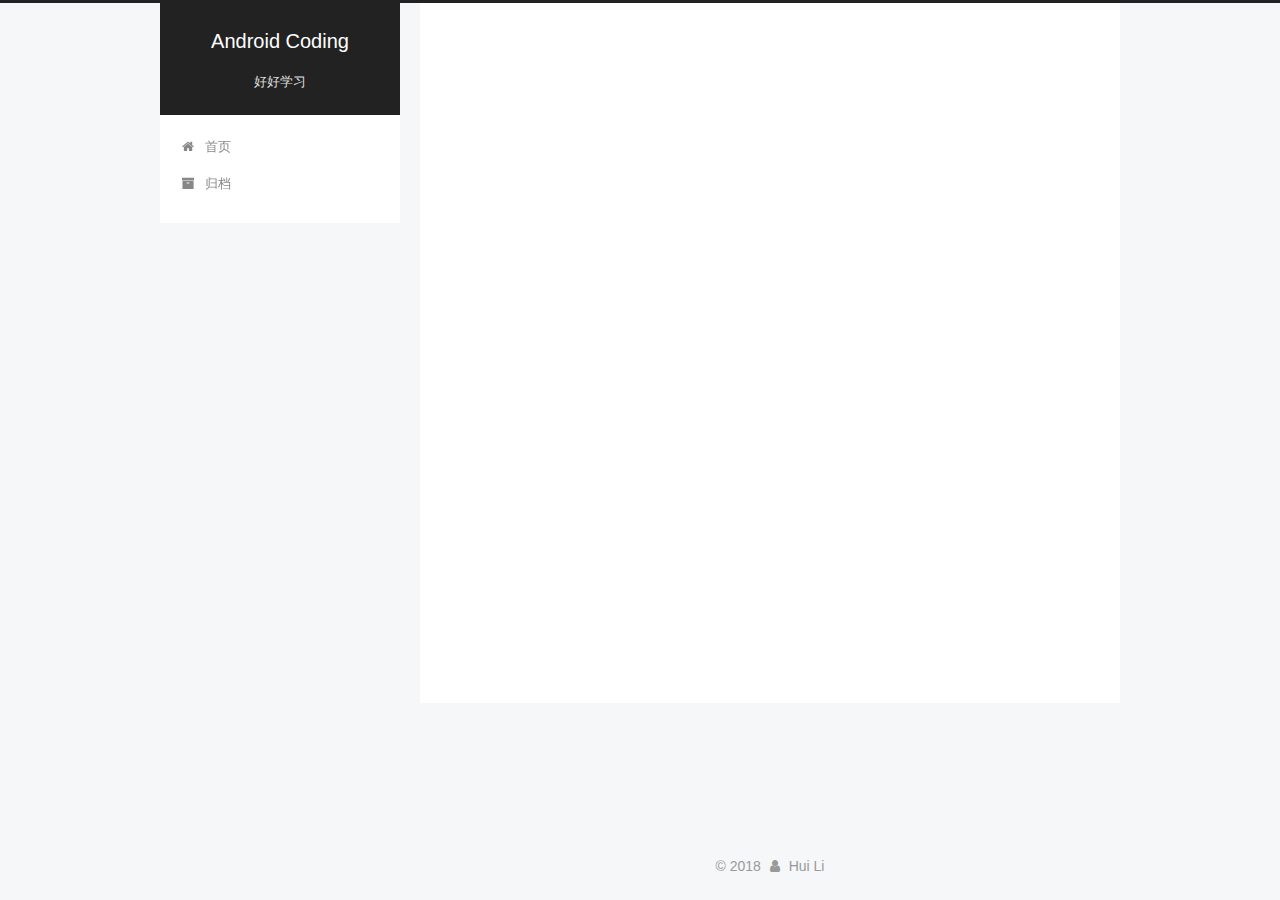
==== commit 43d20c92: "Site updated: 2018-12-18 16:52:04" ====
--- a/archives/index.html
+++ b/archives/index.html
@@ -377,15 +377,9 @@
 </div>
 
 
-  <div class="powered-by">由 <a class="theme-link" target="_blank" href="https://hexo.io">Hexo</a> 强力驱动</div>
-
-
-
-  <span class="post-meta-divider">|</span>
-
-
-
-  <div class="theme-info">主题 &mdash; <a class="theme-link" target="_blank" href="https://github.com/iissnan/hexo-theme-next">NexT.Pisces</a> v5.1.4</div>
+
+
+
 
 
 
--- a/css/main.css
+++ b/css/main.css
@@ -1823,7 +1823,7 @@
   width: 4px;
   height: 4px;
   border-radius: 50%;
-  background: #097726;
+  background: #3ca3ff;
 }
 .links-of-blogroll {
   font-size: 13px;
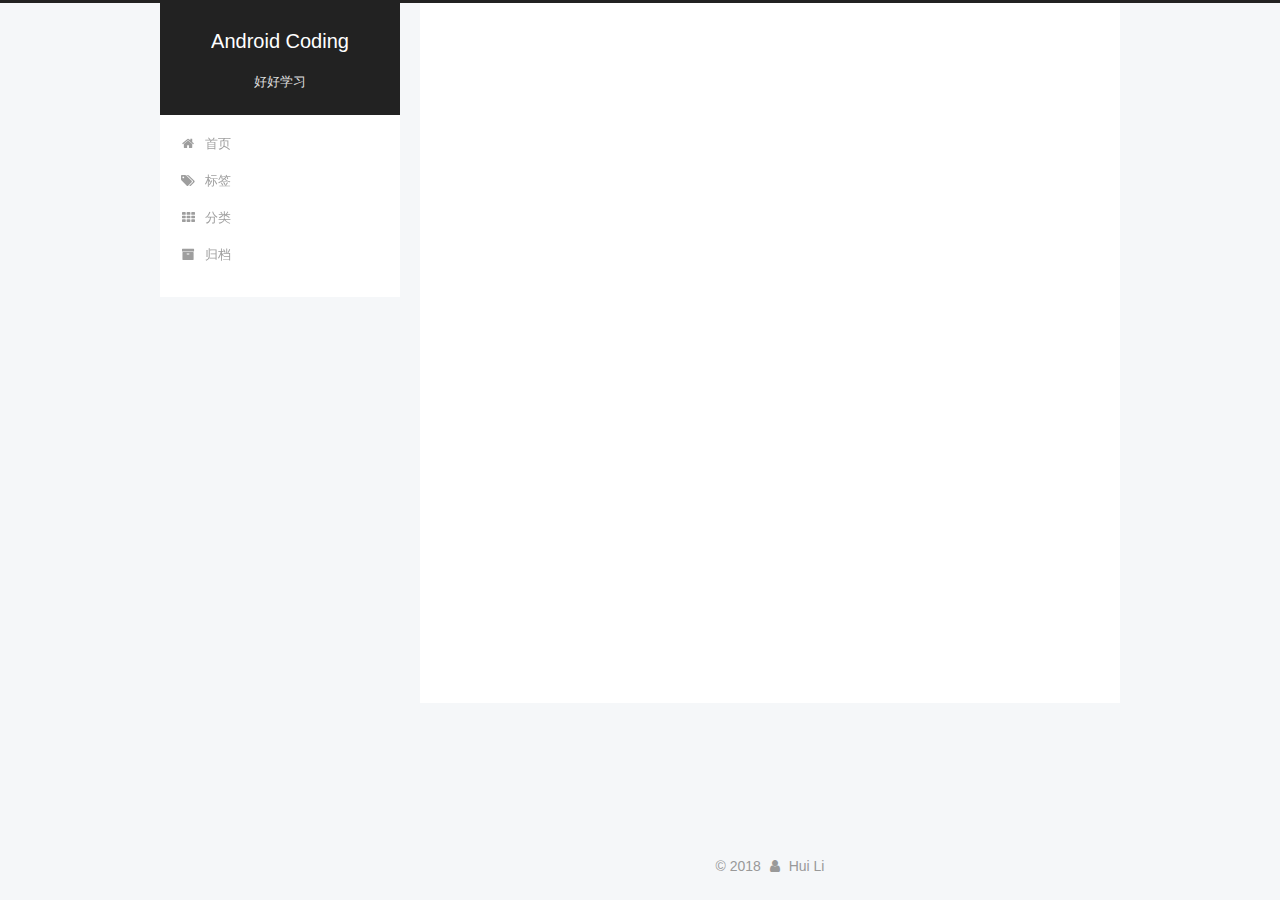
==== commit a569c454: "Site updated: 2018-12-18 18:15:06" ====
--- a/archives/index.html
+++ b/archives/index.html
@@ -80,6 +80,7 @@
 
 
 <meta name="description" content="一个帮助Android程序员成长的博客">
+<meta name="keywords" content="Java, Android, Kotlin, React Native, Flutter, 数据结构与算法, 源码解析">
 <meta property="og:type" content="website">
 <meta property="og:title" content="Android Coding">
 <meta property="og:url" content="http://yoursite.com/archives/index.html">
@@ -189,6 +190,26 @@
         </li>
       
         
+        <li class="menu-item menu-item-tags">
+          <a href="/tags/" rel="section">
+            
+              <i class="menu-item-icon fa fa-fw fa-tags"></i> <br>
+            
+            标签
+          </a>
+        </li>
+      
+        
+        <li class="menu-item menu-item-categories">
+          <a href="/categories/" rel="section">
+            
+              <i class="menu-item-icon fa fa-fw fa-th"></i> <br>
+            
+            分类
+          </a>
+        </li>
+      
+        
         <li class="menu-item menu-item-archives">
           <a href="/archives/" rel="section">
             
@@ -230,7 +251,7 @@
         
           
         
-        嗯..! 目前共计 1 篇日志。 继续努力。
+        嗯..! 目前共计 3 篇日志。 继续努力。
       </span>
 
       
@@ -254,16 +275,86 @@
 
       <h2 class="post-title">
         
-            <a class="post-title-link" href="/2018/12/18/hello-world/" itemprop="url">
-              
-                <span itemprop="name">Hello World</span>
+            <a class="post-title-link" href="/2018/12/18/Android-APP-Crash优化/" itemprop="url">
+              
+                <span itemprop="name">Android APP Crash优化</span>
               
             </a>
         
       </h2>
 
       <div class="post-meta">
-        <time class="post-time" itemprop="dateCreated" datetime="2018-12-18T13:21:05+08:00" content="2018-12-18">
+        <time class="post-time" itemprop="dateCreated" datetime="2018-12-18T17:54:21+08:00" content="2018-12-18">
+          12-18
+        </time>
+      </div>
+
+    </header>
+  </article>
+
+
+
+      
+
+        
+        
+        
+
+        
+        
+
+        
+
+  <article class="post post-type-normal" itemscope="" itemtype="http://schema.org/Article">
+    <header class="post-header">
+
+      <h2 class="post-title">
+        
+            <a class="post-title-link" href="/2018/12/18/Android-APP启动优化/" itemprop="url">
+              
+                <span itemprop="name">Android APP启动优化</span>
+              
+            </a>
+        
+      </h2>
+
+      <div class="post-meta">
+        <time class="post-time" itemprop="dateCreated" datetime="2018-12-18T17:29:45+08:00" content="2018-12-18">
+          12-18
+        </time>
+      </div>
+
+    </header>
+  </article>
+
+
+
+      
+
+        
+        
+        
+
+        
+        
+
+        
+
+  <article class="post post-type-normal" itemscope="" itemtype="http://schema.org/Article">
+    <header class="post-header">
+
+      <h2 class="post-title">
+        
+            <a class="post-title-link" href="/2018/12/18/android自定义view/" itemprop="url">
+              
+                <span itemprop="name">android自定义view</span>
+              
+            </a>
+        
+      </h2>
+
+      <div class="post-meta">
+        <time class="post-time" itemprop="dateCreated" datetime="2018-12-18T17:15:44+08:00" content="2018-12-18">
           12-18
         </time>
       </div>
@@ -326,14 +417,32 @@
               
                 <a href="/archives/">
               
-                  <span class="site-state-item-count">1</span>
+                  <span class="site-state-item-count">3</span>
                   <span class="site-state-item-name">日志</span>
                 </a>
               </div>
             
 
             
-
+              
+              
+              <div class="site-state-item site-state-categories">
+                
+                  <span class="site-state-item-count">1</span>
+                  <span class="site-state-item-name">分类</span>
+                
+              </div>
+            
+
+            
+              
+              
+              <div class="site-state-item site-state-tags">
+                
+                  <span class="site-state-item-count">3</span>
+                  <span class="site-state-item-name">标签</span>
+                
+              </div>
             
 
           </nav>
--- a/css/main.css
+++ b/css/main.css
@@ -1823,7 +1823,7 @@
   width: 4px;
   height: 4px;
   border-radius: 50%;
-  background: #3ca3ff;
+  background: #ff4236;
 }
 .links-of-blogroll {
   font-size: 13px;
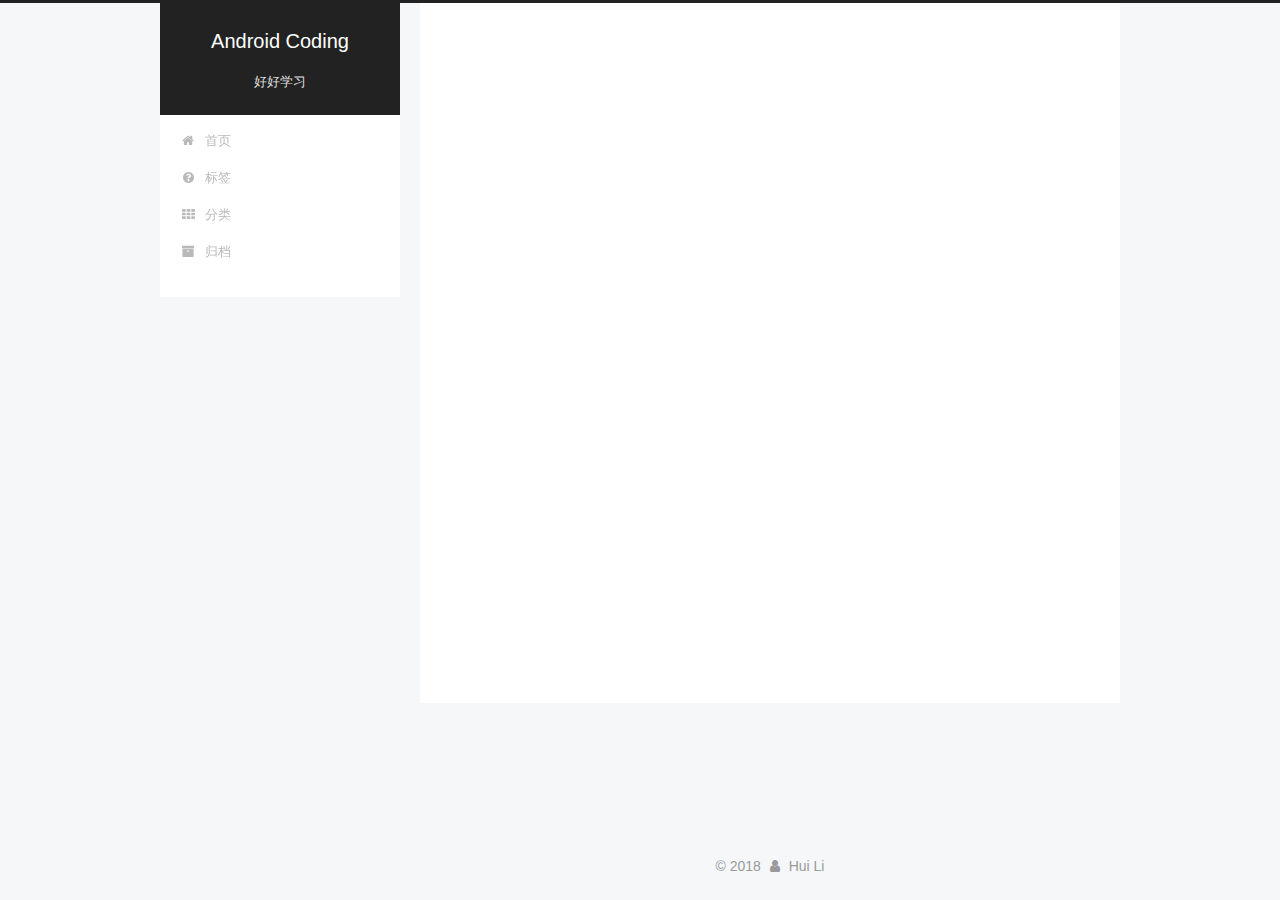
==== commit a13de8ec: "Site updated: 2018-12-18 18:31:06" ====
--- a/archives/index.html
+++ b/archives/index.html
@@ -191,9 +191,9 @@
       
         
         <li class="menu-item menu-item-tags">
-          <a href="/tags/" rel="section">
-            
-              <i class="menu-item-icon fa fa-fw fa-tags"></i> <br>
+          <a href="/tags" rel="section">
+            
+              <i class="menu-item-icon fa fa-fw fa-question-circle"></i> <br>
             
             标签
           </a>
--- a/css/main.css
+++ b/css/main.css
@@ -1823,7 +1823,7 @@
   width: 4px;
   height: 4px;
   border-radius: 50%;
-  background: #ff4236;
+  background: #b0871f;
 }
 .links-of-blogroll {
   font-size: 13px;
